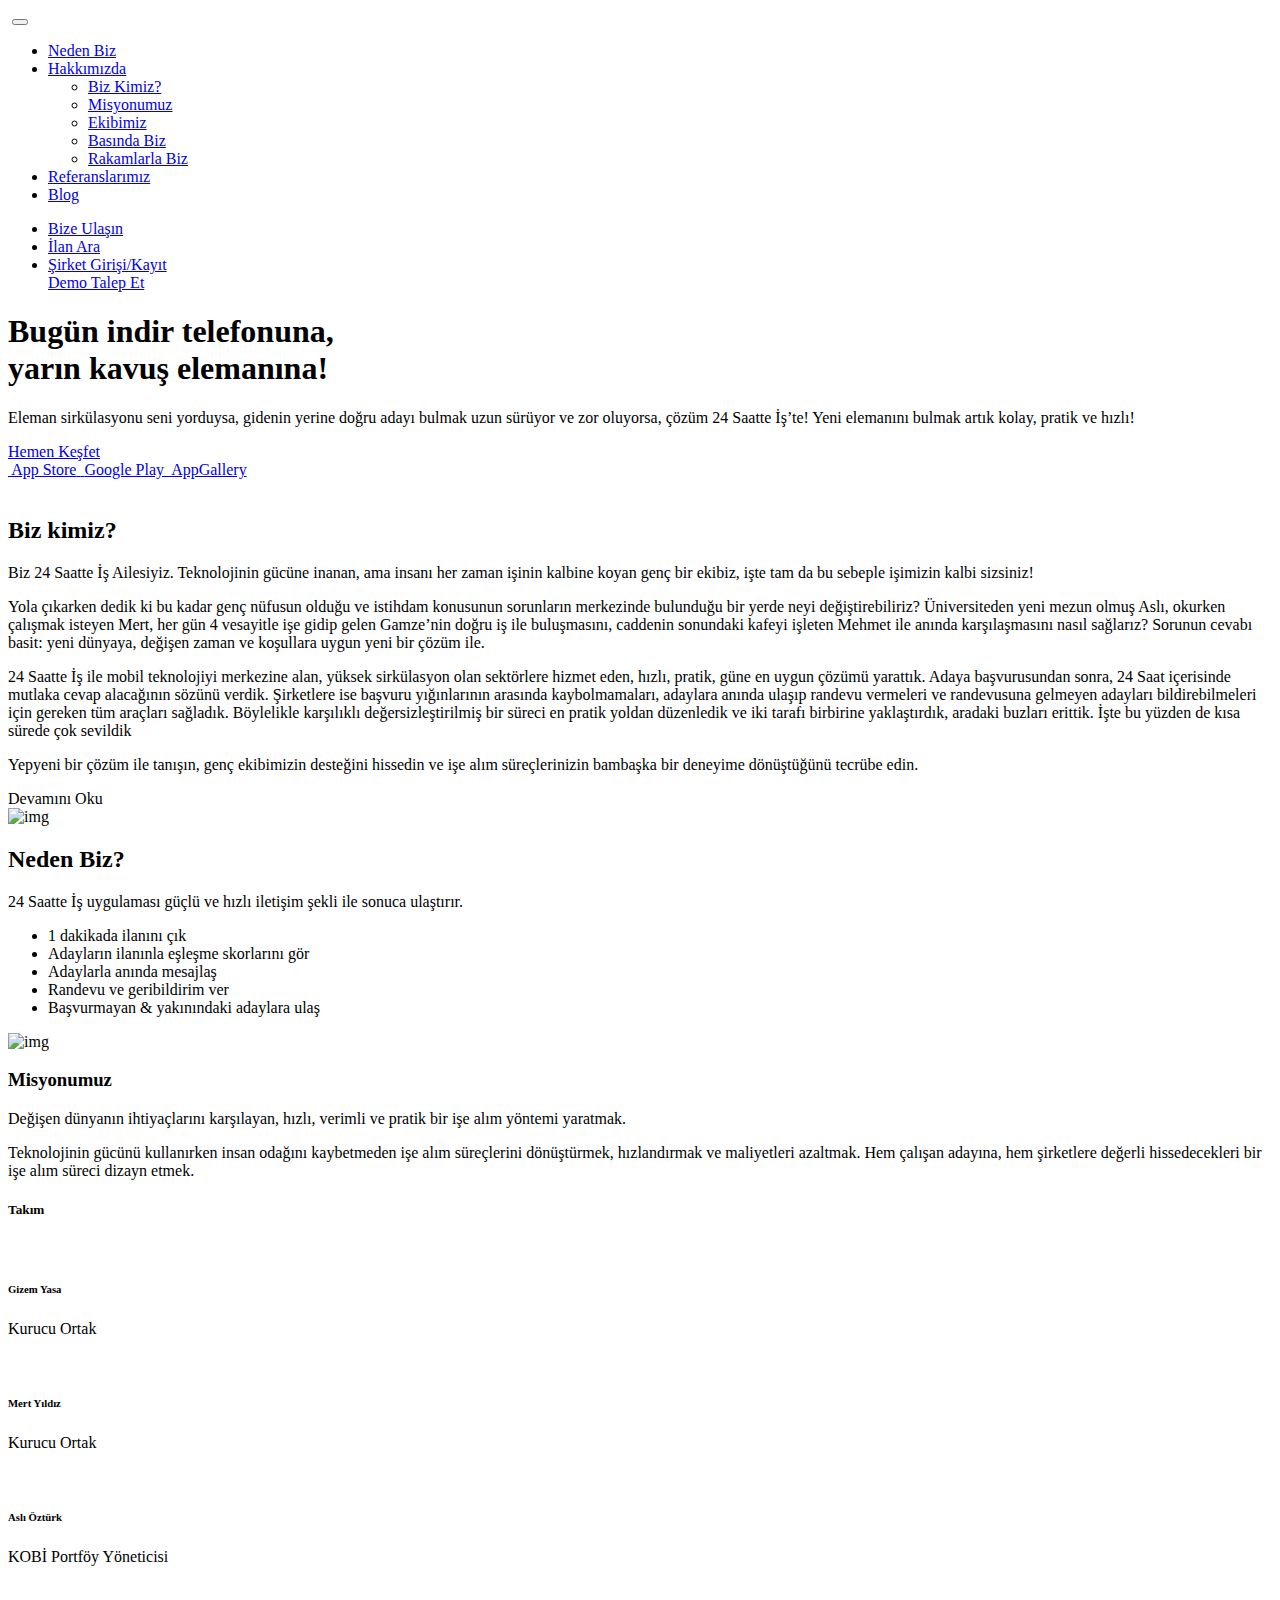
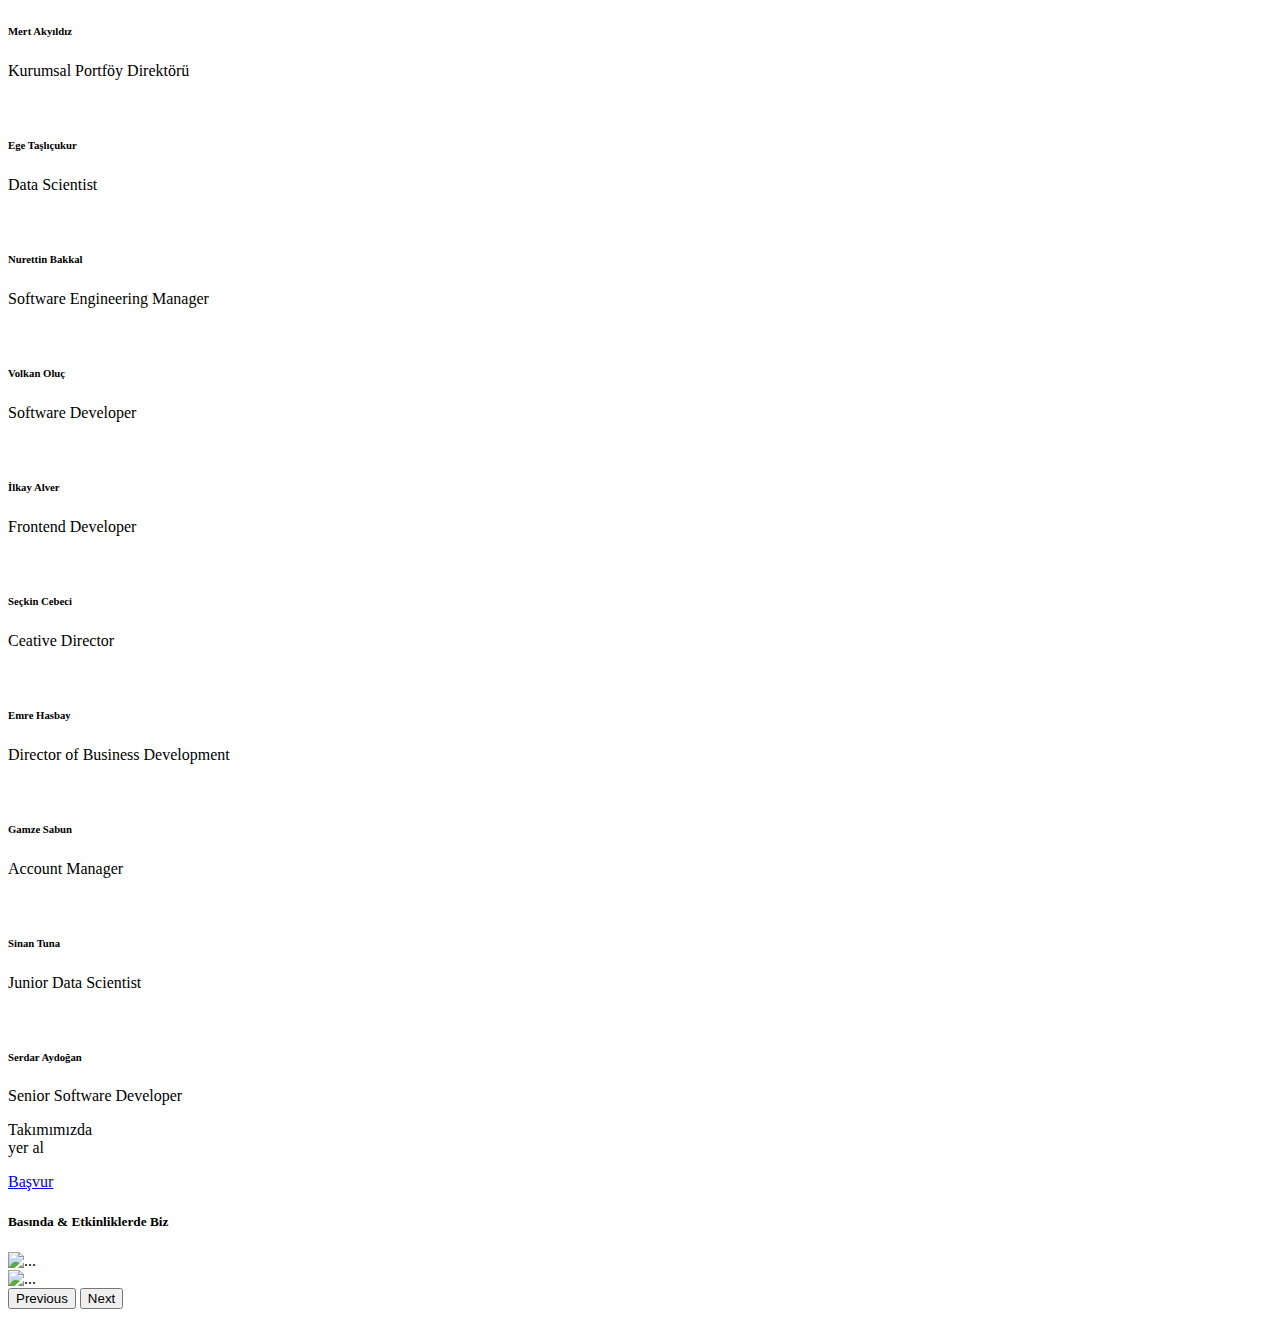
==== 24 saatte is/index.html @ e15bf9fa "first commit" ====
<!DOCTYPE html>
<html lang="en">

<head>
  <meta charset="UTF-8">
  <meta http-equiv="X-UA-Compatible" content="IE=edge">
  <meta name="viewport" content="width=device-width, initial-scale=1.0">
  <link href="https://cdn.jsdelivr.net/npm/bootstrap@5.0.2/dist/css/bootstrap.min.css" rel="stylesheet"
    integrity="sha384-EVSTQN3/azprG1Anm3QDgpJLIm9Nao0Yz1ztcQTwFspd3yD65VohhpuuCOmLASjC" crossorigin="anonymous">
  <link rel="stylesheet" href="/assets/scss/style.css">
  <title>24 Saatte iş</title>
</head>

<body>
  <header class="fixed-top bg-white ">
    <div class="container">
      <nav class="navbar navbar-expand-lg navbar-light py-3">
        <a class="navbar-brand" href="#"><img class="logo" style="max-width: 110px;" src="/assets/img/logo.png"
            alt=""></a>
        <button class="navbar-toggler" type="button" data-bs-toggle="collapse" data-bs-target="#navbarScroll"
          aria-controls="navbarScroll" aria-expanded="false" aria-label="Toggle navigation">
          <span class="navbar-toggler-icon"></span>
        </button>
        <div class="collapse navbar-collapse" id="navbarScroll">
          <ul class="navbar-nav font-size-13  me-auto my-2 my-lg-0 navbar-nav-scroll"
            style="--bs-scroll-height: 100px;">
            <li class="nav-item">
              <a class="nav-link " aria-current="page" href="#">Neden Biz</a>
            </li>
            <li class="nav-item dropdown">
              <a class="nav-link dropdown-toggle" href="#" id="navbarScrollingDropdown" role="button"
                data-bs-toggle="dropdown" aria-expanded="false">
                Hakkımızda
              </a>
              <ul class="dropdown-menu" aria-labelledby="navbarScrollingDropdown">
                <li><a class="dropdown-item" href="#">Biz Kimiz?</a></li>
                <li><a class="dropdown-item" href="#">Misyonumuz</a></li>
                <li><a class="dropdown-item" href="#">Ekibimiz</a></li>
                <li><a class="dropdown-item" href="#">Basında Biz</a></li>
                <li><a class="dropdown-item" href="#">Rakamlarla Biz</a></li>
              </ul>
            </li>
            <li class="nav-item">
              <a class="nav-link" href="#">Referanslarımız</a>
            </li>
            <li class="nav-item">
              <a class="nav-link" href="#">Blog</a>
            </li>
          </ul>
          <ul class="navbar-nav font-size-13  justify-content-end">
            <li class="nav-item">
              <a class="nav-link " aria-current="page" href="#">Bize Ulaşın</a>
            </li>
            <li class="nav-item">
              <a class="nav-link" href="#">İlan Ara</a>
            </li>
            <li class="nav-item">
              <a class="nav-link" href="#">Şirket Girişi/Kayıt</a>
            </li>
            <a href="#" class="btn btn-danger font-size-13 ps-4 ms-4 shadow-lg "><span class="px-2">Demo Talep
                Et</span></a>
          </ul>
        </div>
      </nav>
    </div>
  </header>
  <main>
    <section class="banner d-flex flex-column justify-content-center">
      <div class="container">
        <div class="row">
          <div class="col-xl-6 col-md-10 col-12 mx-auto text-center text-white pt-xl-4">
            <h1 class="my-2 font-size-45">Bugün indir telefonuna,<br class="d-sm-block d-none"> yarın kavuş elemanına!
            </h1>
            <p class="px-md-5 mx-md-4 font-size-14 my-3 ">Eleman sirkülasyonu seni yorduysa, gidenin yerine doğru adayı
              bulmak
              uzun sürüyor ve zor oluyorsa, çözüm 24 Saatte İş’te! Yeni elemanını bulmak artık kolay, pratik ve hızlı!
            </p>
            <a href="#" class="btn btn-danger font-size-14 px-5 m-2 shadow-lg " data-toggle="modal"
              data-target="#Modal"><span class="px-2">Hemen Keşfet</span></a>
            <div class="my-4">
              <a href="https://apps.apple.com/tr/app/24-saatte-i-%C5%9F/id1265425558"
                class="btn btn-dark font-size-13 px-2 pe-4 py-2 m-2 d-sm-inline">
                <img src="/assets/img/apple.png" alt="" class="img-fluid ">
                <span class="px-1">App Store</span>
              </a>
              <a href="https://play.google.com/store/apps/details?id=com.yirmidortsaatteis.app"
                class="btn btn-dark font-size-13 px-2 py-2 m-2 d-sm-inline">
                <img src="/assets/img/google-ply.png" alt="" class="img-fluid ">
                <span class="px-1">Google Play</span>
              </a>
              <a href="https://appgallery.huawei.com/#/app/C102144283"
                class="btn btn-dark font-size-13 px-2 py-2 m-2 d-sm-inline">
                <img src="/assets/img/app-gallery.png" alt="" class="img-fluid ">
                <span class="px-1 pr-2">AppGallery</span>
              </a>
            </div>
          </div>
        </div>
      </div>
    </section>
    <section class="introduction pt-5">
      <div class="container-fluid">
        <div class="row">
          <div class="col-md-6 p-0 col-12 pe-xl-5 d-md-block d-none">
            <img class="w-100 pe-lg-4" src="/assets/img/intro.png" alt="">
          </div>
          <div class="col-lg-4 col-md-6 col-12 pb-lg-2 pt-lg-3 content-block">
            <h2 class="title-style mb-4">Biz kimiz?</h2>
            <div class="content intro pb-4">
              <p class="color-dgray">Biz 24 Saatte İş Ailesiyiz. Teknolojinin gücüne inanan, ama insanı her zaman işinin
                kalbine koyan genç bir ekibiz, işte tam da bu sebeple işimizin kalbi sizsiniz! </p>
              <p class="color-dgray">Yola çıkarken dedik ki bu kadar genç nüfusun olduğu ve istihdam konusunun
                sorunların merkezinde bulunduğu bir yerde neyi değiştirebiliriz? Üniversiteden yeni mezun olmuş Aslı,
                okurken çalışmak isteyen Mert, her gün 4 vesayitle işe gidip gelen Gamze’nin doğru iş ile buluşmasını,
                caddenin sonundaki kafeyi işleten Mehmet ile anında karşılaşmasını nasıl sağlarız? Sorunun cevabı basit:
                yeni dünyaya, değişen zaman ve koşullara uygun yeni bir çözüm ile. </p>
              <p class="color-dgray">24 Saatte İş ile mobil teknolojiyi merkezine alan, yüksek sirkülasyon olan
                sektörlere hizmet eden, hızlı, pratik, güne en uygun çözümü yarattık. Adaya başvurusundan sonra, 24 Saat
                içerisinde mutlaka cevap alacağının sözünü verdik. Şirketlere ise başvuru yığınlarının arasında
                kaybolmamaları, adaylara anında ulaşıp randevu vermeleri ve randevusuna gelmeyen adayları
                bildirebilmeleri için gereken tüm araçları sağladık. Böylelikle karşılıklı değersizleştirilmiş bir
                süreci en pratik yoldan düzenledik ve iki tarafı birbirine yaklaştırdık, aradaki buzları erittik. İşte
                bu yüzden de kısa sürede çok sevildik</p>
              <p class="color-dgray">Yepyeni bir çözüm ile tanışın, genç ekibimizin desteğini hissedin ve işe alım
                süreçlerinizin bambaşka bir deneyime dönüştüğünü tecrübe edin.</p>
            </div>
            <a class="btn btn-light text-white font-size-14 px-4 shadow-sm read-more"><span class="px-2">Devamını
                Oku</span></a>
          </div>
        </div>
      </div>

    </section>
    <section class="points bg-light">
      <div class="container-fluid">
        <div class="row d-flex flex-md-row-reverse">
          <div
            class="col-md-6 col-12 p-0 my-lg-0 mt-3 d-md-flex justify-content-end flex-xl-row flex-column d-md-block d-none img-block">
            <div class="img">
              <img class="w-100" src="/assets/img/mockups.png" alt="img">
            </div>
          </div>
          <div class="col-xl-4 col-md-6 pl-xl-5 col-12 py-4 mt-lg-4 mb-lg-0 my-3 font-size-14">
            <div class="py-1">
              <h2 class="title-style my-2">Neden Biz?</h2>
              <p class="my-2 font-size-11">24 Saatte İş uygulaması güçlü ve hızlı iletişim şekli ile sonuca
                ulaştırır.</p>
            </div>
            <ul class="list-reset font-size-18 title-style ">
              <li class="my-3">1 dakikada ilanını çık</li>
              <li class="my-3">Adayların ilanınla eşleşme skorlarını gör</li>
              <li class="my-3">Adaylarla anında mesajlaş</li>
              <li class="my-3">Randevu ve geribildirim ver</li>
              <li class="my-3">Başvurmayan &amp; yakınındaki adaylara ulaş</li>
            </ul>
          </div>
          <div class="col-lg-2"></div>
        </div>
      </div>

    </section>
    <section class="mission py-5">
      <div class="container my-4">
        <div class="row  justify-content-center align-items-center text-center text-lg-left">
          <div class="col-lg-5 ps-lg-4">
            <img class="img-fluid pe-xl-4" src="/assets/img/mission-vector.png" alt="img">
          </div>
          <div class="col-lg-6 font-size-14 lign-height-25 pl-xl-0">
            <h3 class="font-weight-5 my-3 text-white">Misyonumuz</h3>
            <p class="my-3 me-lg-5 pe-lg-4">Değişen dünyanın ihtiyaçlarını karşılayan, hızlı, verimli ve pratik
              bir işe alım
              yöntemi yaratmak.</p>
            <p class="my-3">Teknolojinin gücünü kullanırken insan odağını kaybetmeden işe alım süreçlerini
              dönüştürmek,
              hızlandırmak ve maliyetleri azaltmak. Hem çalışan adayına, hem şirketlere değerli hissedecekleri
              bir işe
              alım süreci dizayn etmek. </p>
          </div>
        </div>
      </div>
    </section>
    <section class="team py-5 title-style">
      <div class="container py-xl-4">
        <div class="row">
          <div class="col-12 text-center font-size-15">
            <h5 class="mb-0 font-weight-7 ">Takım</h5>
            <div class="border-bottom my-1 mx-auto"></div>
        </div>

        </div>
        <div class="row text-center justify-content-center mt-4">
          <div class="col-lg-2 col-md-3 col-sm-4 col-6 m-lg-1 mision-card">
            <img src="/assets/img/gizem.jpg" alt="" data-original="/assets/img/gizem.jpg">
            <div class="py-1 text-white">
                <h6 class="mb-0 head-style ">Gizem Yasa</h6>
                <p class="mb-0 font-size-13 subtitle-style">Kurucu Ortak</p>
            </div>
        </div>
        <div class="col-lg-2 col-md-3 col-sm-4 col-6 m-lg-1 mision-card">
          <img src="/assets/img/mert.jpg" alt="" data-original="/assets/img/mert.jpg">
          <div class="py-1 text-white">
              <h6 class="mb-0 head-style ">Mert Yıldız</h6>
              <p class="mb-0 font-size-13 subtitle-style">Kurucu Ortak</p>
          </div>
      </div>
      <div class="col-lg-2 col-md-3 col-sm-4 col-6 m-lg-1 mision-card">
        <img src="/assets/img/asli.jpg" alt="" data-original="/assets/img/asli.jpg">
        <div class="py-1 text-white">
            <h6 class="mb-0 head-style ">Aslı Öztürk</h6>
            <p class="mb-0 font-size-13 subtitle-style">KOBİ Portföy Yöneticisi</p>
        </div>
    </div>
    <div class="col-lg-2 col-md-3 col-sm-4 col-6 m-lg-1 mision-card">
      <img src="/assets/img/other-mert.jpg" alt="" data-original="/assets/img/other-mert.jpg">
      <div class="py-1 text-white">
          <h6 class="mb-0 head-style ">Mert Akyıldız</h6>
          <p class="mb-0 font-size-13 subtitle-style">Kurumsal Portföy Direktörü</p>
      </div>
  </div>
  <div class="col-lg-2 col-md-3 col-sm-4 col-6 m-lg-1 mision-card">
    <img src="/assets/img/ege.jpg" alt="" data-original="/assets/img/ege.jpg">
    <div class="py-1 text-white">
        <h6 class="mb-0 head-style ">Ege Taşlıçukur</h6>
        <p class="mb-0 font-size-13 subtitle-style">Data Scientist</p>
    </div>
</div>
<div class="col-lg-2 col-md-3 col-sm-4 col-6 m-lg-1 mision-card">
  <img src="/assets/img/nurettin.jpg" alt="" data-original="/assets/img/nurettin.jpg">
  <div class="py-1 text-white">
      <h6 class="mb-0 head-style ">Nurettin Bakkal</h6>
      <p class="mb-0 font-size-13 subtitle-style">Software Engineering Manager</p>
  </div>
</div>
<div class="col-lg-2 col-md-3 col-sm-4 col-6 m-lg-1 mision-card">
  <img src="/assets/img/volkan.jpg" alt="" data-original="/assets/img/volkan.jpg">
  <div class="py-1 text-white">
      <h6 class="mb-0 head-style ">Volkan Oluç</h6>
      <p class="mb-0 font-size-13 subtitle-style">Software Developer</p>
  </div>
</div>
<div class="col-lg-2 col-md-3 col-sm-4 col-6 m-lg-1 mision-card">
  <img src="/assets/img/ilkay.jpg" alt="" data-original="/assets/img/ilkay.jpg">
  <div class="py-1 text-white">
      <h6 class="mb-0 head-style ">İlkay Alver</h6>
      <p class="mb-0 font-size-13 subtitle-style">Frontend Developer</p>
  </div>
</div>
<div class="col-lg-2 col-md-3 col-sm-4 col-6 m-lg-1 mision-card">
  <img src="/assets/img/seckin.jpg" alt="" data-original="/assets/img/seckin.jpg">
  <div class="py-1 text-white">
      <h6 class="mb-0 head-style ">Seçkin Cebeci</h6>
      <p class="mb-0 font-size-13 subtitle-style">Ceative Director</p>
  </div>
</div>
<div class="col-lg-2 col-md-3 col-sm-4 col-6 m-lg-1 mision-card">
  <img src="/assets/img/emre.jpg" alt="" data-original="/assets/img/emre.jpg">
  <div class="py-1 text-white">
      <h6 class="mb-0 head-style ">Emre Hasbay</h6>
      <p class="mb-0 font-size-13 subtitle-style">Director of Business Development</p>
  </div>
</div>
<div class="col-lg-2 col-md-3 col-sm-4 col-6 m-lg-1 mision-card">
  <img src="/assets/img/gamze.jpg" alt="" data-original="/assets/img/gamze.jpg">
  <div class="py-1 text-white">
      <h6 class="mb-0 head-style ">Gamze Sabun</h6>
      <p class="mb-0 font-size-13 subtitle-style">Account Manager</p>
  </div>
</div>
<div class="col-lg-2 col-md-3 col-sm-4 col-6 m-lg-1 mision-card">
  <img src="/assets/img/sinan.jpg" alt="" data-original="/assets/img/sinan.jpg">
  <div class="py-1 text-white">
      <h6 class="mb-0 head-style ">Sinan Tuna</h6>
      <p class="mb-0 font-size-13 subtitle-style">Junior Data Scientist</p>
  </div>
</div>
<div class="col-lg-2 col-md-3 col-sm-4 col-6 m-lg-1 mision-card">
  <img src="/assets/img/serdar.jpg" alt="" data-original="/assets/img/serdar.jpg">
  <div class="py-1 text-white">
      <h6 class="mb-0 head-style ">Serdar Aydoğan</h6>
      <p class="mb-0 font-size-13 subtitle-style">Senior Software Developer</p>
  </div>
</div>
<div class="col-lg-2 col-md-3 col-sm-4 col-6 my-1 py-3">
  <div class="py-2">
      <p class="mb-0 team-card-title my-2">Takımımızda <br> yer al</p>
      <a href="#" class="btn btn-danger py-2 font-size-13 px-4 my-2 shadow-lg"><span class="px-2">Başvur</span></a>
  </div>
</div>

        </div>
      </div>
    </section>
    <section class="press">
      <div class="container py-3 py-xl-4">
        <div class="row justify-content-center">
          <div class="col-lg-10 text-center font-size-15 title-style">
            <h5 class="mb-0 font-weight-7 ">Basında & Etkinliklerde Biz</h5>
            <div class="border-bottom my-1 mx-auto"></div>
        </div>
       <div class="col-lg-10 my-4 text-center">
        <div id="carouselExampleControls" class="carousel slide" data-bs-ride="carousel">
          <div class="carousel-inner">
            <div class="carousel-item active">
              <img src="/assets/img/new_logos_1.png" class="d-block w-100" alt="...">
            </div>
            <div class="carousel-item">
              <img src="/assets/img/new_logos_2.png" class="d-block w-100" alt="...">
            </div>
          </div>
          <button class="carousel-control-prev" type="button" data-bs-target="#carouselExampleControls" data-bs-slide="prev">
            <span class="carousel-control-prev-icon" aria-hidden="true"></span>
            <span class="visually-hidden">Previous</span>
          </button>
          <button class="carousel-control-next" type="button" data-bs-target="#carouselExampleControls" data-bs-slide="next">
            <span class="carousel-control-next-icon" aria-hidden="true"></span>
            <span class="visually-hidden">Next</span>
          </button>
        </div>
       </div>

        </div>
      </div>
    </section>
  </main>
  <script src="https://cdnjs.cloudflare.com/ajax/libs/jquery/3.6.0/jquery.min.js"></script>
  <script src="/assets/js/main.js"></script>
  <script src="https://cdn.jsdelivr.net/npm/bootstrap@5.0.2/dist/js/bootstrap.bundle.min.js"
    integrity="sha384-MrcW6ZMFYlzcLA8Nl+NtUVF0sA7MsXsP1UyJoMp4YLEuNSfAP+JcXn/tWtIaxVXM"
    crossorigin="anonymous"></script>
</body>

</html>
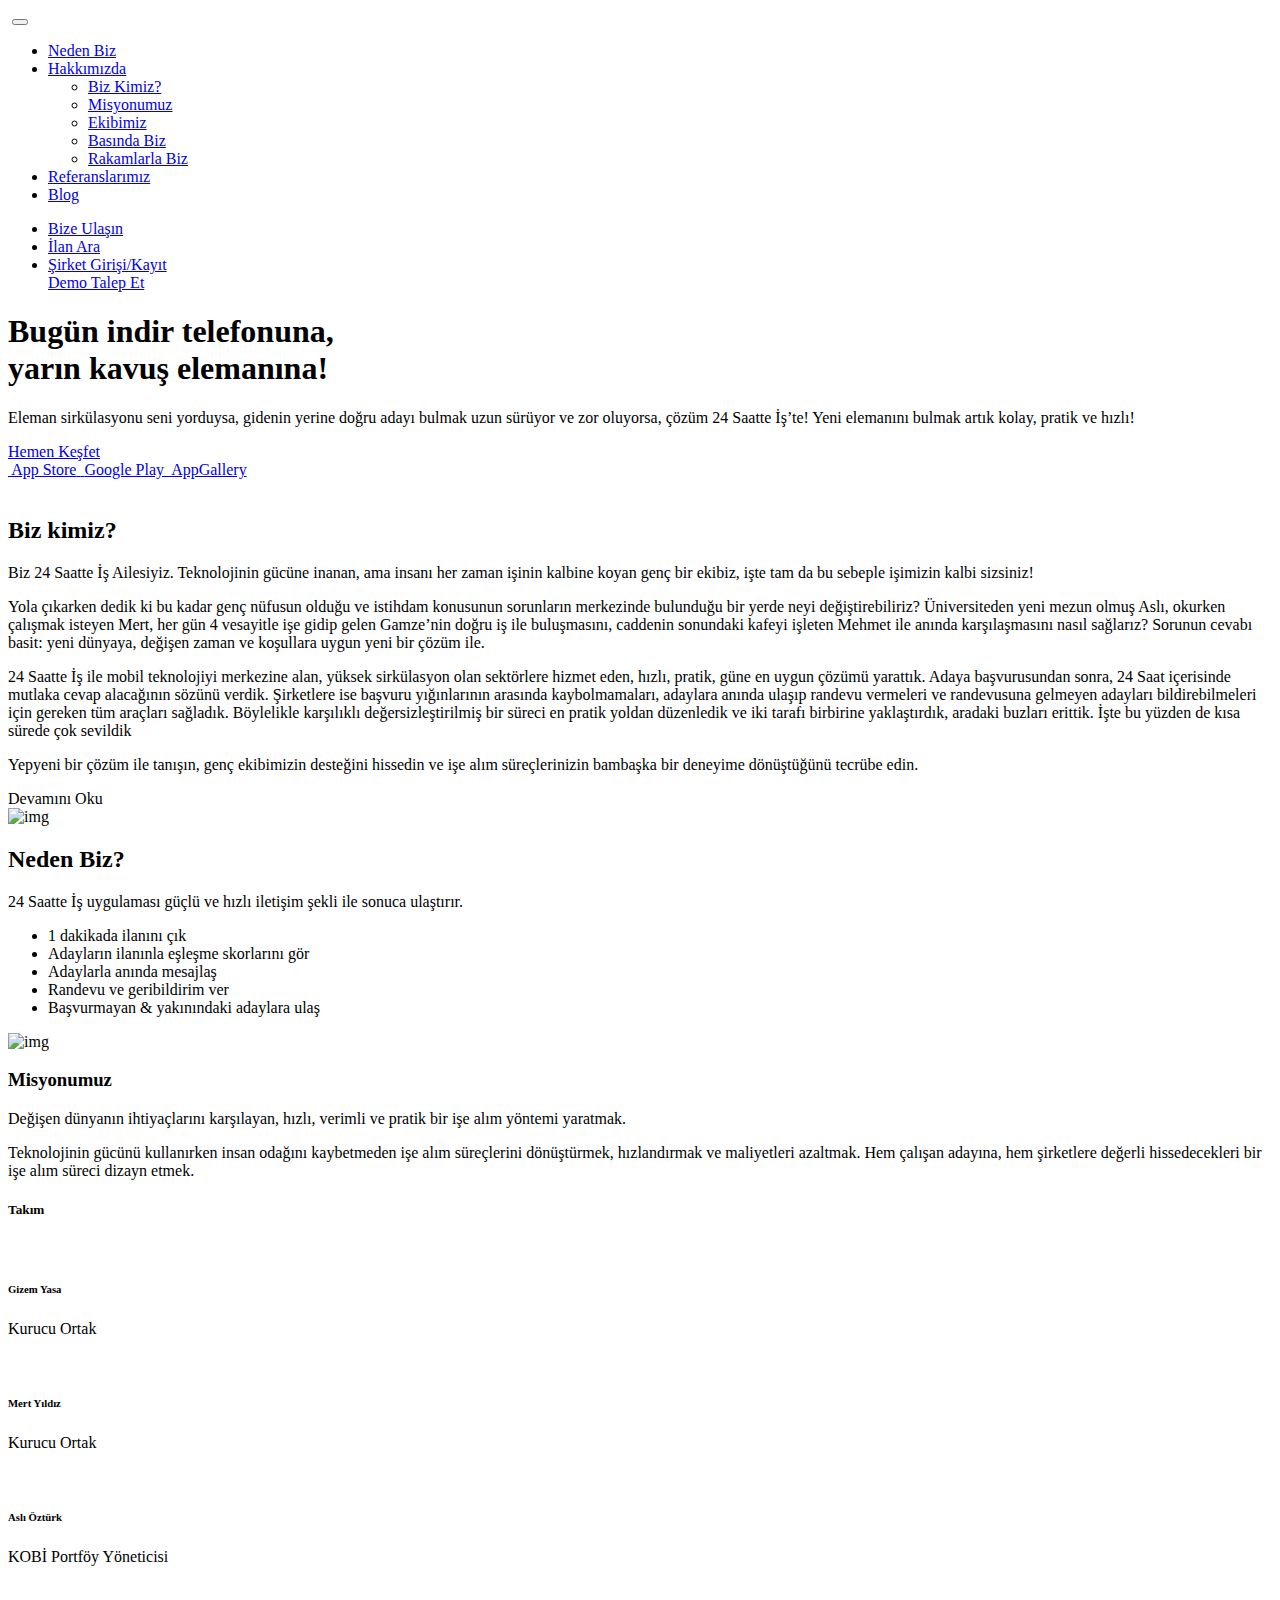
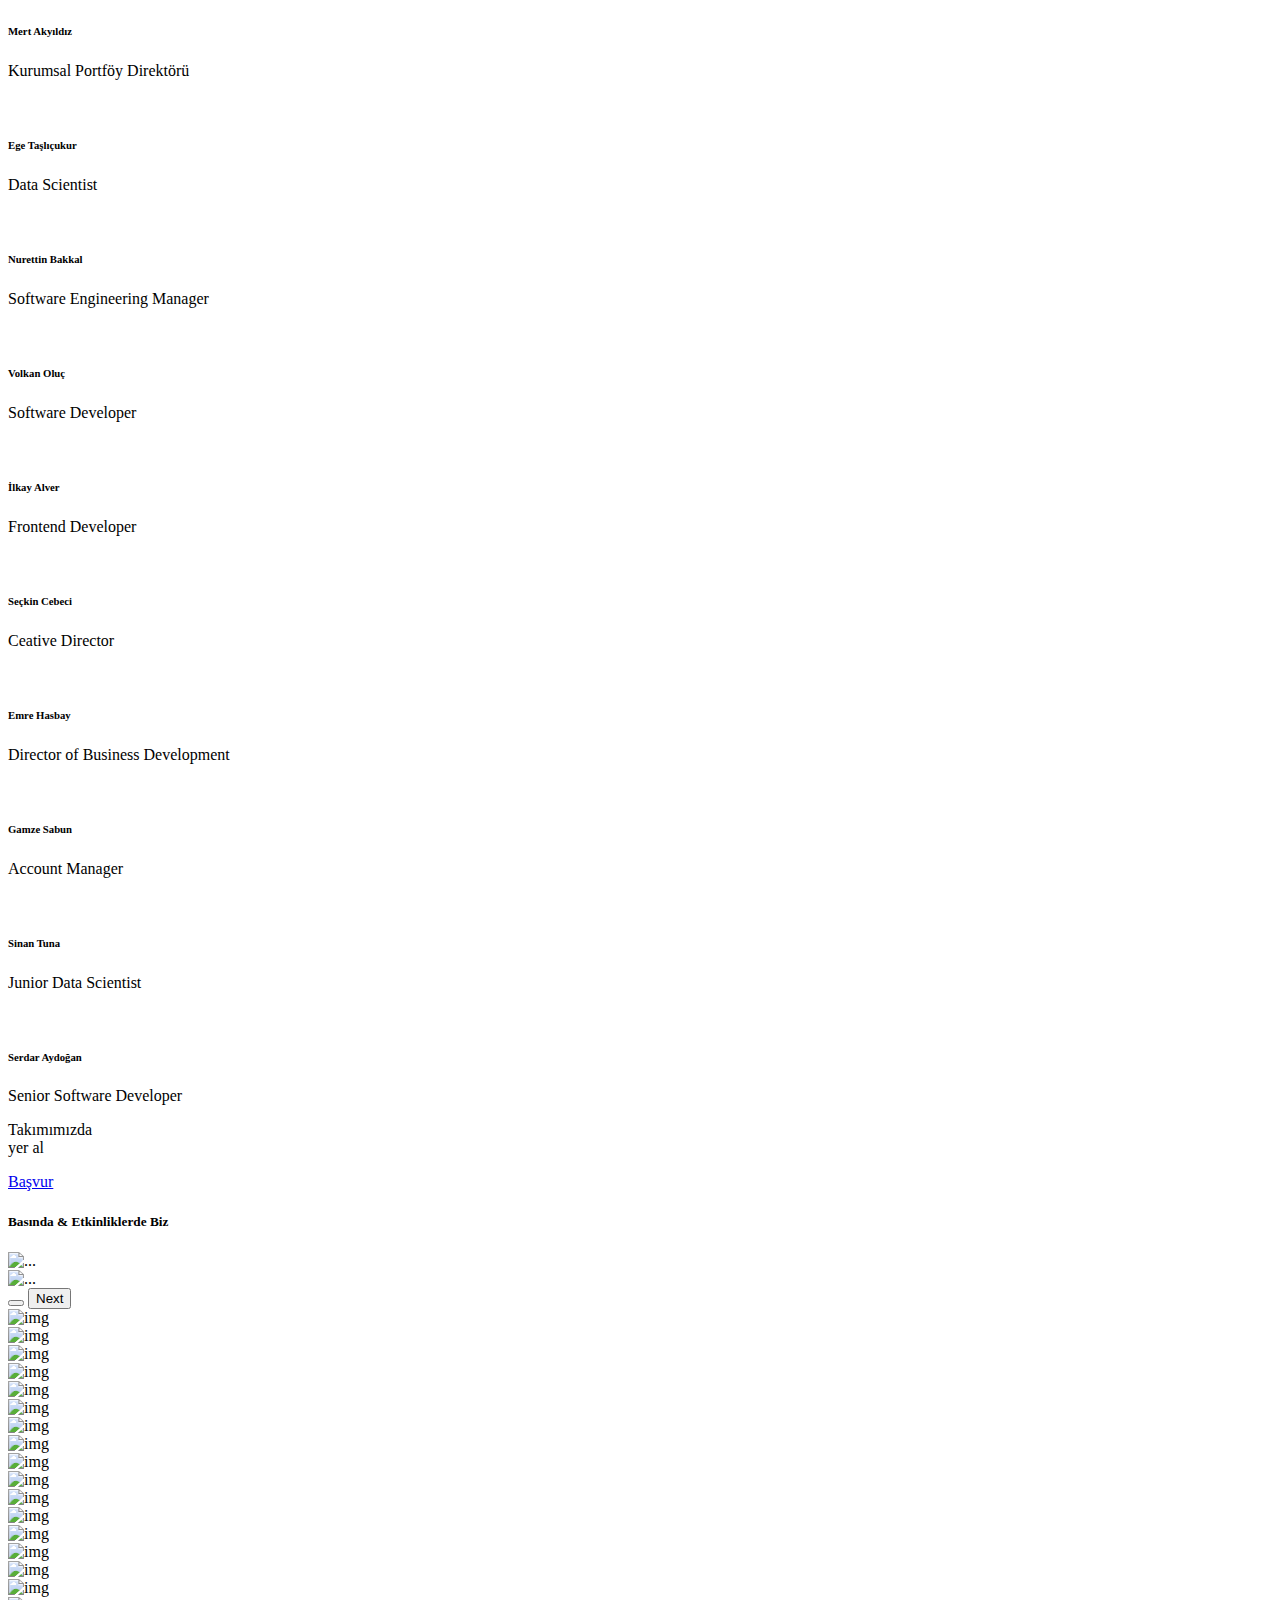
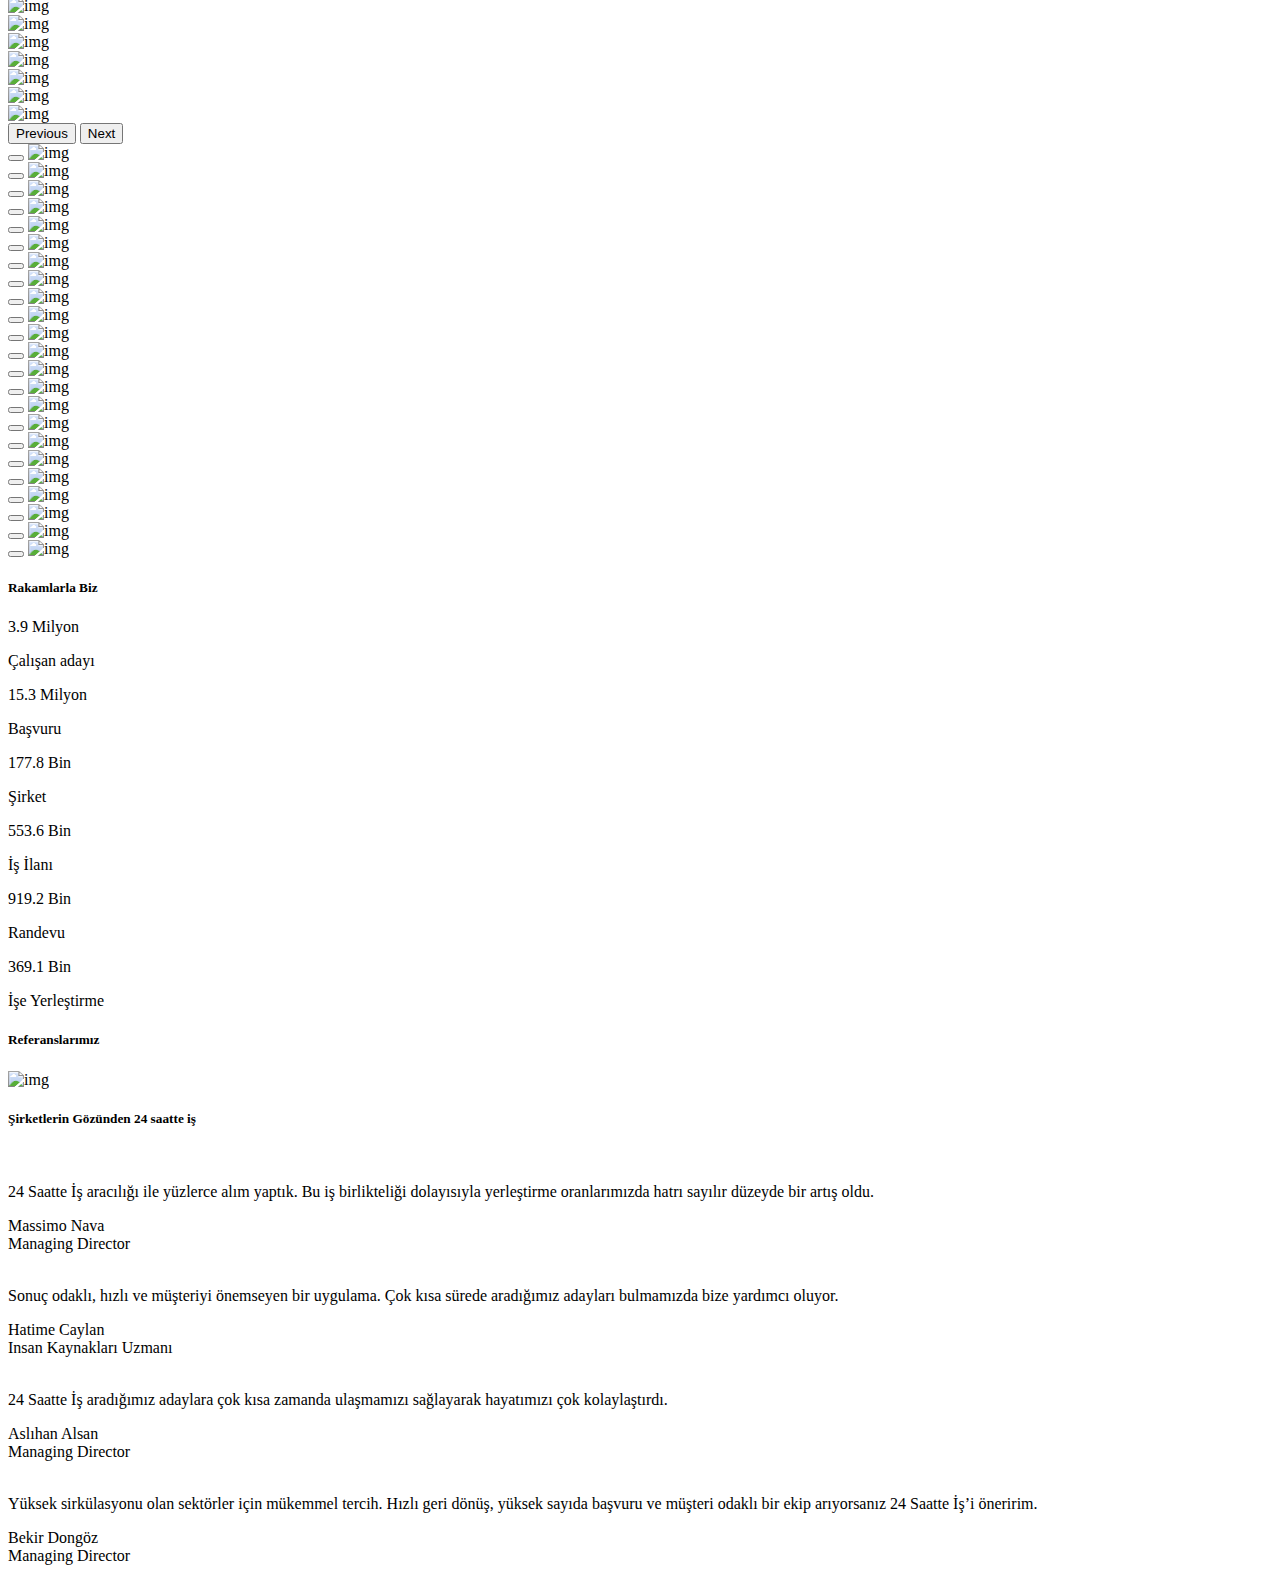
==== commit 862d135a: "Second commit" ====
--- a/24 saatte is/index.html
+++ b/24 saatte is/index.html
@@ -7,6 +7,7 @@
   <meta name="viewport" content="width=device-width, initial-scale=1.0">
   <link href="https://cdn.jsdelivr.net/npm/bootstrap@5.0.2/dist/css/bootstrap.min.css" rel="stylesheet"
     integrity="sha384-EVSTQN3/azprG1Anm3QDgpJLIm9Nao0Yz1ztcQTwFspd3yD65VohhpuuCOmLASjC" crossorigin="anonymous">
+  <script src="https://kit.fontawesome.com/d58faeafe2.js" crossorigin="anonymous"></script>
   <link rel="stylesheet" href="/assets/scss/style.css">
   <title>24 Saatte iş</title>
 </head>
@@ -185,139 +186,654 @@
           <div class="col-12 text-center font-size-15">
             <h5 class="mb-0 font-weight-7 ">Takım</h5>
             <div class="border-bottom my-1 mx-auto"></div>
-        </div>
+          </div>
 
         </div>
         <div class="row text-center justify-content-center mt-4">
           <div class="col-lg-2 col-md-3 col-sm-4 col-6 m-lg-1 mision-card">
             <img src="/assets/img/gizem.jpg" alt="" data-original="/assets/img/gizem.jpg">
             <div class="py-1 text-white">
-                <h6 class="mb-0 head-style ">Gizem Yasa</h6>
-                <p class="mb-0 font-size-13 subtitle-style">Kurucu Ortak</p>
-            </div>
-        </div>
-        <div class="col-lg-2 col-md-3 col-sm-4 col-6 m-lg-1 mision-card">
-          <img src="/assets/img/mert.jpg" alt="" data-original="/assets/img/mert.jpg">
-          <div class="py-1 text-white">
+              <h6 class="mb-0 head-style ">Gizem Yasa</h6>
+              <p class="mb-0 font-size-13 subtitle-style">Kurucu Ortak</p>
+            </div>
+          </div>
+          <div class="col-lg-2 col-md-3 col-sm-4 col-6 m-lg-1 mision-card">
+            <img src="/assets/img/mert.jpg" alt="" data-original="/assets/img/mert.jpg">
+            <div class="py-1 text-white">
               <h6 class="mb-0 head-style ">Mert Yıldız</h6>
               <p class="mb-0 font-size-13 subtitle-style">Kurucu Ortak</p>
-          </div>
-      </div>
-      <div class="col-lg-2 col-md-3 col-sm-4 col-6 m-lg-1 mision-card">
-        <img src="/assets/img/asli.jpg" alt="" data-original="/assets/img/asli.jpg">
-        <div class="py-1 text-white">
-            <h6 class="mb-0 head-style ">Aslı Öztürk</h6>
-            <p class="mb-0 font-size-13 subtitle-style">KOBİ Portföy Yöneticisi</p>
-        </div>
-    </div>
-    <div class="col-lg-2 col-md-3 col-sm-4 col-6 m-lg-1 mision-card">
-      <img src="/assets/img/other-mert.jpg" alt="" data-original="/assets/img/other-mert.jpg">
-      <div class="py-1 text-white">
-          <h6 class="mb-0 head-style ">Mert Akyıldız</h6>
-          <p class="mb-0 font-size-13 subtitle-style">Kurumsal Portföy Direktörü</p>
-      </div>
-  </div>
-  <div class="col-lg-2 col-md-3 col-sm-4 col-6 m-lg-1 mision-card">
-    <img src="/assets/img/ege.jpg" alt="" data-original="/assets/img/ege.jpg">
-    <div class="py-1 text-white">
-        <h6 class="mb-0 head-style ">Ege Taşlıçukur</h6>
-        <p class="mb-0 font-size-13 subtitle-style">Data Scientist</p>
-    </div>
-</div>
-<div class="col-lg-2 col-md-3 col-sm-4 col-6 m-lg-1 mision-card">
-  <img src="/assets/img/nurettin.jpg" alt="" data-original="/assets/img/nurettin.jpg">
-  <div class="py-1 text-white">
-      <h6 class="mb-0 head-style ">Nurettin Bakkal</h6>
-      <p class="mb-0 font-size-13 subtitle-style">Software Engineering Manager</p>
-  </div>
-</div>
-<div class="col-lg-2 col-md-3 col-sm-4 col-6 m-lg-1 mision-card">
-  <img src="/assets/img/volkan.jpg" alt="" data-original="/assets/img/volkan.jpg">
-  <div class="py-1 text-white">
-      <h6 class="mb-0 head-style ">Volkan Oluç</h6>
-      <p class="mb-0 font-size-13 subtitle-style">Software Developer</p>
-  </div>
-</div>
-<div class="col-lg-2 col-md-3 col-sm-4 col-6 m-lg-1 mision-card">
-  <img src="/assets/img/ilkay.jpg" alt="" data-original="/assets/img/ilkay.jpg">
-  <div class="py-1 text-white">
-      <h6 class="mb-0 head-style ">İlkay Alver</h6>
-      <p class="mb-0 font-size-13 subtitle-style">Frontend Developer</p>
-  </div>
-</div>
-<div class="col-lg-2 col-md-3 col-sm-4 col-6 m-lg-1 mision-card">
-  <img src="/assets/img/seckin.jpg" alt="" data-original="/assets/img/seckin.jpg">
-  <div class="py-1 text-white">
-      <h6 class="mb-0 head-style ">Seçkin Cebeci</h6>
-      <p class="mb-0 font-size-13 subtitle-style">Ceative Director</p>
-  </div>
-</div>
-<div class="col-lg-2 col-md-3 col-sm-4 col-6 m-lg-1 mision-card">
-  <img src="/assets/img/emre.jpg" alt="" data-original="/assets/img/emre.jpg">
-  <div class="py-1 text-white">
-      <h6 class="mb-0 head-style ">Emre Hasbay</h6>
-      <p class="mb-0 font-size-13 subtitle-style">Director of Business Development</p>
-  </div>
-</div>
-<div class="col-lg-2 col-md-3 col-sm-4 col-6 m-lg-1 mision-card">
-  <img src="/assets/img/gamze.jpg" alt="" data-original="/assets/img/gamze.jpg">
-  <div class="py-1 text-white">
-      <h6 class="mb-0 head-style ">Gamze Sabun</h6>
-      <p class="mb-0 font-size-13 subtitle-style">Account Manager</p>
-  </div>
-</div>
-<div class="col-lg-2 col-md-3 col-sm-4 col-6 m-lg-1 mision-card">
-  <img src="/assets/img/sinan.jpg" alt="" data-original="/assets/img/sinan.jpg">
-  <div class="py-1 text-white">
-      <h6 class="mb-0 head-style ">Sinan Tuna</h6>
-      <p class="mb-0 font-size-13 subtitle-style">Junior Data Scientist</p>
-  </div>
-</div>
-<div class="col-lg-2 col-md-3 col-sm-4 col-6 m-lg-1 mision-card">
-  <img src="/assets/img/serdar.jpg" alt="" data-original="/assets/img/serdar.jpg">
-  <div class="py-1 text-white">
-      <h6 class="mb-0 head-style ">Serdar Aydoğan</h6>
-      <p class="mb-0 font-size-13 subtitle-style">Senior Software Developer</p>
-  </div>
-</div>
-<div class="col-lg-2 col-md-3 col-sm-4 col-6 my-1 py-3">
-  <div class="py-2">
-      <p class="mb-0 team-card-title my-2">Takımımızda <br> yer al</p>
-      <a href="#" class="btn btn-danger py-2 font-size-13 px-4 my-2 shadow-lg"><span class="px-2">Başvur</span></a>
-  </div>
-</div>
+            </div>
+          </div>
+          <div class="col-lg-2 col-md-3 col-sm-4 col-6 m-lg-1 mision-card">
+            <img src="/assets/img/asli.jpg" alt="" data-original="/assets/img/asli.jpg">
+            <div class="py-1 text-white">
+              <h6 class="mb-0 head-style ">Aslı Öztürk</h6>
+              <p class="mb-0 font-size-13 subtitle-style">KOBİ Portföy Yöneticisi</p>
+            </div>
+          </div>
+          <div class="col-lg-2 col-md-3 col-sm-4 col-6 m-lg-1 mision-card">
+            <img src="/assets/img/other-mert.jpg" alt="" data-original="/assets/img/other-mert.jpg">
+            <div class="py-1 text-white">
+              <h6 class="mb-0 head-style ">Mert Akyıldız</h6>
+              <p class="mb-0 font-size-13 subtitle-style">Kurumsal Portföy Direktörü</p>
+            </div>
+          </div>
+          <div class="col-lg-2 col-md-3 col-sm-4 col-6 m-lg-1 mision-card">
+            <img src="/assets/img/ege.jpg" alt="" data-original="/assets/img/ege.jpg">
+            <div class="py-1 text-white">
+              <h6 class="mb-0 head-style ">Ege Taşlıçukur</h6>
+              <p class="mb-0 font-size-13 subtitle-style">Data Scientist</p>
+            </div>
+          </div>
+          <div class="col-lg-2 col-md-3 col-sm-4 col-6 m-lg-1 mision-card">
+            <img src="/assets/img/nurettin.jpg" alt="" data-original="/assets/img/nurettin.jpg">
+            <div class="py-1 text-white">
+              <h6 class="mb-0 head-style ">Nurettin Bakkal</h6>
+              <p class="mb-0 font-size-13 subtitle-style">Software Engineering Manager</p>
+            </div>
+          </div>
+          <div class="col-lg-2 col-md-3 col-sm-4 col-6 m-lg-1 mision-card">
+            <img src="/assets/img/volkan.jpg" alt="" data-original="/assets/img/volkan.jpg">
+            <div class="py-1 text-white">
+              <h6 class="mb-0 head-style ">Volkan Oluç</h6>
+              <p class="mb-0 font-size-13 subtitle-style">Software Developer</p>
+            </div>
+          </div>
+          <div class="col-lg-2 col-md-3 col-sm-4 col-6 m-lg-1 mision-card">
+            <img src="/assets/img/ilkay.jpg" alt="" data-original="/assets/img/ilkay.jpg">
+            <div class="py-1 text-white">
+              <h6 class="mb-0 head-style ">İlkay Alver</h6>
+              <p class="mb-0 font-size-13 subtitle-style">Frontend Developer</p>
+            </div>
+          </div>
+          <div class="col-lg-2 col-md-3 col-sm-4 col-6 m-lg-1 mision-card">
+            <img src="/assets/img/seckin.jpg" alt="" data-original="/assets/img/seckin.jpg">
+            <div class="py-1 text-white">
+              <h6 class="mb-0 head-style ">Seçkin Cebeci</h6>
+              <p class="mb-0 font-size-13 subtitle-style">Ceative Director</p>
+            </div>
+          </div>
+          <div class="col-lg-2 col-md-3 col-sm-4 col-6 m-lg-1 mision-card">
+            <img src="/assets/img/emre.jpg" alt="" data-original="/assets/img/emre.jpg">
+            <div class="py-1 text-white">
+              <h6 class="mb-0 head-style ">Emre Hasbay</h6>
+              <p class="mb-0 font-size-13 subtitle-style">Director of Business Development</p>
+            </div>
+          </div>
+          <div class="col-lg-2 col-md-3 col-sm-4 col-6 m-lg-1 mision-card">
+            <img src="/assets/img/gamze.jpg" alt="" data-original="/assets/img/gamze.jpg">
+            <div class="py-1 text-white">
+              <h6 class="mb-0 head-style ">Gamze Sabun</h6>
+              <p class="mb-0 font-size-13 subtitle-style">Account Manager</p>
+            </div>
+          </div>
+          <div class="col-lg-2 col-md-3 col-sm-4 col-6 m-lg-1 mision-card">
+            <img src="/assets/img/sinan.jpg" alt="" data-original="/assets/img/sinan.jpg">
+            <div class="py-1 text-white">
+              <h6 class="mb-0 head-style ">Sinan Tuna</h6>
+              <p class="mb-0 font-size-13 subtitle-style">Junior Data Scientist</p>
+            </div>
+          </div>
+          <div class="col-lg-2 col-md-3 col-sm-4 col-6 m-lg-1 mision-card">
+            <img src="/assets/img/serdar.jpg" alt="" data-original="/assets/img/serdar.jpg">
+            <div class="py-1 text-white">
+              <h6 class="mb-0 head-style ">Serdar Aydoğan</h6>
+              <p class="mb-0 font-size-13 subtitle-style">Senior Software Developer</p>
+            </div>
+          </div>
+          <div class="col-lg-2 col-md-3 col-sm-4 col-6 my-1 py-3">
+            <div class="py-2">
+              <p class="mb-0 team-card-title my-2">Takımımızda <br> yer al</p>
+              <a href="#" class="btn btn-danger py-2 font-size-13 px-4 my-2 shadow-lg"><span
+                  class="px-2">Başvur</span></a>
+            </div>
+          </div>
 
         </div>
       </div>
     </section>
-    <section class="press">
+    <section class="press bg-light py-5">
       <div class="container py-3 py-xl-4">
         <div class="row justify-content-center">
-          <div class="col-lg-10 text-center font-size-15 title-style">
+          <div class="col-lg-10 text-center font-size-15 my-3 title-style">
             <h5 class="mb-0 font-weight-7 ">Basında & Etkinliklerde Biz</h5>
             <div class="border-bottom my-1 mx-auto"></div>
-        </div>
-       <div class="col-lg-10 my-4 text-center">
-        <div id="carouselExampleControls" class="carousel slide" data-bs-ride="carousel">
-          <div class="carousel-inner">
-            <div class="carousel-item active">
-              <img src="/assets/img/new_logos_1.png" class="d-block w-100" alt="...">
-            </div>
-            <div class="carousel-item">
-              <img src="/assets/img/new_logos_2.png" class="d-block w-100" alt="...">
-            </div>
-          </div>
-          <button class="carousel-control-prev" type="button" data-bs-target="#carouselExampleControls" data-bs-slide="prev">
-            <span class="carousel-control-prev-icon" aria-hidden="true"></span>
-            <span class="visually-hidden">Previous</span>
-          </button>
-          <button class="carousel-control-next" type="button" data-bs-target="#carouselExampleControls" data-bs-slide="next">
-            <span class="carousel-control-next-icon" aria-hidden="true"></span>
-            <span class="visually-hidden">Next</span>
-          </button>
-        </div>
-       </div>
-
+          </div>
+          <div class="col-lg-10 my-4 text-center">
+            <div id="carousel" class="carousel slide" data-bs-ride="carousel">
+              <div class="carousel-inner">
+                <div class="carousel-item active">
+                  <img src="/assets/img/new_logos_1.png" class="d-block w-100" alt="...">
+                </div>
+                <div class="carousel-item">
+                  <img src="/assets/img/new_logos_2.png" class="d-block w-100" alt="...">
+                </div>
+              </div>
+              <button class="carousel-control-prev" type="button" data-bs-target="#carousel" data-bs-slide="prev">
+                <span class="carousel-control-prev-icon" aria-hidden="true"><i class="fas fa-chevron-left"></i></span>
+
+              </button>
+              <button class="carousel-control-next" type="button" data-bs-target="#carousel" data-bs-slide="next">
+                <span class="carousel-control-next-icon" aria-hidden="true"><i class="fas fa-chevron-right"></i></span>
+                <span class="visually-hidden">Next</span>
+              </button>
+            </div>
+          </div>
+          <div class="col-lg-10 my-3">
+            <div id="carousel-1" class="carousel slide d-md-block d-none" data-bs-ride="carousel">
+              <div class="carousel-inner">
+                <div class="carousel-item active ">
+                  <div class="row m-0">
+                    <div class="col-lg-2 col-md-3 col-6 p-2">
+                      <img class="w-100 press-img " data-bs-toggle="modal" data-bs-target="#modal-1"
+                        src="/assets/img/media_sm-1.jpg" alt="img">
+                    </div>
+                    <div class="col-lg-2 col-md-3 col-6 p-2">
+                      <img class="w-100 press-img " data-bs-toggle="modal" data-bs-target="#modal-2"
+                        src="/assets/img/media_sm-2.jpg" alt="img">
+                    </div>
+                    <div class="col-lg-2 col-md-3 col-6 p-2">
+                      <img class="w-100 press-img " data-bs-toggle="modal" data-bs-target="#modal-3"
+                        src="/assets/img/media_sm-3.jpg" alt="img">
+                    </div>
+                    <div class="col-lg-2 col-md-3 col-6 p-2">
+                      <img class="w-100 press-img " data-bs-toggle="modal" data-bs-target="#modal-4"
+                        src="/assets/img/media_sm-4.jpg" alt="img">
+                    </div>
+                    <div class="col-lg-2 col-md-3 col-6 p-2">
+                      <img class="w-100 press-img " data-bs-toggle="modal" data-bs-target="#modal-5"
+                        src="/assets/img/media_sm-5.jpg" alt="img">
+                    </div>
+                    <div class="col-lg-2 col-md-3 col-6 p-2">
+                      <img class="w-100 press-img " data-bs-toggle="modal" data-bs-target="#modal-6"
+                        src="/assets/img/media_sm-6.jpg" alt="img">
+                    </div>
+
+                    <div class="col-lg-2 col-md-3 col-6 p-2">
+                      <img class="w-100 press-img " data-bs-toggle="modal" data-bs-target="#modal-7"
+                        src="/assets/img/media_sm-7.jpg" alt="img">
+                    </div>
+                    <div class="col-lg-2 col-md-3 col-6 p-2">
+                      <img class="w-100 press-img " data-bs-toggle="modal" data-bs-target="#modal-8"
+                        src="/assets/img/media_sm-8.jpg" alt="img">
+                    </div>
+                    <div class="col-lg-2 col-md-3 col-6 p-2">
+                      <img class="w-100 press-img " data-bs-toggle="modal" data-bs-target="#modal-9"
+                        src="/assets/img/media_sm-9.jpg" alt="img">
+                    </div>
+                    <div class="col-lg-2 col-md-3 col-6 p-2">
+                      <img class="w-100 press-img " data-bs-toggle="modal" data-bs-target="#modal-10"
+                        src="/assets/img/media_sm-10.jpg" alt="img">
+                    </div>
+                    <div class="col-lg-2 col-md-3 col-6 p-2">
+                      <img class="w-100 press-img " data-bs-toggle="modal" data-bs-target="#modal-11"
+                        src="/assets/img/media_sm-11.jpg" alt="img">
+                    </div>
+                    <div class="col-lg-2 col-md-3 col-6 p-2">
+                      <img class="w-100 press-img " data-bs-toggle="modal" data-bs-target="#modal-12"
+                        src="/assets/img/media_sm-12.jpg" alt="img">
+                    </div>
+                  </div>
+                </div>
+                <div class="carousel-item ">
+                  <div class="row m-0">
+                    <div class="col-lg-2 col-md-3 col-6 p-2">
+                      <img class="w-100 press-img " data-bs-toggle="modal" data-bs-target="#modal-13"
+                        src="/assets/img/media_sm-13.jpg" alt="img">
+                    </div>
+                    <div class="col-lg-2 col-md-3 col-6 p-2">
+                      <img class="w-100 press-img " data-bs-toggle="modal" data-bs-target="#modal-14"
+                        src="/assets/img/media_sm-14.jpg" alt="img">
+                    </div>
+                    <div class="col-lg-2 col-md-3 col-6 p-2">
+                      <img class="w-100 press-img " data-bs-toggle="modal" data-bs-target="#modal-15"
+                        src="/assets/img/media_sm-15.jpg" alt="img">
+                    </div>
+                    <div class="col-lg-2 col-md-3 col-6 p-2">
+                      <img class="w-100 press-img " data-bs-toggle="modal" data-bs-target="#modal-16"
+                        src="/assets/img/media_sm-16.jpg" alt="img">
+                    </div>
+                    <div class="col-lg-2 col-md-3 col-6 p-2">
+                      <img class="w-100 press-img " data-bs-toggle="modal" data-bs-target="#modal-17"
+                        src="/assets/img/media_sm-17.jpg" alt="img">
+                    </div>
+                    <div class="col-lg-2 col-md-3 col-6 p-2">
+                      <img class="w-100 press-img " data-bs-toggle="modal" data-bs-target="#modal-18"
+                        src="/assets/img/media_sm-18.jpg" alt="img">
+                    </div>
+                    <div class="col-lg-2 col-md-3 col-6 p-2">
+                      <img class="w-100 press-img " data-bs-toggle="modal" data-bs-target="#modal-19"
+                        src="/assets/img/media_sm-19.jpg" alt="img">
+                    </div>
+                    <div class="col-lg-2 col-md-3 col-6 p-2">
+                      <img class="w-100 press-img " data-bs-toggle="modal" data-bs-target="#modal-20"
+                        src="/assets/img/media_sm-20.jpg" alt="img">
+                    </div>
+                    <div class="col-lg-2 col-md-3 col-6 p-2">
+                      <img class="w-100 press-img " data-bs-toggle="modal" data-bs-target="#modal-21"
+                        src="/assets/img/media_sm-21.jpg" alt="img">
+                    </div>
+                    <div class="col-lg-2 col-md-3 col-6 p-2">
+                      <img class="w-100 press-img " data-bs-toggle="modal" data-bs-target="#modal-22"
+                        src="/assets/img/media_sm-22.jpg" alt="img">
+                    </div>
+                    <div class="col-lg-2 col-md-3 col-6 p-2">
+                      <img class="w-100 press-img " data-bs-toggle="modal" data-bs-target="#modal-23"
+                        src="/assets/img/media_sm-23.jpg" alt="img">
+                    </div>
+                  </div>
+                </div>
+              </div>
+              <button class="carousel-control-prev" type="button" data-bs-target="#carousel-1" data-bs-slide="prev">
+                <span class="carousel-control-prev-icon" aria-hidden="true"><i class="fas fa-chevron-left"></i></span>
+                <span class="visually-hidden">Previous</span>
+              </button>
+              <button class="carousel-control-next" type="button" data-bs-target="#carousel-1" data-bs-slide="next">
+                <span class="carousel-control-next-icon" aria-hidden="true"><i class="fas fa-chevron-right"></i></span>
+                <span class="visually-hidden">Next</span>
+              </button>
+            </div>
+          </div>
+        </div>
+      </div>
+
+      <!-- Modal -->
+      <div class="modal fade   " id="modal-1" tabindex="-1" aria-labelledby="exampleModalLabel" aria-hidden="true">
+        <div class="modal-dialog modal-lg text-center h-100 mx-auto my-0 d-flex flex-column justify-content-center">
+          <div class="modal-content shadow-sm position-relative">
+            <div class="modal-body p-0  ">
+              <button type="button" class="btn close" data-bs-dismiss="modal"><i class="fas fa-times"></i></button>
+              <img src="/assets/img/media_1.jpg" alt="img" class="w-100" style="max-height: 100vh;">
+            </div>
+
+          </div>
+        </div>
+      </div>
+      <div class="modal fade " id="modal-2" tabindex="-1" aria-labelledby="exampleModalLabel" aria-hidden="true">
+        <div class="modal-dialog modal-lg text-center h-100 mx-auto my-0 d-flex flex-column justify-content-center">
+          <div class="modal-content position-relative  shadow-sm">
+            <div class="modal-body p-0  ">
+              <button type="button" class="btn close" data-bs-dismiss="modal"><i class="fas fa-times"></i></button>
+              <img src="/assets/img/media_2.jpg" alt="img" class="w-100" style="max-height: 100vh;">
+            </div>
+
+          </div>
+        </div>
+      </div>
+      <div class="modal fade" id="modal-3" tabindex="-1" aria-labelledby="exampleModalLabel" aria-hidden="true">
+        <div class="modal-dialog modal-lg text-center h-100 mx-auto my-0 d-flex flex-column justify-content-center">
+          <div class="modal-content position-relative  shadow-sm">
+            <div class="modal-body p-0  ">
+              <button type="button" class="btn close" data-bs-dismiss="modal"><i class="fas fa-times"></i></button>
+              <img src="/assets/img/media_3.jpg" alt="img" class="w-100" style="max-height: 100vh;">
+            </div>
+
+          </div>
+        </div>
+      </div>
+      <div class="modal fade " id="modal-4" tabindex="-1" aria-labelledby="exampleModalLabel" aria-hidden="true">
+        <div class="modal-dialog modal-lg text-center h-100 mx-auto my-0 d-flex flex-column justify-content-center">
+          <div class="modal-content position-relative shadow-sm">
+            <div class="modal-body p-0  ">
+              <button type="button" class="btn close" data-bs-dismiss="modal"><i class="fas fa-times"></i></button>
+              <img src="/assets/img/media_4.jpg" alt="img" class="w-100" style="max-height: 100vh;">
+            </div>
+
+          </div>
+        </div>
+      </div>
+      <div class="modal fade  " id="modal-5" tabindex="-1" aria-labelledby="exampleModalLabel" aria-hidden="true">
+        <div class="modal-dialog modal-lg text-center h-100 mx-auto my-0 d-flex flex-column justify-content-center">
+          <div class="modal-content shadow-sm">
+            <div class="modal-body position-relative  p-0  ">
+              <button type="button" class="btn close" data-bs-dismiss="modal"><i class="fas fa-times"></i></button>
+              <img src="/assets/img/media_5.jpg" alt="img" class="w-100" style="max-height: 100vh;">
+            </div>
+
+          </div>
+        </div>
+      </div>
+      <div class="modal fade " id="modal-6" tabindex="-1" aria-labelledby="exampleModalLabel" aria-hidden="true">
+        <div class="modal-dialog modal-lg text-center h-100 mx-auto my-0 d-flex flex-column justify-content-center">
+          <div class="modal-content shadow-sm position-relative ">
+            <div class="modal-body p-0  ">
+              <button type="button" class="btn close" data-bs-dismiss="modal"><i class="fas fa-times"></i></button>
+              <img src="/assets/img/media_6.jpg" alt="img" class="w-100" style="max-height: 100vh;">
+            </div>
+
+          </div>
+        </div>
+      </div>
+      <div class="modal fade " id="modal-7" tabindex="-1" aria-labelledby="exampleModalLabel" aria-hidden="true">
+        <div class="modal-dialog modal-lg text-center h-100 mx-auto my-0 d-flex flex-column justify-content-center">
+          <div class="modal-content position-relative shadow-sm">
+            <div class="modal-body p-0  ">
+              <button type="button" class="btn close" data-bs-dismiss="modal"><i class="fas fa-times"></i></button>
+              <img src="/assets/img/media_7.jpg" alt="img" class="w-100" style="max-height: 100vh;">
+            </div>
+
+          </div>
+        </div>
+      </div>
+      <div class="modal fade " id="modal-8" tabindex="-1" aria-labelledby="exampleModalLabel" aria-hidden="true">
+        <div class="modal-dialog modal-lg text-center h-100 mx-auto my-0 d-flex flex-column justify-content-center">
+          <div class="modal-content position-relative shadow-sm">
+            <div class="modal-body p-0  ">
+              <button type="button" class="btn close" data-bs-dismiss="modal"><i class="fas fa-times"></i></button>
+              <img src="/assets/img/media_8.jpg" alt="img" class="w-100" style="max-height: 100vh;">
+            </div>
+
+          </div>
+        </div>
+      </div>
+      <div class="modal fade " id="modal-9" tabindex="-1" aria-labelledby="exampleModalLabel" aria-hidden="true">
+        <div class="modal-dialog modal-lg text-center h-100 mx-auto my-0 d-flex flex-column justify-content-center">
+          <div class="modal-content position-relative shadow-sm">
+            <div class="modal-body p-0  ">
+              <button type="button" class="btn close" data-bs-dismiss="modal"><i class="fas fa-times"></i></button>
+              <img src="/assets/img/media_9.jpg" alt="img" class="w-100" style="max-height: 100vh;">
+            </div>
+
+          </div>
+        </div>
+      </div>
+      <div class="modal fade " id="modal-10" tabindex="-1" aria-labelledby="exampleModalLabel" aria-hidden="true">
+        <div class="modal-dialog modal-lg text-center h-100 mx-auto my-0 d-flex flex-column justify-content-center">
+          <div class="modal-content position-relative shadow-sm">
+            <div class="modal-body p-0  ">
+              <button type="button" class="btn close" data-bs-dismiss="modal"><i class="fas fa-times"></i></button>
+              <img src="/assets/img/media_10.jpg" alt="img" class="w-100" style="max-height: 100vh;">
+            </div>
+
+          </div>
+        </div>
+      </div>
+      <div class="modal fade " id="modal-11" tabindex="-1" aria-labelledby="exampleModalLabel" aria-hidden="true">
+        <div class="modal-dialog modal-lg text-center h-100 mx-auto my-0 d-flex flex-column justify-content-center">
+          <div class="modal-content position-relative shadow-sm">
+            <div class="modal-body p-0  ">
+              <button type="button" class="btn close" data-bs-dismiss="modal"><i class="fas fa-times"></i></button>
+              <img src="/assets/img/media_11.jpg" alt="img" class="w-100" style="max-height: 100vh;">
+            </div>
+
+          </div>
+        </div>
+      </div>
+      <div class="modal fade " id="modal-12" tabindex="-1" aria-labelledby="exampleModalLabel" aria-hidden="true">
+        <div class="modal-dialog modal-lg text-center h-100 mx-auto my-0 d-flex flex-column justify-content-center">
+          <div class="modal-content position-relative shadow-sm">
+            <div class="modal-body p-0  ">
+              <button type="button" class="btn close" data-bs-dismiss="modal"><i class="fas fa-times"></i></button>
+              <img src="/assets/img/media_12.jpg" alt="img" class="w-100" style="max-height: 100vh;">
+            </div>
+
+          </div>
+        </div>
+      </div>
+      <div class="modal fade " id="modal-13" tabindex="-1" aria-labelledby="exampleModalLabel" aria-hidden="true">
+        <div class="modal-dialog modal-lg text-center h-100 mx-auto my-0 d-flex flex-column justify-content-center">
+          <div class="modal-content position-relative shadow-sm">
+            <div class="modal-body p-0  ">
+              <button type="button" class="btn close" data-bs-dismiss="modal"><i class="fas fa-times"></i></button>
+              <img src="/assets/img/media_13.jpg" alt="img" class="w-100" style="max-height: 100vh;">
+            </div>
+
+          </div>
+        </div>
+      </div>
+      <div class="modal fade " id="modal-14" tabindex="-1" aria-labelledby="exampleModalLabel" aria-hidden="true">
+        <div class="modal-dialog modal-lg text-center h-100 mx-auto my-0 d-flex flex-column justify-content-center">
+          <div class="modal-content position-relative shadow-sm">
+            <div class="modal-body p-0  ">
+              <button type="button" class="btn close" data-bs-dismiss="modal"><i class="fas fa-times"></i></button>
+              <img src="/assets/img/media_14.jpg" alt="img" class="w-100" style="max-height: 100vh;">
+            </div>
+
+          </div>
+        </div>
+      </div>
+      <div class="modal fade " id="modal-15" tabindex="-1" aria-labelledby="exampleModalLabel" aria-hidden="true">
+        <div class="modal-dialog modal-lg text-center h-100 mx-auto my-0 d-flex flex-column justify-content-center">
+          <div class="modal-content position-relative shadow-sm">
+            <div class="modal-body p-0  ">
+              <button type="button" class="btn close" data-bs-dismiss="modal"><i class="fas fa-times"></i></button>
+              <img src="/assets/img/media_15.jpg" alt="img" class="w-100" style="max-height: 100vh;">
+            </div>
+
+          </div>
+        </div>
+      </div>
+      <div class="modal fade " id="modal-16" tabindex="-1" aria-labelledby="exampleModalLabel" aria-hidden="true">
+        <div class="modal-dialog modal-lg text-center h-100 mx-auto my-0 d-flex flex-column justify-content-center">
+          <div class="modal-content position-relative shadow-sm">
+            <div class="modal-body p-0  ">
+              <button type="button" class="btn close" data-bs-dismiss="modal"><i class="fas fa-times"></i></button>
+              <img src="/assets/img/media_16.jpg" alt="img" class="w-100" style="max-height: 100vh;">
+            </div>
+
+          </div>
+        </div>
+      </div>
+      <div class="modal fade " id="modal-17" tabindex="-1" aria-labelledby="exampleModalLabel" aria-hidden="true">
+        <div class="modal-dialog modal-lg text-center h-100 mx-auto my-0 d-flex flex-column justify-content-center">
+          <div class="modal-content position-relative shadow-sm">
+            <div class="modal-body p-0  ">
+              <button type="button" class="btn close" data-bs-dismiss="modal"><i class="fas fa-times"></i></button>
+              <img src="/assets/img/media_17.jpg" alt="img" class="w-100" style="max-height: 100vh;">
+            </div>
+
+          </div>
+        </div>
+      </div>
+      <div class="modal fade " id="modal-18" tabindex="-1" aria-labelledby="exampleModalLabel" aria-hidden="true">
+        <div class="modal-dialog modal-lg text-center h-100 mx-auto my-0 d-flex flex-column justify-content-center">
+          <div class="modal-content position-relative shadow-sm">
+            <div class="modal-body p-0  ">
+              <button type="button" class="btn close" data-bs-dismiss="modal"><i class="fas fa-times"></i></button>
+              <img src="/assets/img/media_18.jpg" alt="img" class="w-100" style="max-height: 100vh;">
+            </div>
+
+          </div>
+        </div>
+      </div>
+      <div class="modal fade " id="modal-19" tabindex="-1" aria-labelledby="exampleModalLabel" aria-hidden="true">
+        <div class="modal-dialog modal-lg text-center h-100 mx-auto my-0 d-flex flex-column justify-content-center">
+          <div class="modal-content position-relative shadow-sm">
+            <div class="modal-body p-0  ">
+              <button type="button" class="btn close" data-bs-dismiss="modal"><i class="fas fa-times"></i></button>
+              <img src="/assets/img/media_19.jpg" alt="img" class="w-100" style="max-height: 100vh;">
+            </div>
+
+          </div>
+        </div>
+      </div>
+      <div class="modal fade " id="modal-20" tabindex="-1" aria-labelledby="exampleModalLabel" aria-hidden="true">
+        <div class="modal-dialog modal-lg text-center h-100 mx-auto my-0 d-flex flex-column justify-content-center">
+          <div class="modal-content position-relative shadow-sm">
+            <div class="modal-body p-0  ">
+              <button type="button" class="btn close" data-bs-dismiss="modal"><i class="fas fa-times"></i></button>
+              <img src="/assets/img/media_20.jpg" alt="img" class="w-100" style="max-height: 100vh;">
+            </div>
+
+          </div>
+        </div>
+      </div>
+      <div class="modal fade " id="modal-21" tabindex="-1" aria-labelledby="exampleModalLabel" aria-hidden="true">
+        <div class="modal-dialog modal-lg text-center h-100 mx-auto my-0 d-flex flex-column justify-content-center">
+          <div class="modal-content position-relative shadow-sm">
+            <div class="modal-body p-0  ">
+              <button type="button" class="btn close" data-bs-dismiss="modal"><i class="fas fa-times"></i></button>
+              <img src="/assets/img/media_21.jpg" alt="img" class="w-100" style="max-height: 100vh;">
+            </div>
+
+          </div>
+        </div>
+      </div>
+      <div class="modal fade " id="modal-22" tabindex="-1" aria-labelledby="exampleModalLabel" aria-hidden="true">
+        <div class="modal-dialog modal-lg text-center h-100 mx-auto my-0 d-flex flex-column justify-content-center">
+          <div class="modal-content position-relative shadow-sm">
+            <div class="modal-body p-0  ">
+              <button type="button" class="btn close" data-bs-dismiss="modal"><i class="fas fa-times"></i></button>
+              <img src="/assets/img/media_22.jpg" alt="img" class="w-100" style="max-height: 100vh;">
+            </div>
+
+          </div>
+        </div>
+      </div>
+      <div class="modal fade " id="modal-23" tabindex="-1" aria-labelledby="exampleModalLabel" aria-hidden="true">
+        <div class="modal-dialog modal-lg text-center h-100 mx-auto my-0 d-flex flex-column justify-content-center">
+          <div class="modal-content position-relative shadow-sm">
+            <div class="modal-body p-0  ">
+              <button type="button" class="btn close" data-bs-dismiss="modal"><i class="fas fa-times"></i></button>
+              <img src="/assets/img/media_23.jpg" alt="img" class="w-100" style="max-height: 100vh;">
+            </div>
+
+          </div>
+        </div>
+      </div>
+    </section>
+    <section class="numbers py-5  text-center">
+      <div class="container py-xl-3">
+        <div class="row">
+          <div class="col-12 title-style font-size-15 my-3">
+            <h5 class="mb-0">Rakamlarla Biz</h5>
+            <div class="border-bottom my-1"></div>
+          </div>
+        </div>
+        <div class="row justify-content-lg-around justify-content-between mt-4">
+          <div class="col-sm-5 col-6">
+            <div class="my-3">
+              <p class="mb-0  font-size-42 lign-height-40 font-weight-9">3.9 Milyon</p>
+              <p class="mb-0 color-primary font-size-20">Çalışan adayı</p>
+              <p class="mb-0 text-danger"></p>
+            </div>
+            <i class="fas fa-arrow-down text-danger my-2"></i>
+            <div class="my-3">
+              <p class="mb-0 font-size-42 lign-height-40 font-weight-9 ">15.3 Milyon</p>
+              <p class="mb-0 color-primary font-size-20">Başvuru</p>
+            </div>
+            <i class="fas fa-arrow-down text-danger my-2 d-md-none d-block roat-right"></i>
+          </div>
+          <div class="col-sm-5 col-6 ">
+            <div class="my-3">
+              <p class="mb-0  font-size-42 lign-height-40 font-weight-9">177.8 Bin</p>
+              <p class="mb-0 color-primary font-size-20">Şirket</p>
+            </div>
+            <i class="fas fa-arrow-down text-danger my-2"></i>
+            <div class="my-3">
+              <p class="mb-0 font-size-42 lign-height-40 font-weight-9 ">553.6 Bin</p>
+              <p class="mb-0 color-primary font-size-20">İş İlanı</p>
+            </div>
+            <i class="fas fa-arrow-down text-danger my-2 d-md-none d-block roat-left"></i>
+          </div>
+        </div>
+        <div class="row justify-content-center">
+          <div class="col-12 martop-80">
+            <div class="my-3 my-lg-0 color-primary d-flex justify-content-center align-items-center ">
+              <i class="fas fa-arrow-right text-danger my-2 d-md-block d-none"></i>
+              <div class="mx-sm-5 px-2">
+                <p class="mb-0  lign-height-40 font-size-42 font-weight-9">919.2 Bin</p>
+                <p class="mb-0 font-size-20">Randevu</p>
+              </div>
+              <i class="fas fa-arrow-left text-danger my-2 d-md-block d-none"></i>
+            </div>
+            <i class="fas fa-arrow-down text-danger my-2"></i>
+            <div class="my-3 text-white bg-danger d-table mx-auto py-5 px-4 border-radius-25  ">
+              <div class="py-sm-3 px-2">
+                <p class="mb-0  lign-height-40 font-size-42 red-box">369.1 Bin</p>
+                <p class="mb-0 font-size-20 color-light">İşe Yerleştirme</p>
+              </div>
+            </div>
+          </div>
+        </div>
+      </div>
+
+    </section>
+    <section class="referances mb-5">
+      <div class="container-fluid">
+        <div class="row">
+          <div class="col-12 title-style font-size-15 my-3">
+            <h5 class="mb-0 text-center">Referanslarımız</h5>
+            <div class="border-bottom my-1"></div>
+          </div>
+          <div class="col-12 d-flex flex-nowrap owerflow-x scroll">
+            <div class="img">
+              <img src="/assets/img/referanslar.png" alt="img" class="w-100">
+            </div>
+          </div>
+        </div>
+      </div>
+    </section>
+    <section class="companies pt-5 pb-4 textt-md-left text-center">
+      <div class="container">
+        <div class="row">
+          <div class="col-lg-10 text-center font-size-15 my-3 title-style">
+            <h5 class="mb-0 font-weight-7 ">Şirketlerin Gözünden 24 saatte iş</h5>
+            <div class="border-bottom my-1 mx-auto"></div>
+          </div>
+        </div>
+        <div class="row px-5">
+          <div class="col-12">
+            <div class="row m-0 my-4 color-primary justify-content-around">
+              <div class="col-lg-3 col-md-6 col-12 my-3 p-lg-0 font-size-11">
+                <div class="conpanies-card text-initial">
+                  <div class="my-2"><img src="/assets/img/first-company.png" alt="" class="company-img"></div>
+                  <p class="lign-height-25">24 Saatte İş aracılığı ile yüzlerce alım yaptık. Bu iş
+                    birlikteliği dolayısıyla yerleştirme oranlarımızda
+                    hatrı sayılır düzeyde bir artış oldu.</p>
+                  <div class="d-flex flex-column">
+                    <div><a class="btn btn-danger py-2 px-4  btn-style-two font-size-13">Massimo Nava</a>
+                    </div>
+                    <div><a class="btn btn-light py-2 color-primary btn-style-two font-size-13 px-4 ">Managing
+                        Director</a></div>
+                  </div>
+                </div>
+              </div>
+              <div class="col-lg-3 col-md-6 col-12 my-3 p-lg-0 font-size-11">
+                <div class="conpanies-card text-initial">
+                  <div class="my-2"><img src="/assets/img/second-company.png" alt="" class="company-img"></div>
+                  <p class="lign-height-25">Sonuç odaklı, hızlı ve müşteriyi önemseyen bir uygulama. Çok kısa sürede
+                    aradığımız adayları bulmamızda bize yardımcı oluyor.</p>
+                  <div class="d-flex flex-column">
+                    <div><a class="btn btn-danger py-2 px-4  btn-style-two font-size-13">Hatime Caylan</a>
+                    </div>
+                    <div><a class="btn btn-light py-2 color-primary btn-style-two font-size-13 px-4 ">Insan Kaynakları
+                        Uzmanı</a></div>
+                  </div>
+                </div>
+              </div>
+            </div>
+            <div class="row m-0 my-4 color-primary justify-content-around">
+              <div class="col-lg-3 col-md-6 col-12 my-3 p-lg-0 font-size-11">
+                <div class="conpanies-card text-initial">
+                  <div class="my-2"><img src="/assets/img/third-company.png" alt="" class="company-img"></div>
+                  <p class="lign-height-25">24 Saatte İş aradığımız adaylara çok kısa zamanda ulaşmamızı sağlayarak
+                    hayatımızı çok kolaylaştırdı.
+                  </p>
+                  <div class="d-flex flex-column">
+                    <div><a class="btn btn-danger py-2 px-4  btn-style-two font-size-13">Aslıhan Alsan</a>
+                    </div>
+                    <div><a class="btn btn-light py-2 color-primary btn-style-two font-size-13 px-4 ">Managing
+                        Director</a></div>
+                  </div>
+                </div>
+              </div>
+              <div class="col-lg-3 col-md-6 col-12 my-3 p-lg-0 font-size-11">
+                <div class="conpanies-card text-initial">
+                  <div class="my-2"><img src="/assets/img/forth-company.png" alt="" class="company-img"></div>
+                  <p class="lign-height-25">Yüksek sirkülasyonu olan sektörler için mükemmel tercih. Hızlı geri dönüş,
+                    yüksek sayıda başvuru ve müşteri odaklı bir ekip arıyorsanız 24 Saatte İş’i öneririm.
+                  </p>
+                  <div class="d-flex flex-column">
+                    <div><a class="btn btn-danger py-2 px-4  btn-style-two font-size-13">Bekir Dongöz</a>
+                    </div>
+                    <div><a class="btn btn-light py-2 color-primary btn-style-two font-size-13 px-4 ">Managing
+                        Director</a></div>
+                  </div>
+                </div>
+              </div>
+            </div>
+          </div>
         </div>
       </div>
     </section>
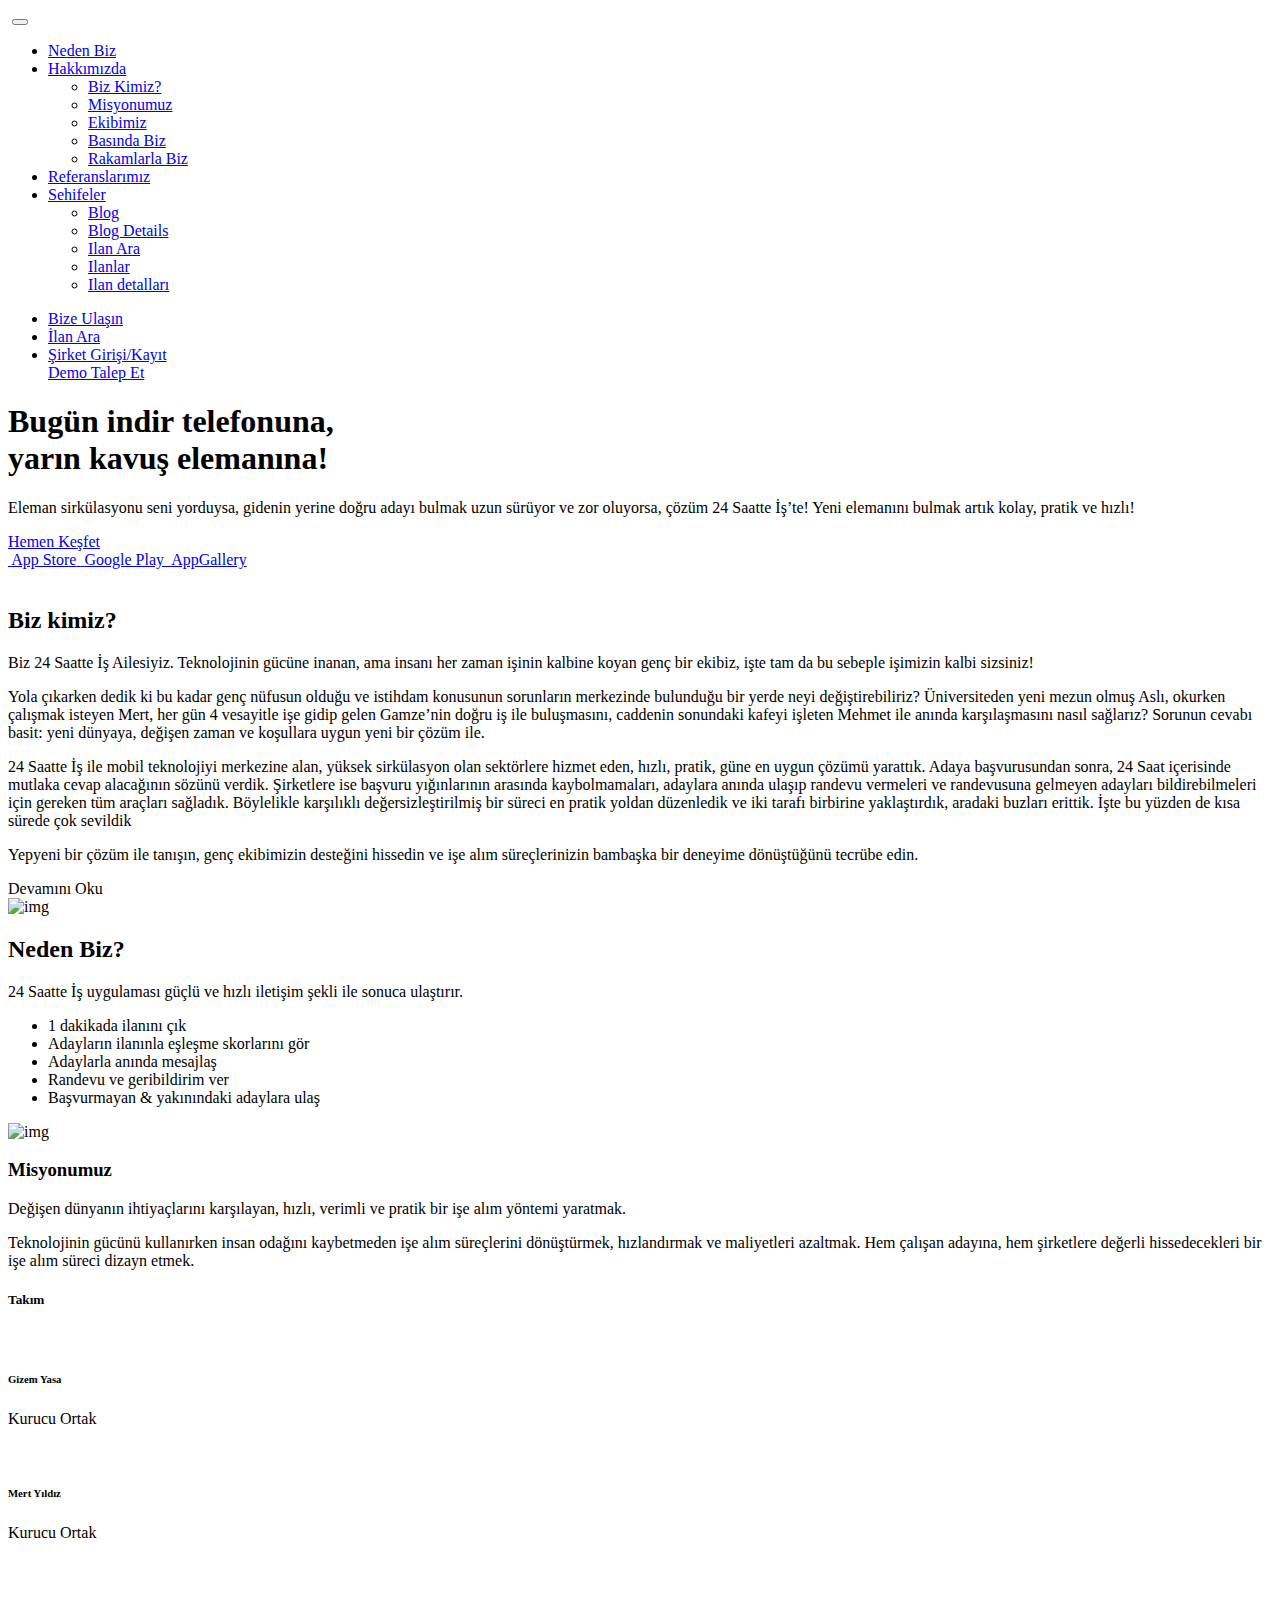
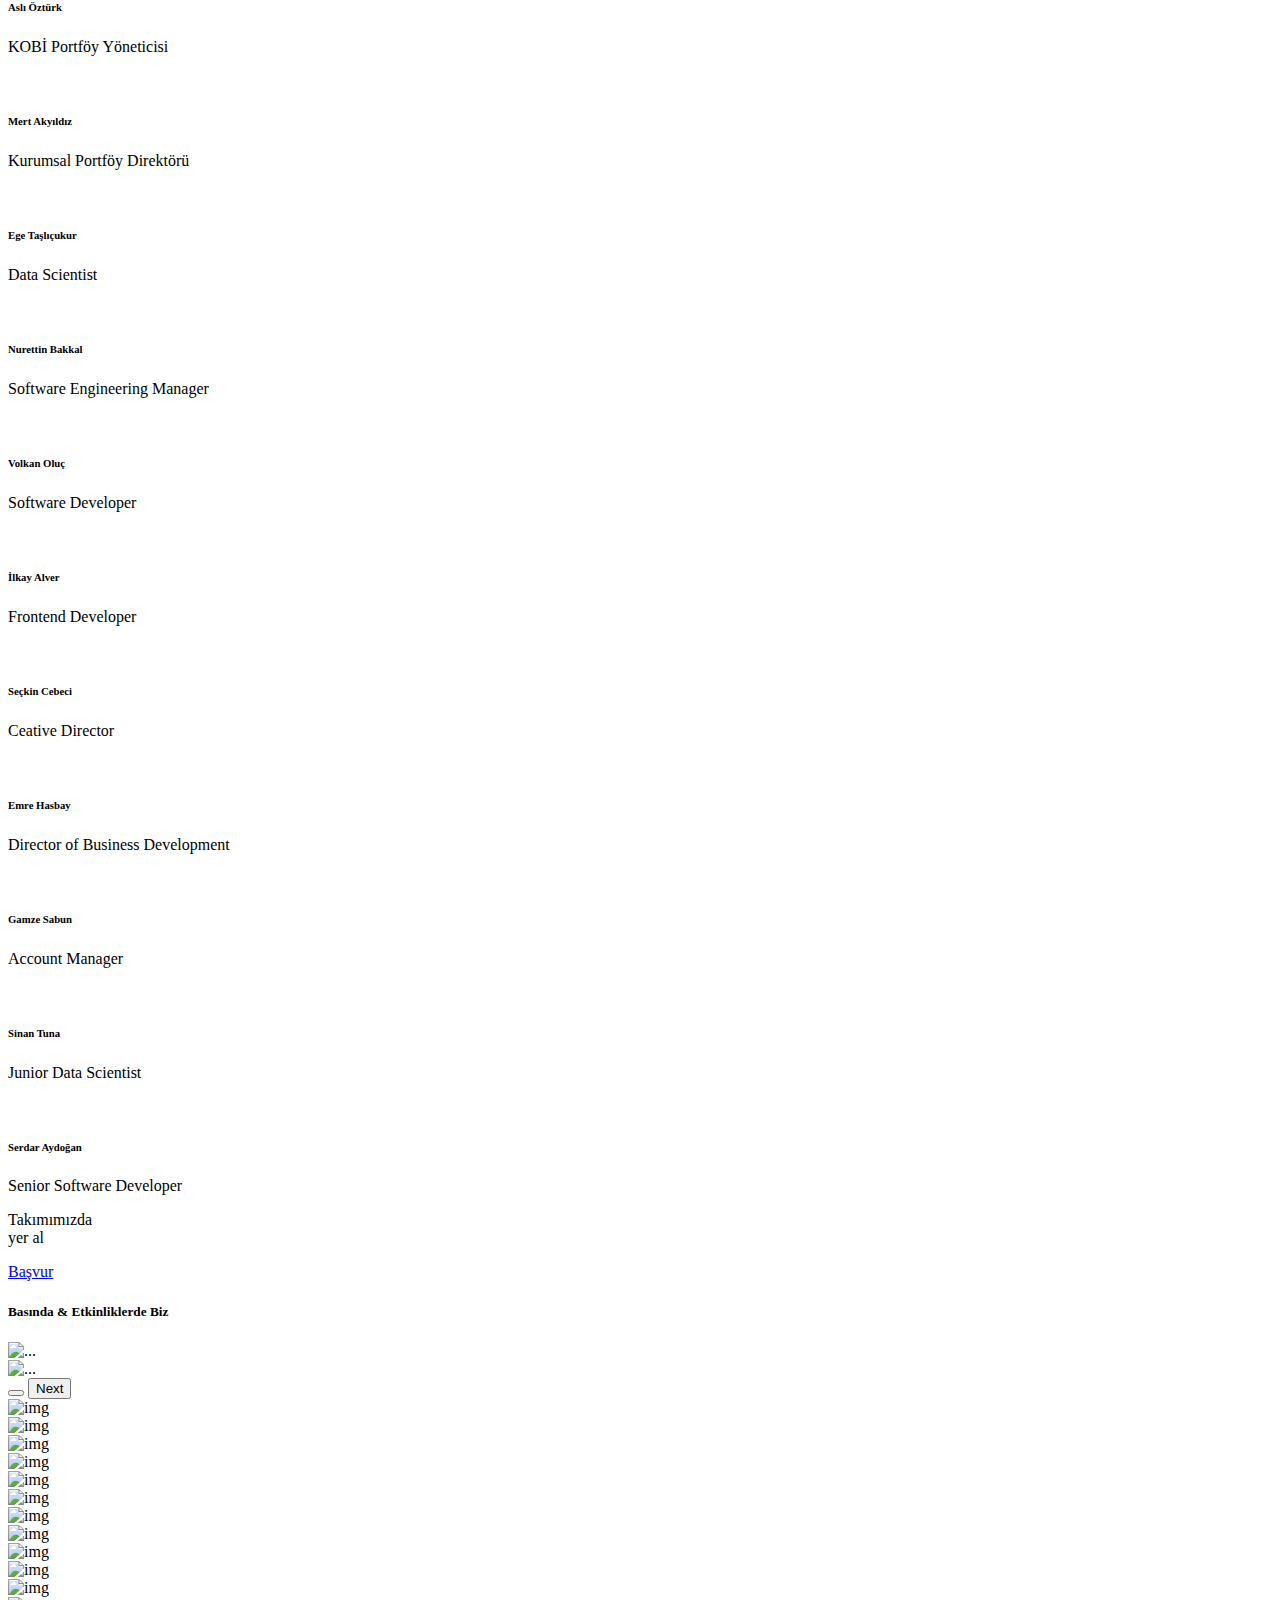
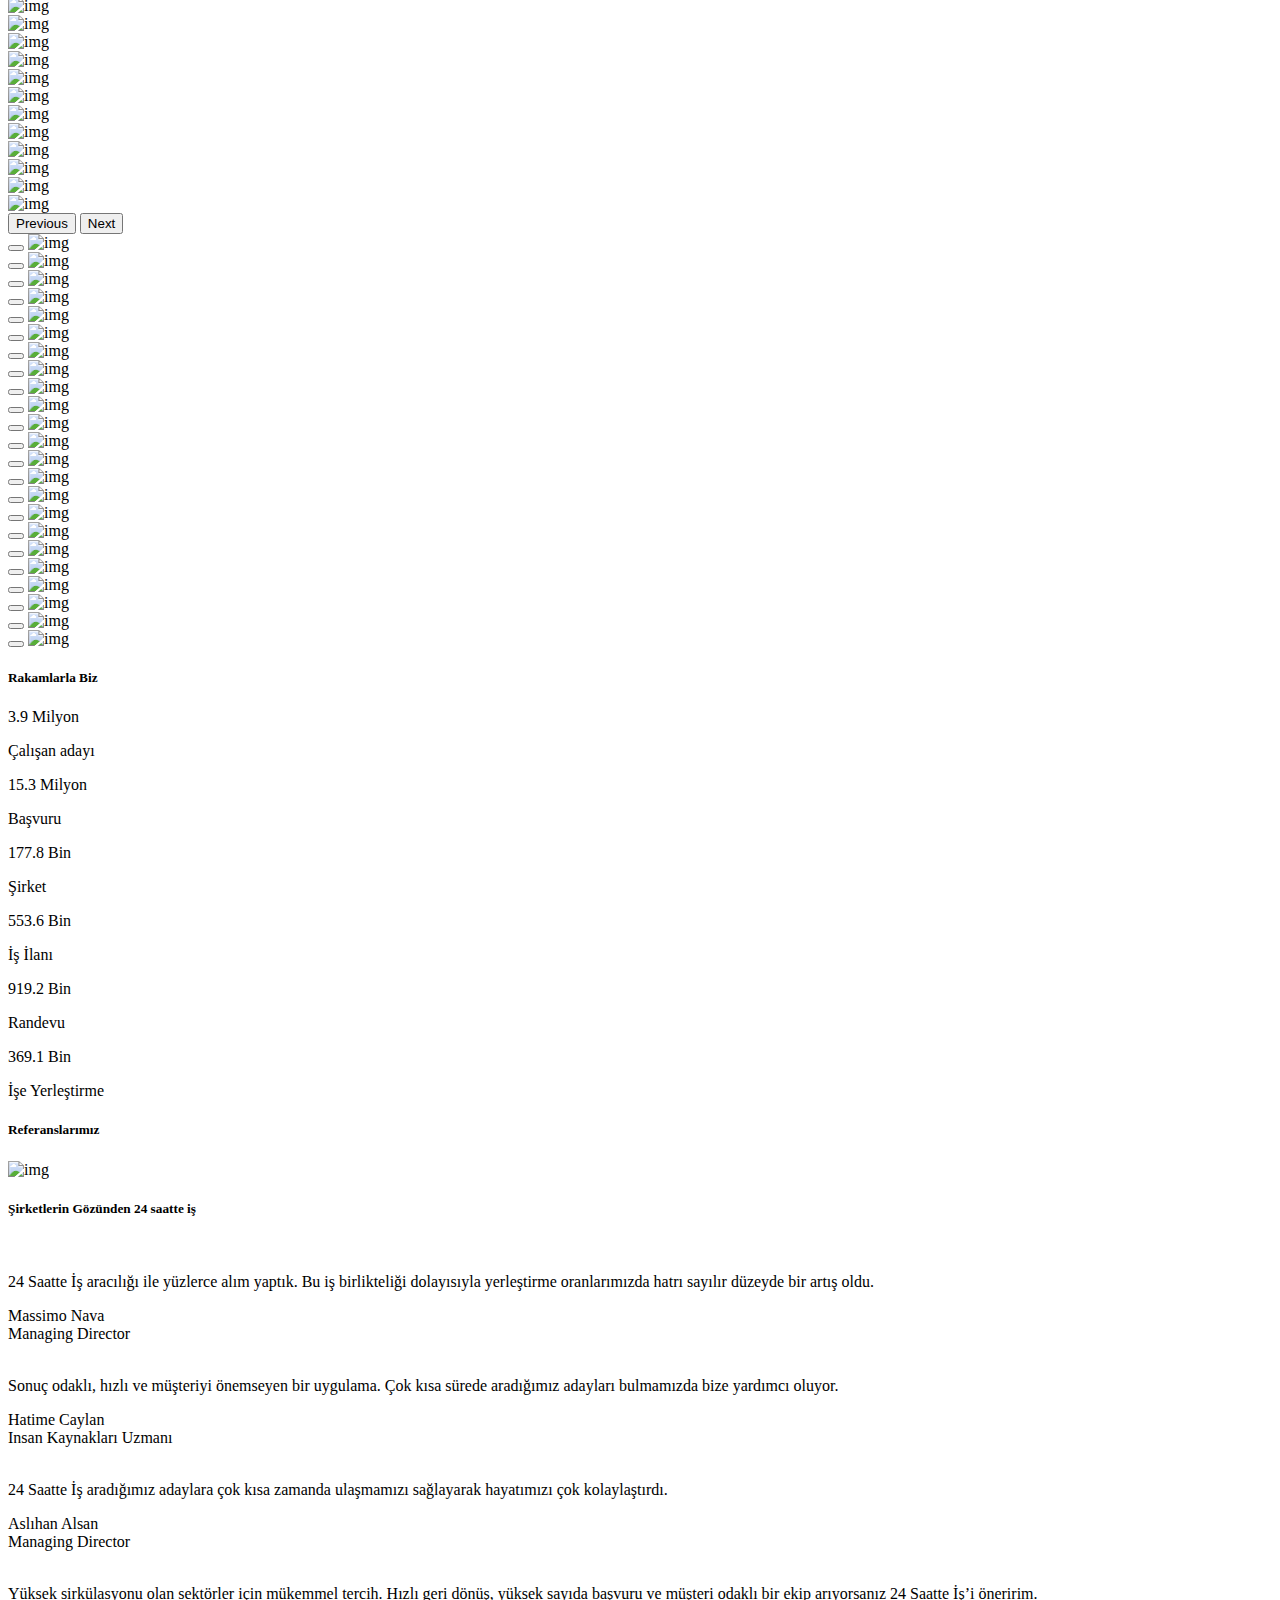
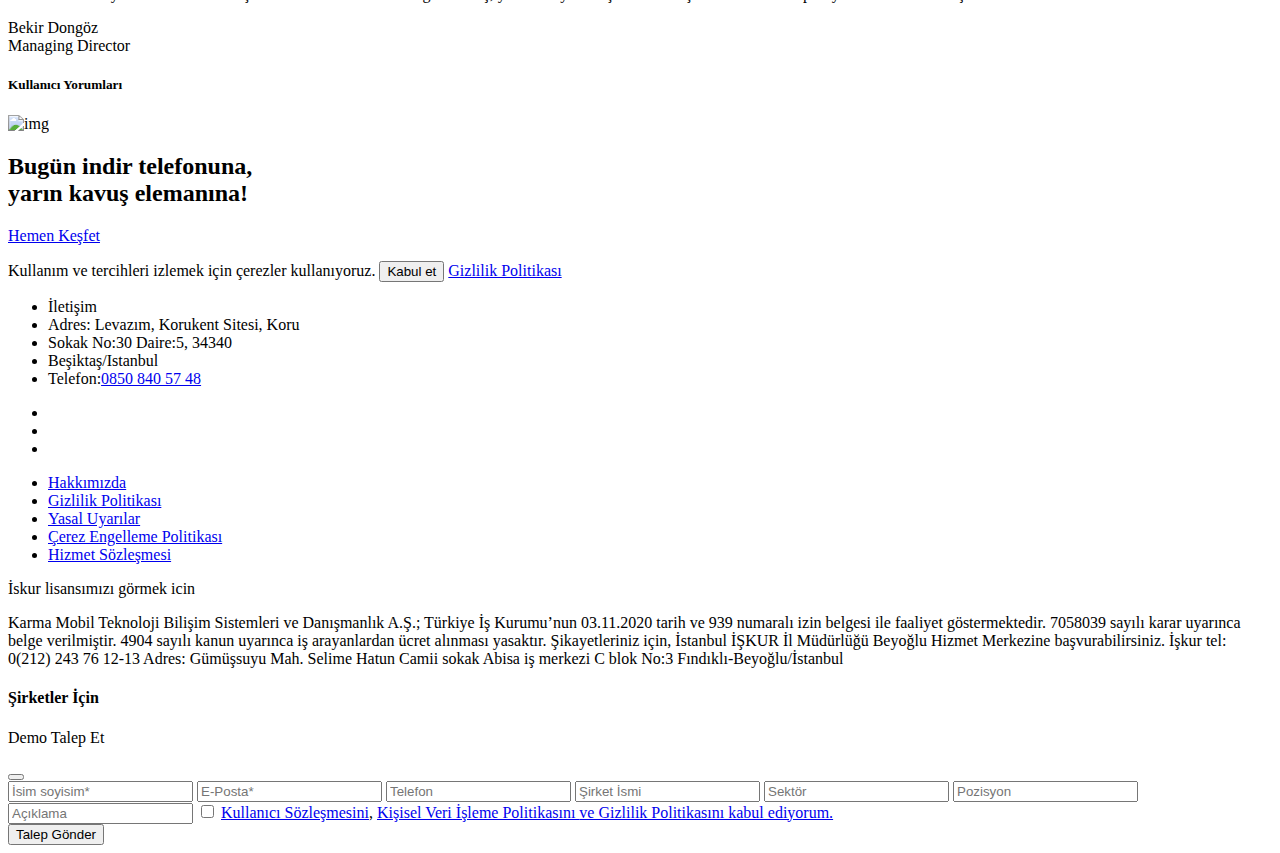
==== commit b51eb789: "footer" ====
--- a/24 saatte is/index.html
+++ b/24 saatte is/index.html
@@ -16,7 +16,7 @@
   <header class="fixed-top bg-white ">
     <div class="container">
       <nav class="navbar navbar-expand-lg navbar-light py-3">
-        <a class="navbar-brand" href="#"><img class="logo" style="max-width: 110px;" src="/assets/img/logo.png"
+        <a class="navbar-brand" href="index.html"><img class="logo" style="max-width: 110px;" src="/assets/img/logo.png"
             alt=""></a>
         <button class="navbar-toggler" type="button" data-bs-toggle="collapse" data-bs-target="#navbarScroll"
           aria-controls="navbarScroll" aria-expanded="false" aria-label="Toggle navigation">
@@ -26,7 +26,7 @@
           <ul class="navbar-nav font-size-13  me-auto my-2 my-lg-0 navbar-nav-scroll"
             style="--bs-scroll-height: 100px;">
             <li class="nav-item">
-              <a class="nav-link " aria-current="page" href="#">Neden Biz</a>
+              <a class="nav-link " aria-current="page" href="#points">Neden Biz</a>
             </li>
             <li class="nav-item dropdown">
               <a class="nav-link dropdown-toggle" href="#" id="navbarScrollingDropdown" role="button"
@@ -34,18 +34,28 @@
                 Hakkımızda
               </a>
               <ul class="dropdown-menu" aria-labelledby="navbarScrollingDropdown">
-                <li><a class="dropdown-item" href="#">Biz Kimiz?</a></li>
-                <li><a class="dropdown-item" href="#">Misyonumuz</a></li>
-                <li><a class="dropdown-item" href="#">Ekibimiz</a></li>
-                <li><a class="dropdown-item" href="#">Basında Biz</a></li>
-                <li><a class="dropdown-item" href="#">Rakamlarla Biz</a></li>
+                <li><a class="dropdown-item" href="#introduction">Biz Kimiz?</a></li>
+                <li><a class="dropdown-item" href="#mission">Misyonumuz</a></li>
+                <li><a class="dropdown-item" href="#team">Ekibimiz</a></li>
+                <li><a class="dropdown-item" href="#press">Basında Biz</a></li>
+                <li><a class="dropdown-item" href="#numbers">Rakamlarla Biz</a></li>
               </ul>
             </li>
             <li class="nav-item">
-              <a class="nav-link" href="#">Referanslarımız</a>
+              <a class="nav-link" href="#referances">Referanslarımız</a>
             </li>
-            <li class="nav-item">
-              <a class="nav-link" href="#">Blog</a>
+            <li class="nav-item dropdown">
+              <a class="nav-link dropdown-toggle" href="blog.html" id="navbarScrollingDropdown" role="button"
+                data-bs-toggle="dropdown" aria-expanded="false">
+                Sehifeler
+              </a>
+              <ul class="dropdown-menu" aria-labelledby="navbarScrollingDropdown">
+                <li><a class="dropdown-item" href="blog.html">Blog </a></li>
+                <li><a class="dropdown-item" href="blog-details.html">Blog Details</a></li>
+                <li><a class="dropdown-item" href="jobsearch.html">Ilan Ara</a></li>
+                <li><a class="dropdown-item" href="jobsearch-details.html">Ilanlar</a></li>
+                <li><a class="dropdown-item" href="job-details.html">Ilan detalları</a></li>
+              </ul>
             </li>
           </ul>
           <ul class="navbar-nav font-size-13  justify-content-end">
@@ -53,12 +63,13 @@
               <a class="nav-link " aria-current="page" href="#">Bize Ulaşın</a>
             </li>
             <li class="nav-item">
-              <a class="nav-link" href="#">İlan Ara</a>
+              <a class="nav-link" href="jobsearch.html">İlan Ara</a>
             </li>
             <li class="nav-item">
               <a class="nav-link" href="#">Şirket Girişi/Kayıt</a>
             </li>
-            <a href="#" class="btn btn-danger font-size-13 ps-4 ms-4 shadow-lg "><span class="px-2">Demo Talep
+            <a href="#" class="btn btn-danger font-size-13 ps-4 ms-4 shadow-lg " data-bs-toggle="modal"
+              data-bs-target="#exampleModal"><span class="px-2">Demo Talep
                 Et</span></a>
           </ul>
         </div>
@@ -76,8 +87,8 @@
               bulmak
               uzun sürüyor ve zor oluyorsa, çözüm 24 Saatte İş’te! Yeni elemanını bulmak artık kolay, pratik ve hızlı!
             </p>
-            <a href="#" class="btn btn-danger font-size-14 px-5 m-2 shadow-lg " data-toggle="modal"
-              data-target="#Modal"><span class="px-2">Hemen Keşfet</span></a>
+            <a href="#" class="btn btn-danger font-size-14 px-5 m-2 shadow-lg " data-bs-toggle="modal"
+              data-bs-target="#exampleModal"><span class="px-2">Hemen Keşfet</span></a>
             <div class="my-4">
               <a href="https://apps.apple.com/tr/app/24-saatte-i-%C5%9F/id1265425558"
                 class="btn btn-dark font-size-13 px-2 pe-4 py-2 m-2 d-sm-inline">
@@ -99,7 +110,7 @@
         </div>
       </div>
     </section>
-    <section class="introduction pt-5">
+    <section id="introduction" class="introduction pt-5">
       <div class="container-fluid">
         <div class="row">
           <div class="col-md-6 p-0 col-12 pe-xl-5 d-md-block d-none">
@@ -132,7 +143,7 @@
       </div>
 
     </section>
-    <section class="points bg-light">
+    <section id="points" class="points bg-light">
       <div class="container-fluid">
         <div class="row d-flex flex-md-row-reverse">
           <div
@@ -160,7 +171,7 @@
       </div>
 
     </section>
-    <section class="mission py-5">
+    <section id="mission" class="mission py-5">
       <div class="container my-4">
         <div class="row  justify-content-center align-items-center text-center text-lg-left">
           <div class="col-lg-5 ps-lg-4">
@@ -180,7 +191,7 @@
         </div>
       </div>
     </section>
-    <section class="team py-5 title-style">
+    <section id="team" class="team py-5 title-style">
       <div class="container py-xl-4">
         <div class="row">
           <div class="col-12 text-center font-size-15">
@@ -292,7 +303,7 @@
         </div>
       </div>
     </section>
-    <section class="press bg-light py-5">
+    <section id="press" class="press bg-light py-5">
       <div class="container py-3 py-xl-4">
         <div class="row justify-content-center">
           <div class="col-lg-10 text-center font-size-15 my-3 title-style">
@@ -692,7 +703,7 @@
         </div>
       </div>
     </section>
-    <section class="numbers py-5  text-center">
+    <section id="numbers" class="numbers py-5  text-center">
       <div class="container py-xl-3">
         <div class="row">
           <div class="col-12 title-style font-size-15 my-3">
@@ -749,7 +760,7 @@
       </div>
 
     </section>
-    <section class="referances mb-5">
+    <section id="referances" class="referances mb-5">
       <div class="container-fluid">
         <div class="row">
           <div class="col-12 title-style font-size-15 my-3">
@@ -764,7 +775,7 @@
         </div>
       </div>
     </section>
-    <section class="companies pt-5 pb-4 textt-md-left text-center">
+    <section id="companies" class="companies pt-5 pb-4 text-md-left text-center">
       <div class="container">
         <div class="row">
           <div class="col-lg-10 text-center font-size-15 my-3 title-style">
@@ -837,7 +848,122 @@
         </div>
       </div>
     </section>
+    <section id="comments" class="comments py-2">
+      <div class="container">
+        <div class="row color-primary justify-content-center">
+          <div class="col-lg-12 p-md-auto p-0 text-center font-size-15 my-3 title-style">
+            <h5 class="mb-0 font-weight-7 ">Kullanıcı Yorumları</h5>
+            <div class="border-bottom my-1 mx-auto"></div>
+          </div>
+          <div class="col-10 p-md-auto p-0 my-3">
+            <img src="/assets/img/comments.jpg" class="img-fluid" alt="img">
+          </div>
+        </div>
+      </div>
+    </section>
+    <section class="py-5 py-xl-4">
+      <div class="container">
+        <div class="row justify-content-center">
+          <div class="col-12 text-center color-primary">
+            <h2 class="font-size-45 font-weight-9">Bugün indir telefonuna, <br> yarın kavuş elemanına!</h2>
+            <a href="#" class="btn btn-danger px-5 font-size-20 shadow-lg my-4" data-bs-toggle="modal"
+              data-bs-target="#exampleModal"><span class="px-4 mx-3">Hemen Keşfet</span></a>
+          </div>
+        </div>
+      </div>
+    </section>
+    <div id="cookie-block" class="fixed-bottom">
+      <p>Kullanım ve tercihleri izlemek için çerezler kullanıyoruz.
+        <button class="btn btn-style-two  cookie-btn-enable ">Kabul et</button>
+        <a href="#" class="btn  btn-style-two cookie-btn-policy">Gizlilik Politikası</a>
+      </p>
+    </div>
   </main>
+  <footer class="bg-footer contact text-white py-3">
+    <div class="container">
+      <div class="row justify-content-center font-size-13 text-lg-left text-center">
+        <div class="col-lg-3 col-sm-6 col-12 p-lg-0 my-3">
+          <ul class="list-reset">
+            <li class="py-2">İletişim</li>
+            <li class="py-2">Adres: Levazım, Korukent Sitesi, Koru</li>
+            <li class="py-2">Sokak No:30 Daire:5, 34340</li>
+            <li class="py-2">Beşiktaş/Istanbul</li>
+            <li class="py-2">Telefon:<a class="text-white" href="tel:0850-840-57-48">0850 840 57 48</a></li>
+          </ul>
+          <ul class="socials list-reset font-size-18 my-4">
+            <li class="socials-item"><a href="#"><i class="fab fa-facebook-square text-white"></i></a></li>
+            <li class="socials-item"><a href="#"><i class="fab fa-instagram text-white"></i></a></li>
+            <li class="socials-item"><a href="#"><i class="fab fa-twitter text-white"></i></a></li>
+          </ul>
+        </div>
+        <div class="col-lg-3 col-sm-6 col-13 p-lg-0 my-3">
+          <ul class="list-reset">
+            <li class="py-2"><a href="#" class="text-white" target="_blank">Hakkımızda</a></li>
+            <li class="py-2"><a href="#" class="text-white" target="_blank">Gizlilik Politikası</a></li>
+            <li class="py-2"><a href="#" class="text-white" target="_blank">Yasal Uyarılar</a></li>
+            <li class="py-2"><a href="#" class="text-white" target="_blank">Çerez Engelleme Politikası</a></li>
+            <li class="py-2"><a href="#" class="text-white" target="_blank">Hizmet Sözleşmesi</a></li>
+          </ul>
+        </div>
+        <div class="col-lg-4 col-12 my-3 mb-lg-0">
+          <div class="row" img src="/assets/img/footer-img.png" alt="img" class="footer-img pe-4">
+            <p>İskur lisansımızı görmek icin </p> <a href="#"></a>
+          </div>
+          <p class="mb-2 mt-3 footer-content">Karma Mobil Teknoloji Bilişim Sistemleri ve
+            Danışmanlık A.Ş.; Türkiye İş Kurumu’nun 03.11.2020 tarih ve 939 numaralı izin belgesi ile
+            faaliyet göstermektedir. 7058039 sayılı karar uyarınca belge verilmiştir. 4904 sayılı kanun
+            uyarınca iş arayanlardan ücret alınması yasaktır. Şikayetleriniz için, İstanbul İŞKUR İl
+            Müdürlüğü Beyoğlu Hizmet Merkezine başvurabilirsiniz. İşkur tel: 0(212) 243 76 12-13 Adres:
+            Gümüşsuyu Mah. Selime Hatun Camii sokak Abisa iş merkezi C blok No:3
+            Fındıklı-Beyoğlu/İstanbul</p>
+        </div>
+      </div>
+    </div>
+  </footer>
+  <!-- Modal -->
+  <div class="modal fade " id="exampleModal" tabindex="-1" aria-labelledby="exampleModalLabel" aria-hidden="true">
+    <div class="modal-dialog text-center h-100 mx-auto my-0 d-flex flex-column justify-content-center">
+      <div class="modal-content shadow-sm pt-2">
+        <div class="modal-header">
+          <div class="w-100 pt-2">
+            <h4 class="modal-title font-weight-5" id="ModalLabel">Şirketler İçin</h4>
+            <p class="font-size-11 mb-0">Demo Talep Et</p>
+          </div>
+          <button type="button" class="btn-close" data-bs-dismiss="modal" aria-label="Close"></button>
+        </div>
+        <div class=" px-sm-5 px-2">
+          <div class="modal-body py-1 px-sm-4">
+            <form action="#" class="text-light" id="company_contact">
+              <input type="text" name="fullName" id="fullName" class="form-control form-control-modul" placeholder="İsim soyisim*"
+                required="">
+              <input type="email" name="email" id="email" class="form-control form-control-modul " placeholder="E-Posta*" required="">
+              <input type="text" name="phone" id="phone" class="form-control form-control-modul" placeholder="Telefon">
+              <input type="text" name="companyName" id="company" class="form-control form-control-modul " placeholder="Şirket İsmi">
+              <input type="text" name="sector" id="sector" class="form-control form-control-modul" placeholder="Sektör">
+              <input type="text" name="position" id="position" class="form-control form-control-modul" placeholder="Pozisyon">
+              <input type="text" name="explanation" id="explanation" class="form-control form-control-modul " placeholder="Açıklama">
+              <label class="mt-2 privacy-text">
+                <input type="checkbox" name="" id="explanation" required="">
+                <a href="#" target="_blank">
+                  Kullanıcı Sözleşmesini</a>,
+                <a href="#" target="_blank">
+                  Kişisel Veri İşleme Politikasını
+                </a>
+                <a href="#">
+                  ve Gizlilik Politikasını kabul ediyorum.
+                </a>
+              </label>
+              <div>
+                <div class="my-3">
+                  <button class="btn btn-danger fz-13 shadow-lg my-4 px-4" type="submit" name="submit"><span
+                      class="px-3">Talep Gönder</span></button>
+                </div>
+            </form>
+          </div>
+        </div>
+      </div>
+    </div>
+  </div>
   <script src="https://cdnjs.cloudflare.com/ajax/libs/jquery/3.6.0/jquery.min.js"></script>
   <script src="/assets/js/main.js"></script>
   <script src="https://cdn.jsdelivr.net/npm/bootstrap@5.0.2/dist/js/bootstrap.bundle.min.js"
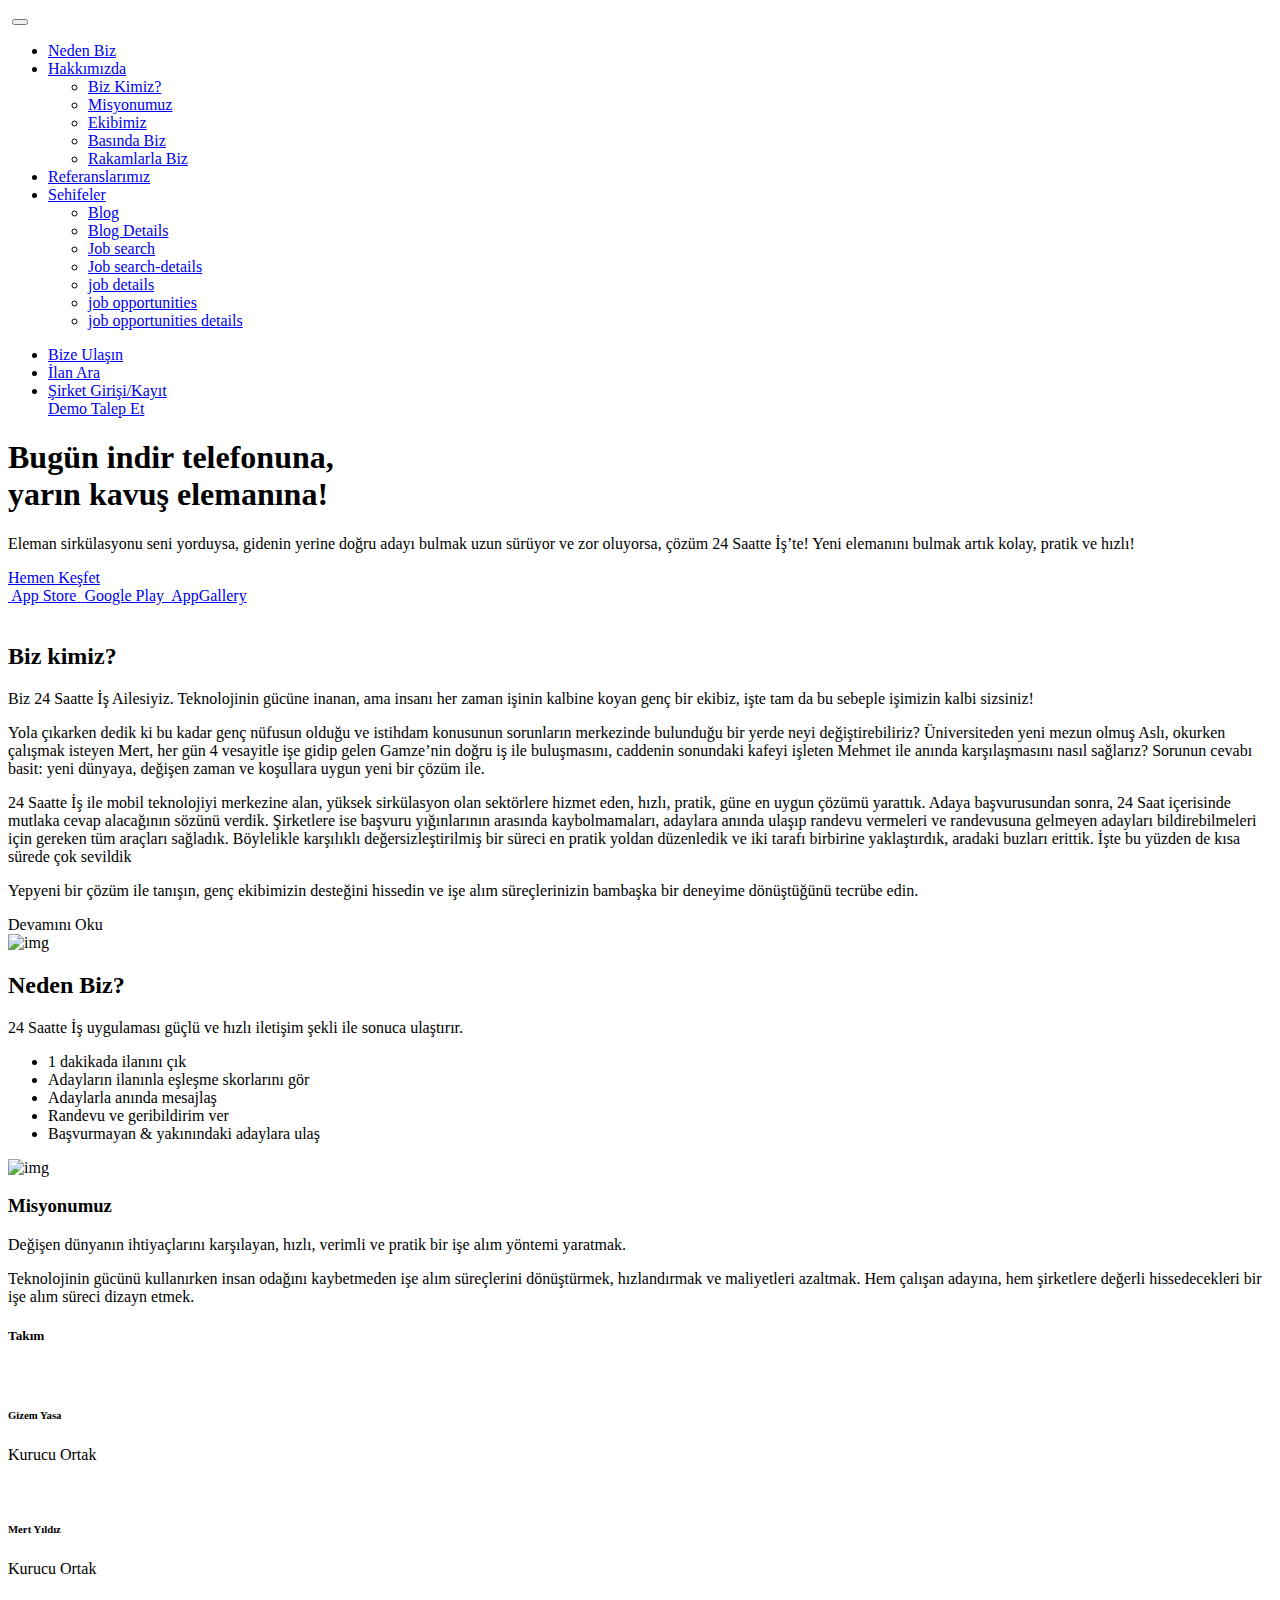
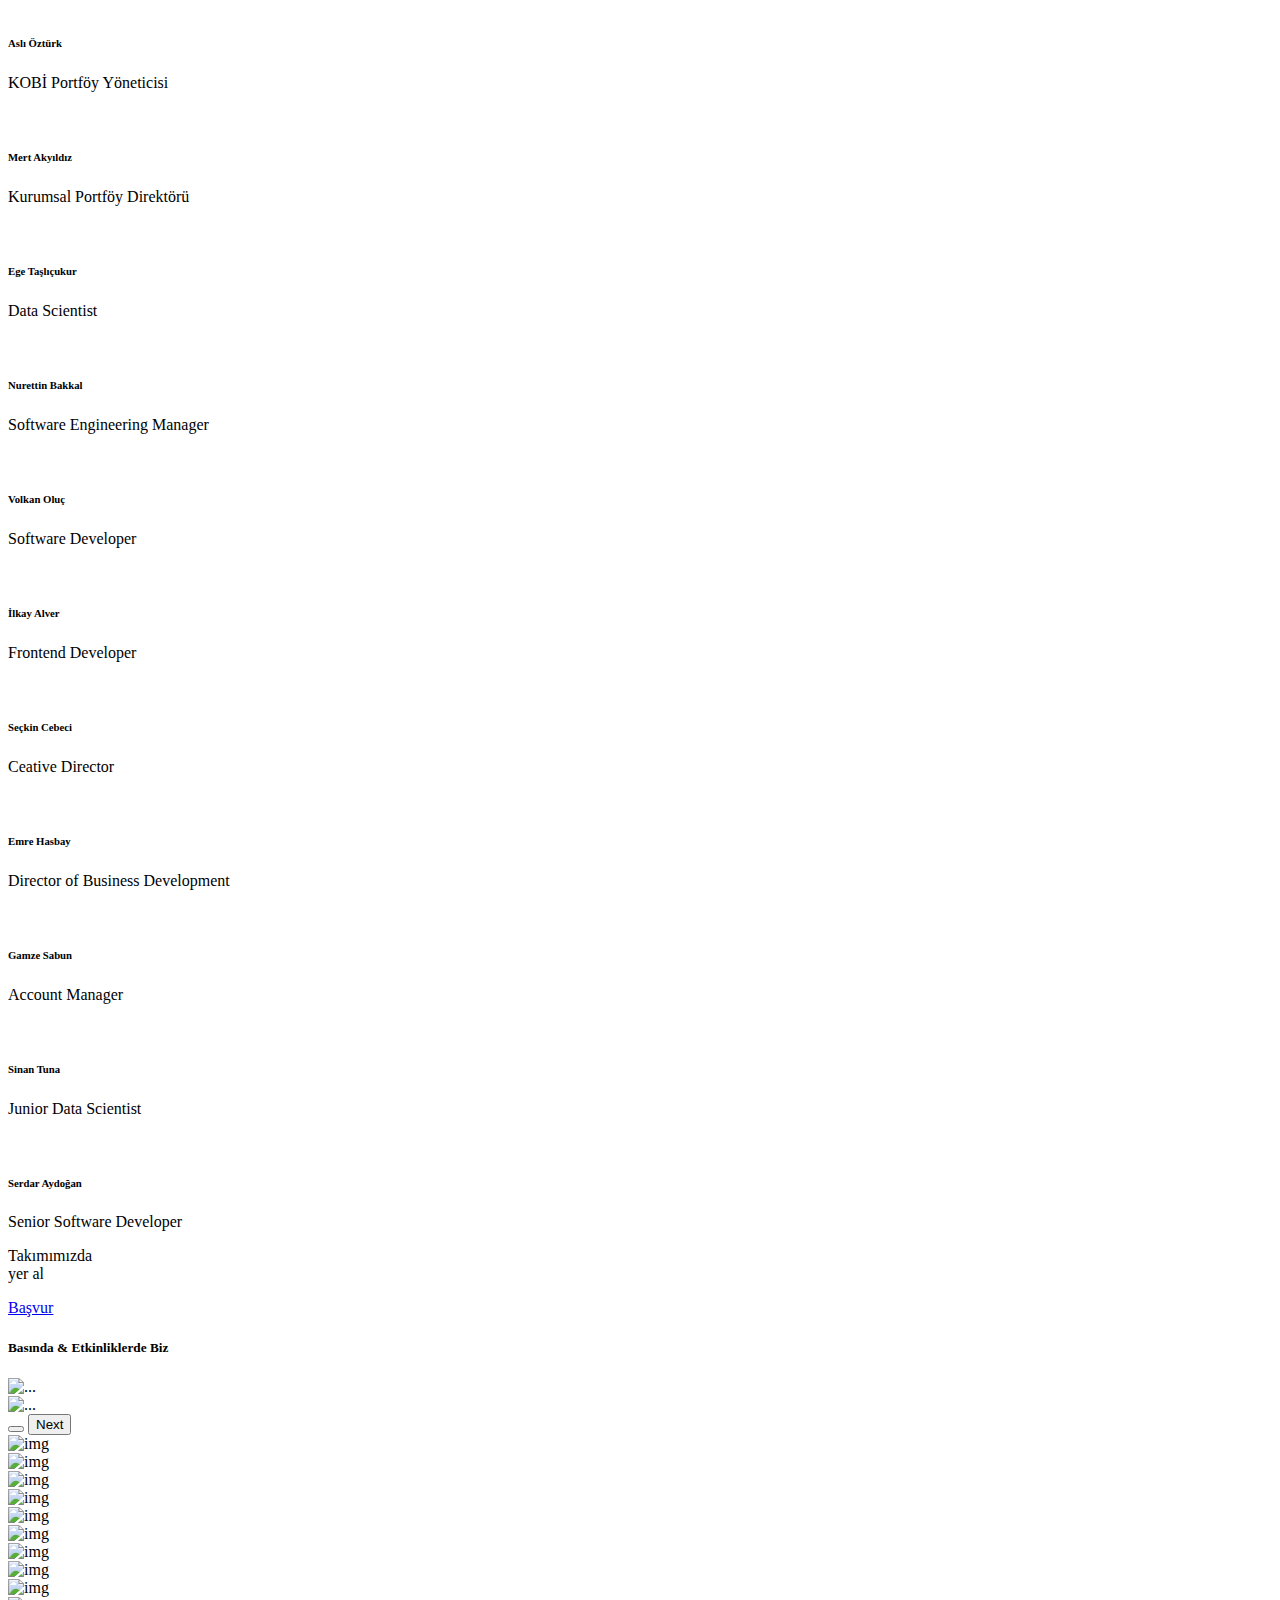
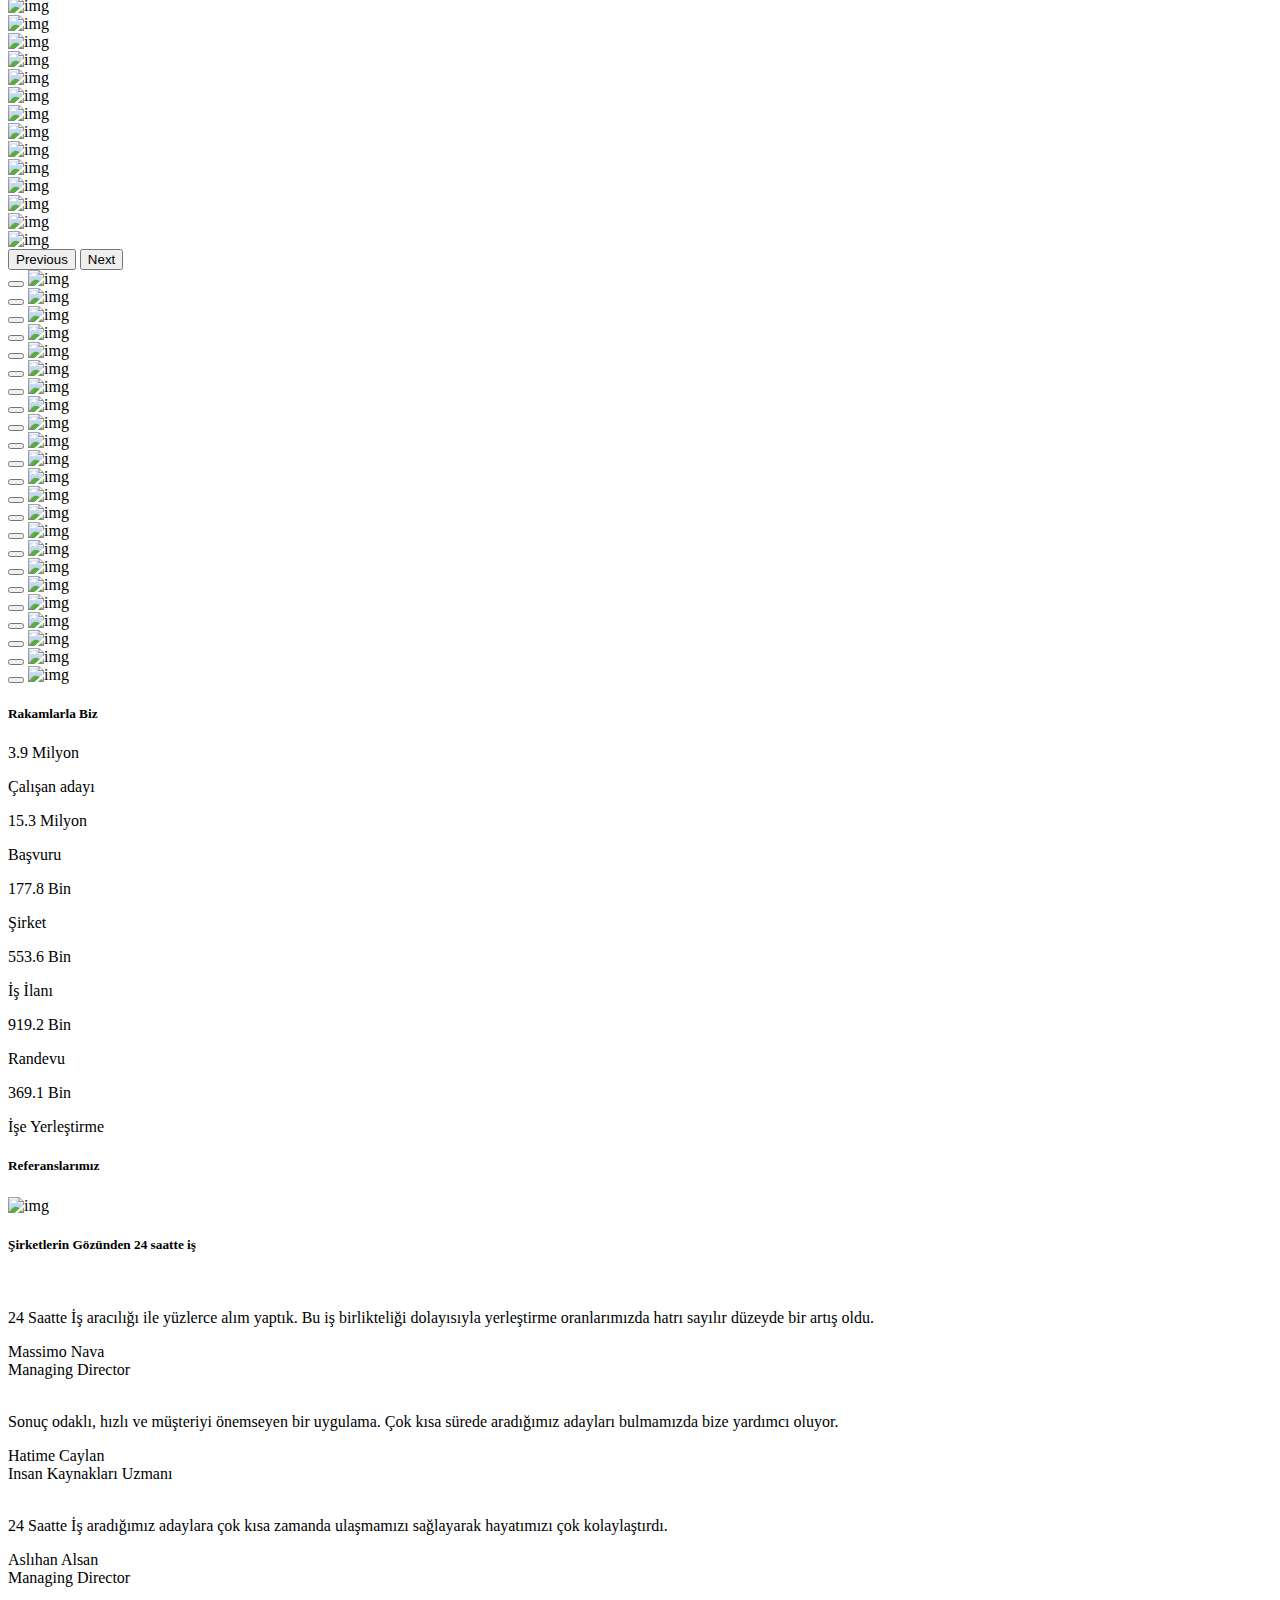
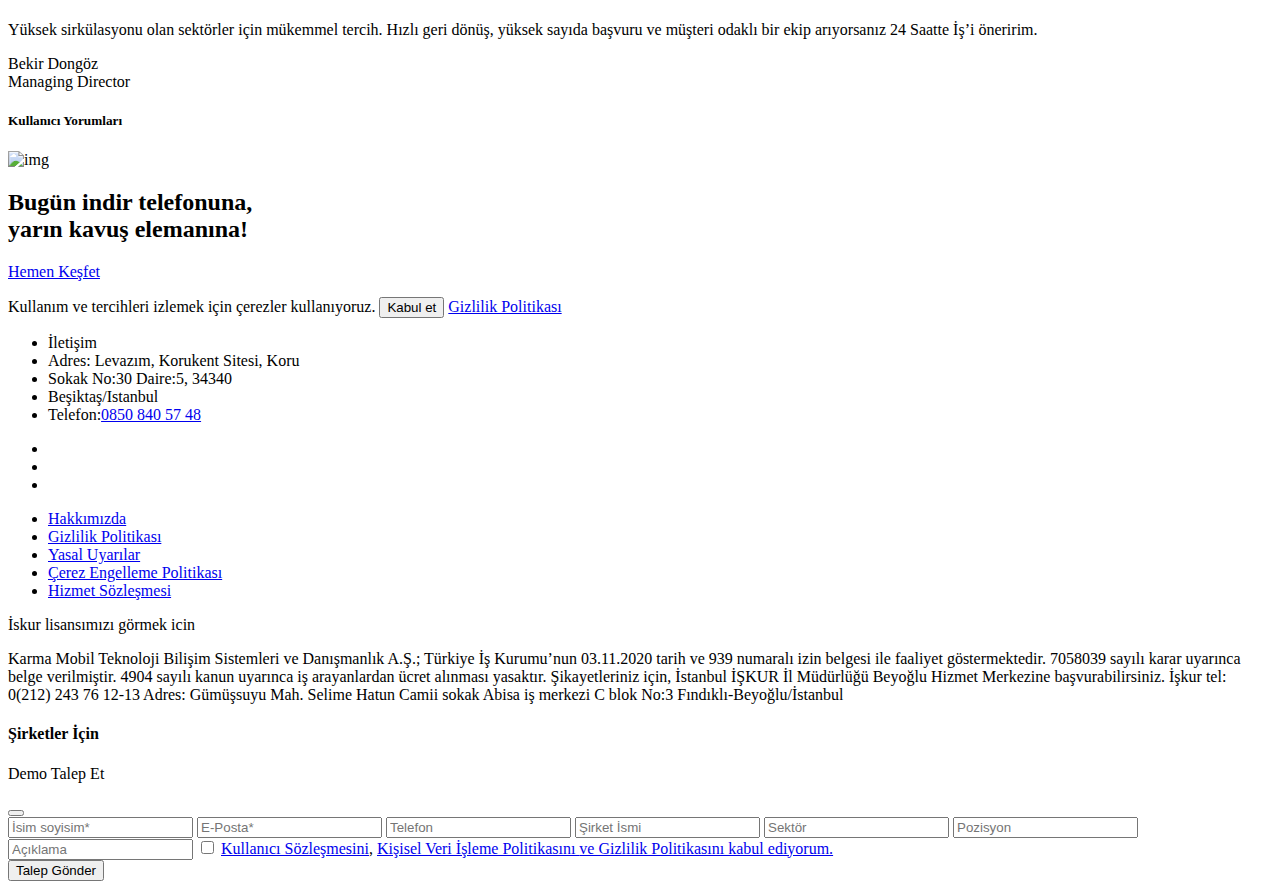
==== commit 8c981e4f: "job opportunity" ====
--- a/24 saatte is/index.html
+++ b/24 saatte is/index.html
@@ -52,9 +52,11 @@
               <ul class="dropdown-menu" aria-labelledby="navbarScrollingDropdown">
                 <li><a class="dropdown-item" href="blog.html">Blog </a></li>
                 <li><a class="dropdown-item" href="blog-details.html">Blog Details</a></li>
-                <li><a class="dropdown-item" href="jobsearch.html">Ilan Ara</a></li>
-                <li><a class="dropdown-item" href="jobsearch-details.html">Ilanlar</a></li>
-                <li><a class="dropdown-item" href="job-details.html">Ilan detalları</a></li>
+                <li><a class="dropdown-item" href="jobsearch.html">Job search</a></li>
+                <li><a class="dropdown-item" href="jobsearch-details.html">Job search-details</a></li>
+                <li><a class="dropdown-item" href="job-details.html">job details</a></li>
+                <li><a class="dropdown-item" href="job-opportunities.html">job opportunities</a></li>
+                <li><a class="dropdown-item" href="job-opportunities-details.html">job opportunities details</a></li>
               </ul>
             </li>
           </ul>
@@ -295,7 +297,7 @@
           <div class="col-lg-2 col-md-3 col-sm-4 col-6 my-1 py-3">
             <div class="py-2">
               <p class="mb-0 team-card-title my-2">Takımımızda <br> yer al</p>
-              <a href="#" class="btn btn-danger py-2 font-size-13 px-4 my-2 shadow-lg"><span
+              <a href="job-opportunities.html" class="btn btn-danger py-2 font-size-13 px-4 my-2 shadow-lg"><span
                   class="px-2">Başvur</span></a>
             </div>
           </div>
@@ -934,14 +936,18 @@
         <div class=" px-sm-5 px-2">
           <div class="modal-body py-1 px-sm-4">
             <form action="#" class="text-light" id="company_contact">
-              <input type="text" name="fullName" id="fullName" class="form-control form-control-modul" placeholder="İsim soyisim*"
-                required="">
-              <input type="email" name="email" id="email" class="form-control form-control-modul " placeholder="E-Posta*" required="">
+              <input type="text" name="fullName" id="fullName" class="form-control form-control-modul"
+                placeholder="İsim soyisim*" required="">
+              <input type="email" name="email" id="email" class="form-control form-control-modul "
+                placeholder="E-Posta*" required="">
               <input type="text" name="phone" id="phone" class="form-control form-control-modul" placeholder="Telefon">
-              <input type="text" name="companyName" id="company" class="form-control form-control-modul " placeholder="Şirket İsmi">
+              <input type="text" name="companyName" id="company" class="form-control form-control-modul "
+                placeholder="Şirket İsmi">
               <input type="text" name="sector" id="sector" class="form-control form-control-modul" placeholder="Sektör">
-              <input type="text" name="position" id="position" class="form-control form-control-modul" placeholder="Pozisyon">
-              <input type="text" name="explanation" id="explanation" class="form-control form-control-modul " placeholder="Açıklama">
+              <input type="text" name="position" id="position" class="form-control form-control-modul"
+                placeholder="Pozisyon">
+              <input type="text" name="explanation" id="explanation" class="form-control form-control-modul "
+                placeholder="Açıklama">
               <label class="mt-2 privacy-text">
                 <input type="checkbox" name="" id="explanation" required="">
                 <a href="#" target="_blank">
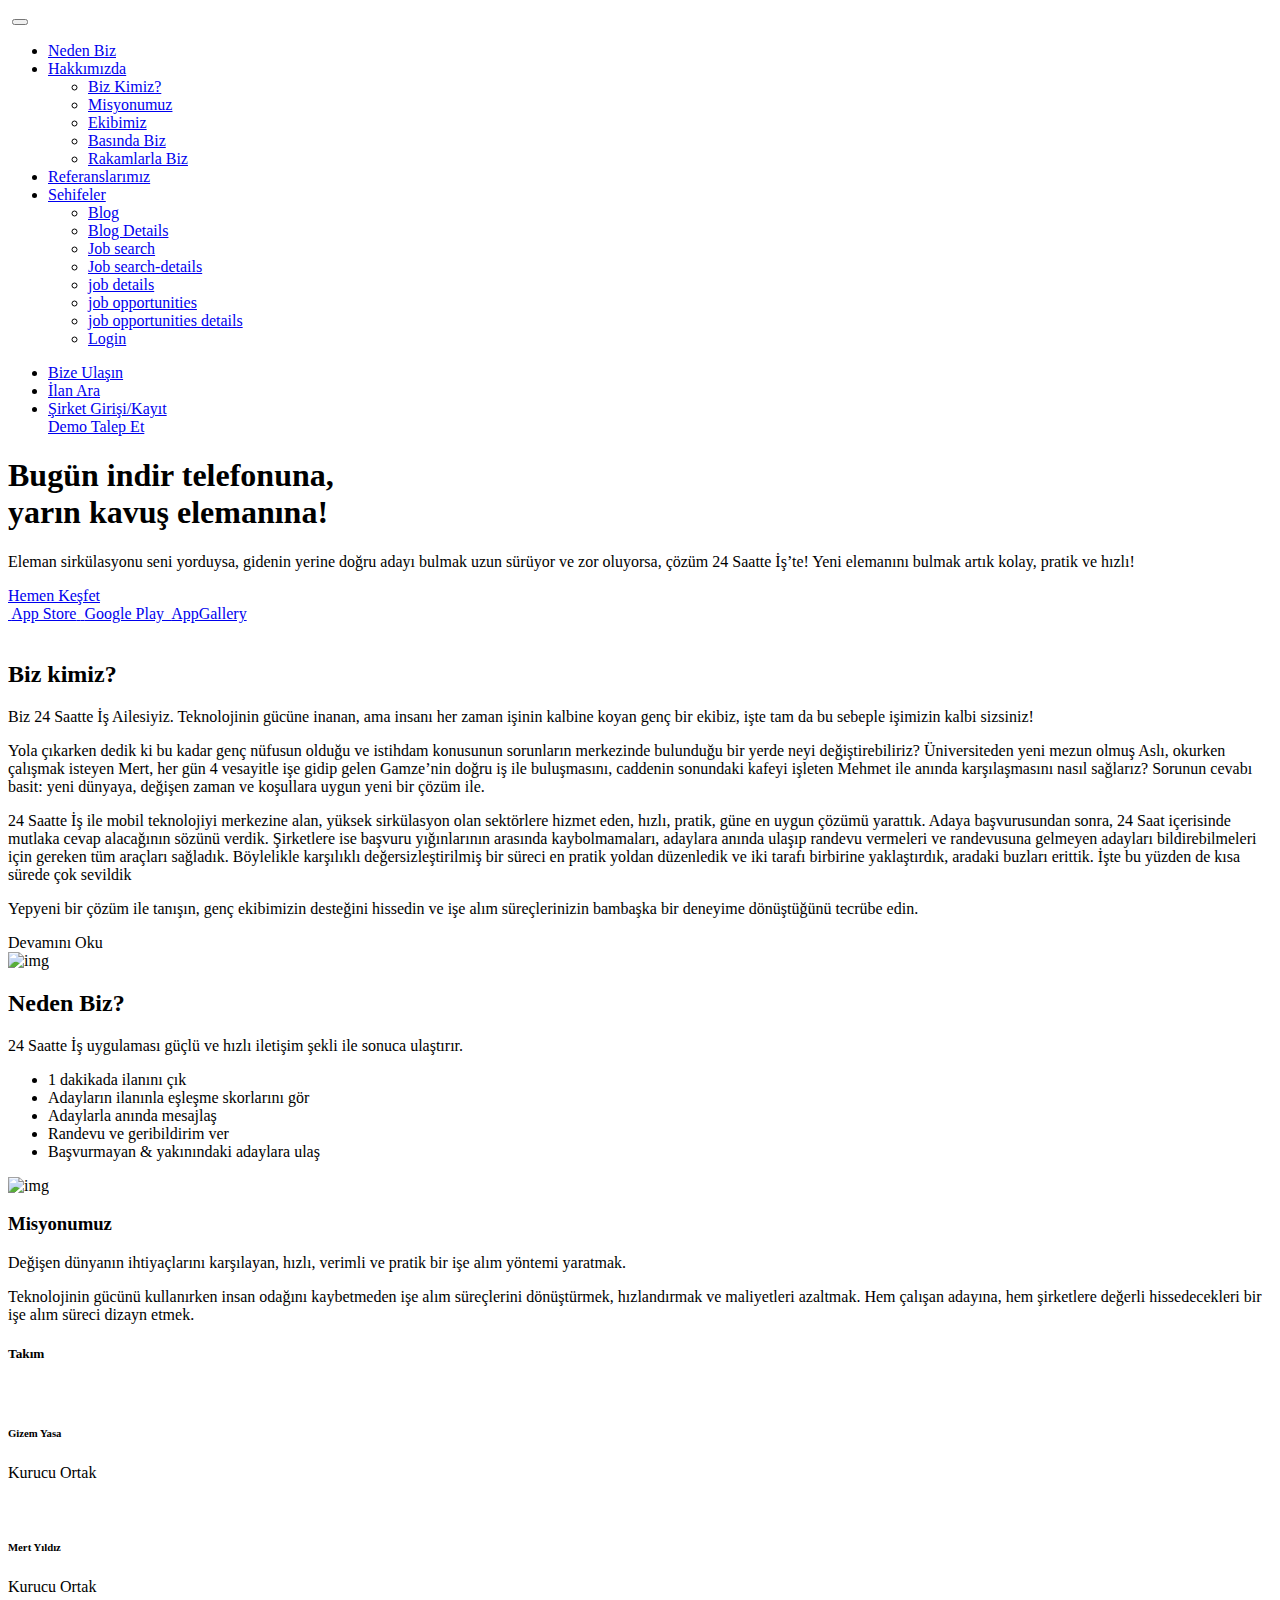
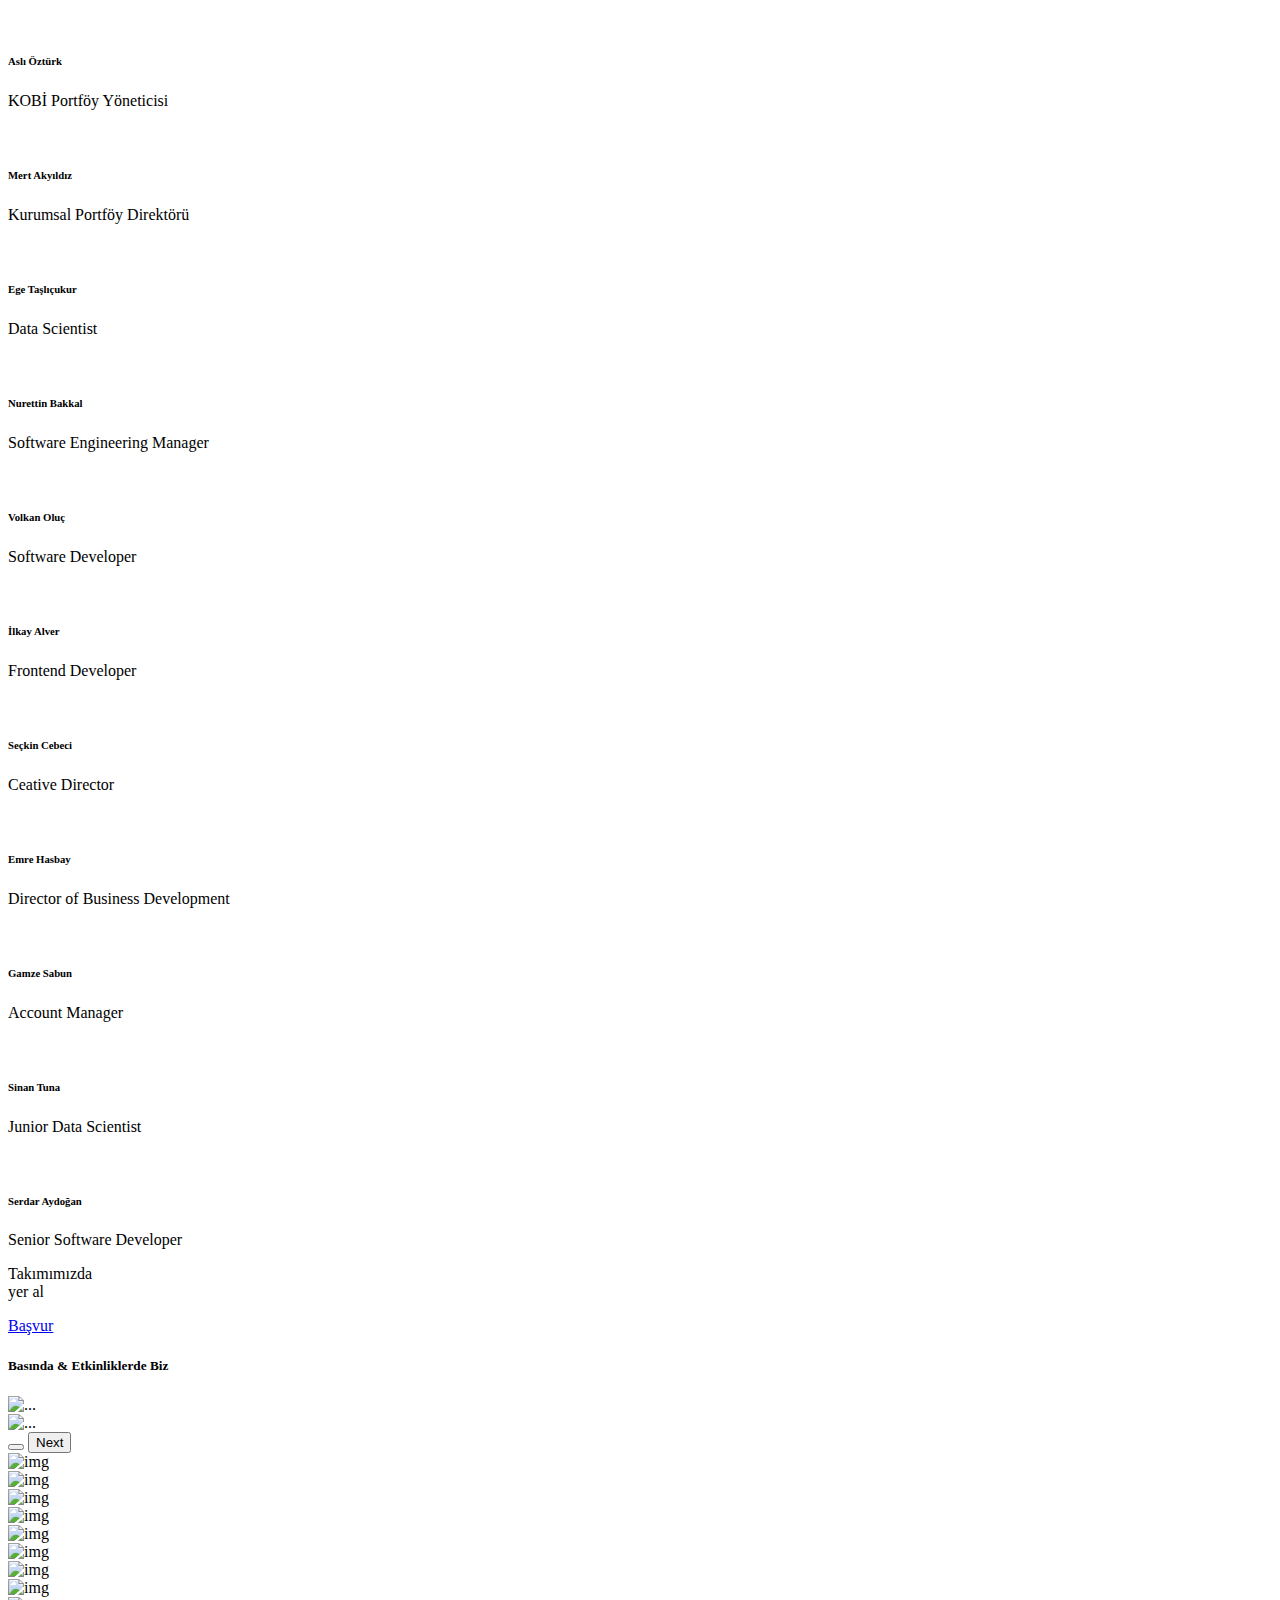
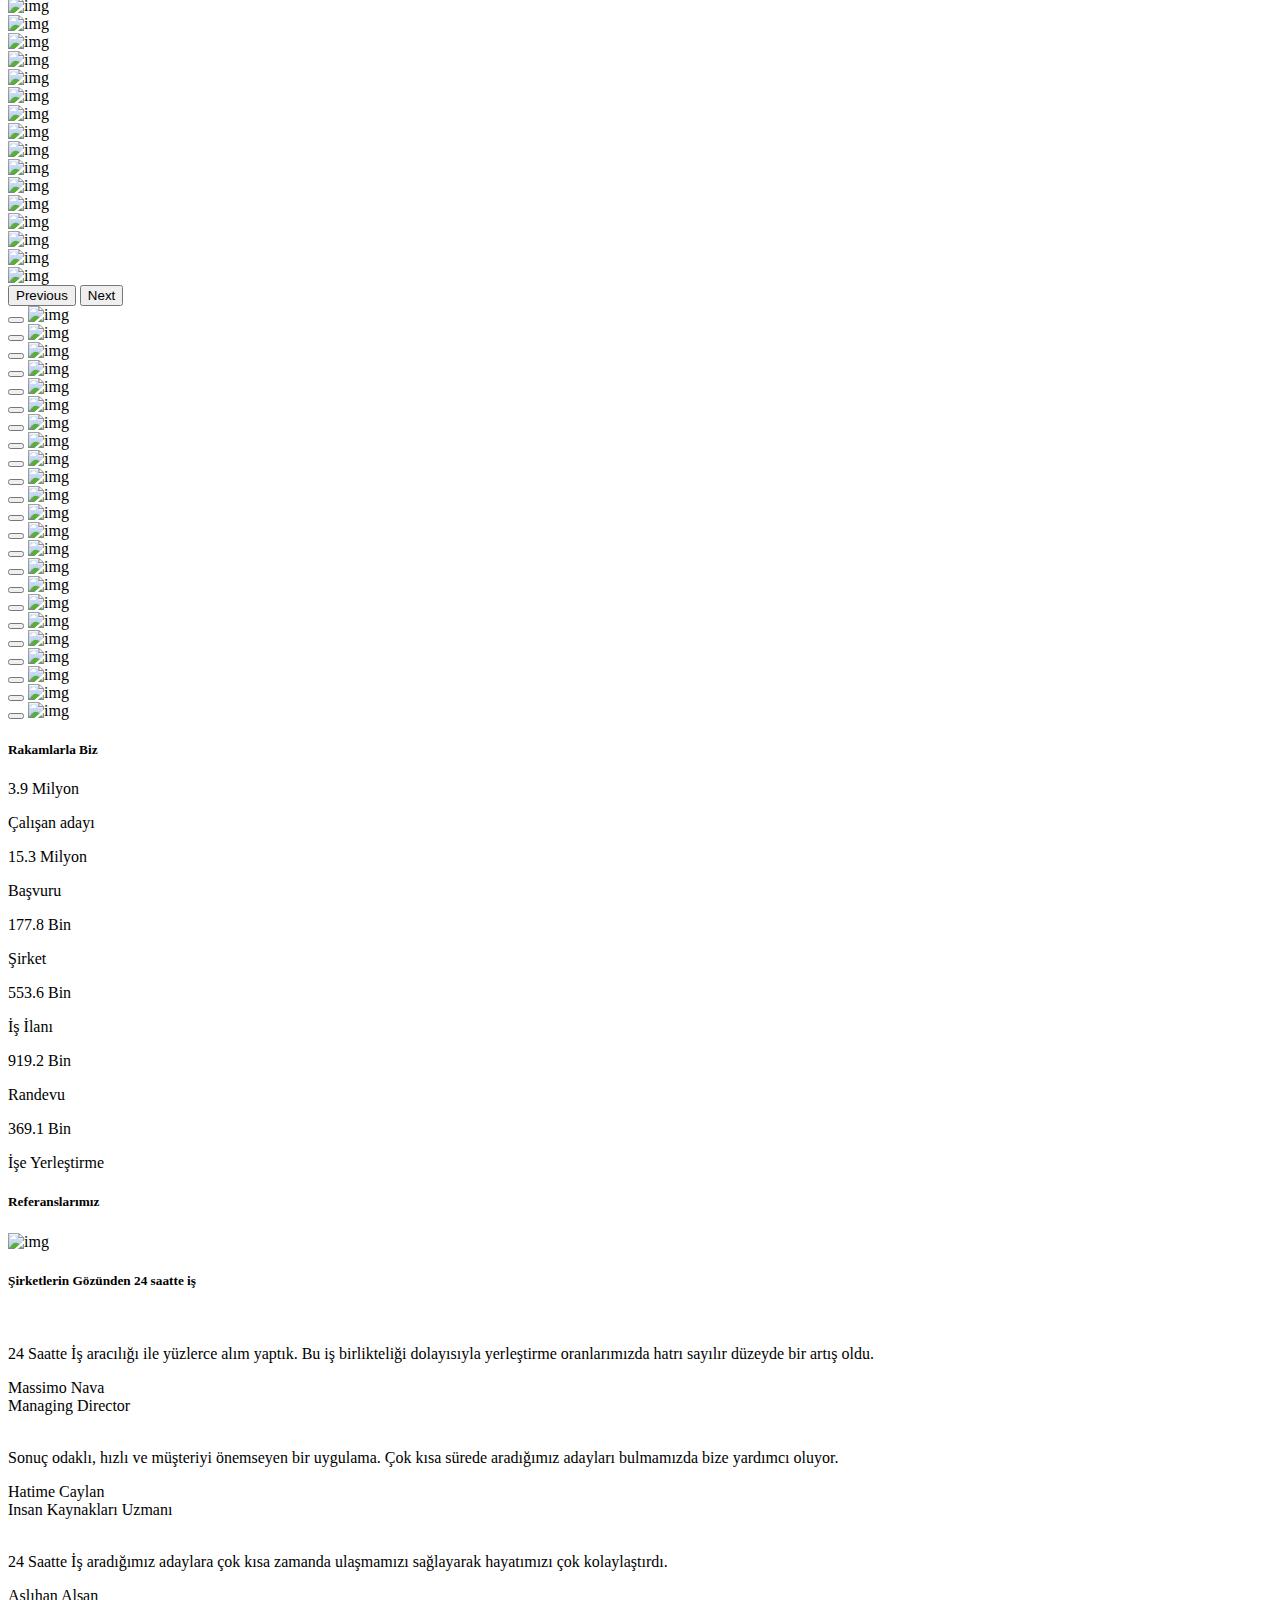
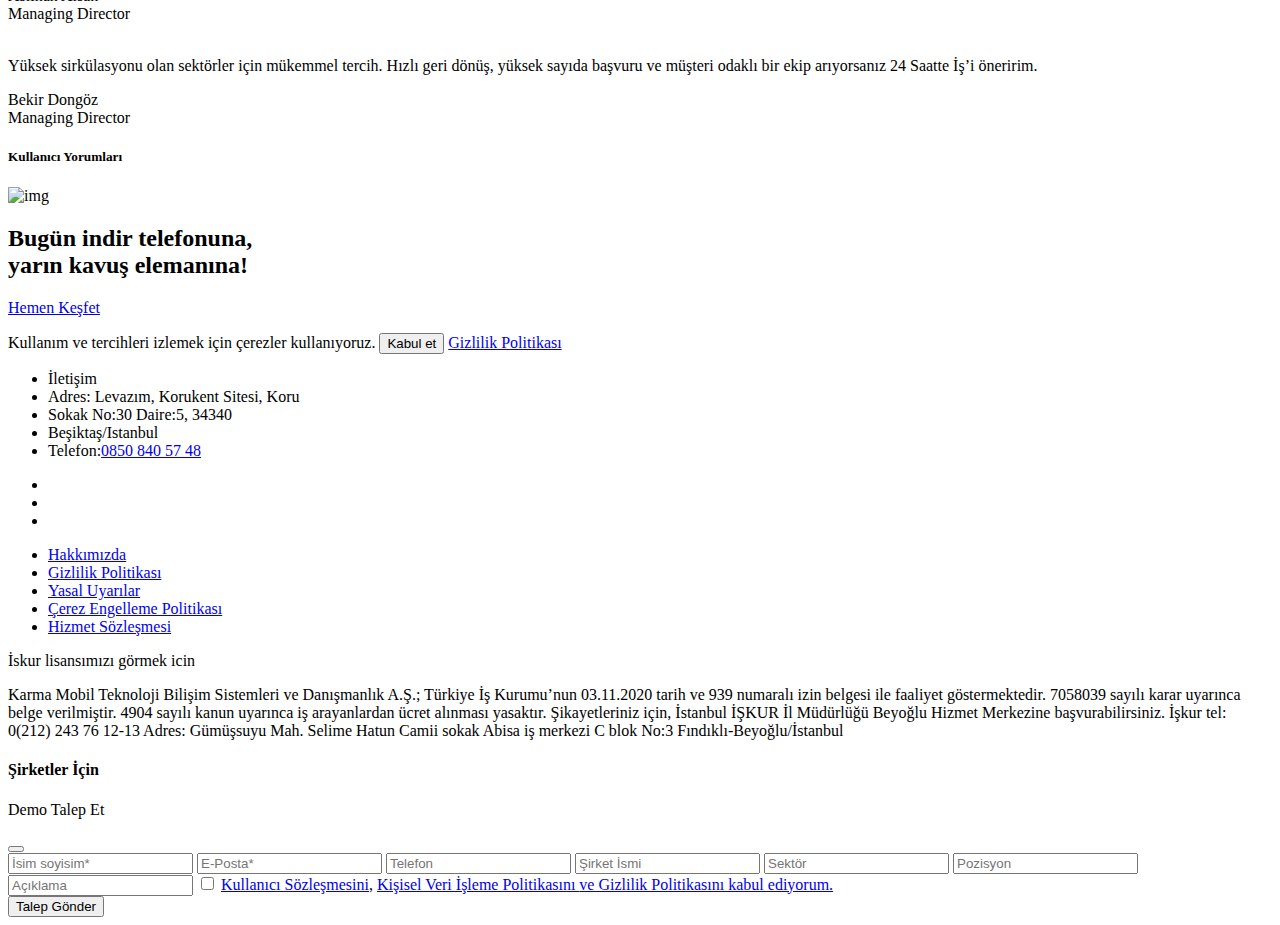
==== commit 66e68154: "login" ====
--- a/24 saatte is/index.html
+++ b/24 saatte is/index.html
@@ -24,7 +24,7 @@
         </button>
         <div class="collapse navbar-collapse" id="navbarScroll">
           <ul class="navbar-nav font-size-13  me-auto my-2 my-lg-0 navbar-nav-scroll"
-            style="--bs-scroll-height: 100px;">
+            >
             <li class="nav-item">
               <a class="nav-link " aria-current="page" href="#points">Neden Biz</a>
             </li>
@@ -57,12 +57,13 @@
                 <li><a class="dropdown-item" href="job-details.html">job details</a></li>
                 <li><a class="dropdown-item" href="job-opportunities.html">job opportunities</a></li>
                 <li><a class="dropdown-item" href="job-opportunities-details.html">job opportunities details</a></li>
+                <li><a class="dropdown-item" href="login.html">Login</a></li>
               </ul>
             </li>
           </ul>
-          <ul class="navbar-nav font-size-13  justify-content-end">
+          <ul class="navbar-nav mt-2 font-size-13  justify-content-end">
             <li class="nav-item">
-              <a class="nav-link " aria-current="page" href="#">Bize Ulaşın</a>
+              <a class="nav-link " aria-current="page" href="#contact">Bize Ulaşın</a>
             </li>
             <li class="nav-item">
               <a class="nav-link" href="jobsearch.html">İlan Ara</a>
@@ -70,7 +71,7 @@
             <li class="nav-item">
               <a class="nav-link" href="#">Şirket Girişi/Kayıt</a>
             </li>
-            <a href="#" class="btn btn-danger font-size-13 ps-4 ms-4 shadow-lg " data-bs-toggle="modal"
+            <a href="#" class="btn btn-danger font-size-13 px-4 shadow-lg " data-bs-toggle="modal"
               data-bs-target="#exampleModal"><span class="px-2">Demo Talep
                 Et</span></a>
           </ul>
@@ -333,56 +334,56 @@
             </div>
           </div>
           <div class="col-lg-10 my-3">
-            <div id="carousel-1" class="carousel slide d-md-block d-none" data-bs-ride="carousel">
+            <div id="carousel-1" class="carousel slide " data-bs-ride="carousel">
               <div class="carousel-inner">
                 <div class="carousel-item active ">
                   <div class="row m-0">
-                    <div class="col-lg-2 col-md-3 col-6 p-2">
+                    <div class="col-lg-2 col-md-3 col-3 p-2">
                       <img class="w-100 press-img " data-bs-toggle="modal" data-bs-target="#modal-1"
                         src="/assets/img/media_sm-1.jpg" alt="img">
                     </div>
-                    <div class="col-lg-2 col-md-3 col-6 p-2">
+                    <div class="col-lg-2 col-md-3 col-3 p-2">
                       <img class="w-100 press-img " data-bs-toggle="modal" data-bs-target="#modal-2"
                         src="/assets/img/media_sm-2.jpg" alt="img">
                     </div>
-                    <div class="col-lg-2 col-md-3 col-6 p-2">
+                    <div class="col-lg-2 col-md-3 col-3 p-2">
                       <img class="w-100 press-img " data-bs-toggle="modal" data-bs-target="#modal-3"
                         src="/assets/img/media_sm-3.jpg" alt="img">
                     </div>
-                    <div class="col-lg-2 col-md-3 col-6 p-2">
+                    <div class="col-lg-2 col-md-3 col-3 p-2">
                       <img class="w-100 press-img " data-bs-toggle="modal" data-bs-target="#modal-4"
                         src="/assets/img/media_sm-4.jpg" alt="img">
                     </div>
-                    <div class="col-lg-2 col-md-3 col-6 p-2">
+                    <div class="col-lg-2 col-md-3 col-3 p-2">
                       <img class="w-100 press-img " data-bs-toggle="modal" data-bs-target="#modal-5"
                         src="/assets/img/media_sm-5.jpg" alt="img">
                     </div>
-                    <div class="col-lg-2 col-md-3 col-6 p-2">
+                    <div class="col-lg-2 col-md-3 col-3 p-2">
                       <img class="w-100 press-img " data-bs-toggle="modal" data-bs-target="#modal-6"
                         src="/assets/img/media_sm-6.jpg" alt="img">
                     </div>
 
-                    <div class="col-lg-2 col-md-3 col-6 p-2">
+                    <div class="col-lg-2 col-md-3 col-3 p-2">
                       <img class="w-100 press-img " data-bs-toggle="modal" data-bs-target="#modal-7"
                         src="/assets/img/media_sm-7.jpg" alt="img">
                     </div>
-                    <div class="col-lg-2 col-md-3 col-6 p-2">
+                    <div class="col-lg-2 col-md-3 col-3 p-2">
                       <img class="w-100 press-img " data-bs-toggle="modal" data-bs-target="#modal-8"
                         src="/assets/img/media_sm-8.jpg" alt="img">
                     </div>
-                    <div class="col-lg-2 col-md-3 col-6 p-2">
+                    <div class="col-lg-2 col-md-3 col-3 p-2">
                       <img class="w-100 press-img " data-bs-toggle="modal" data-bs-target="#modal-9"
                         src="/assets/img/media_sm-9.jpg" alt="img">
                     </div>
-                    <div class="col-lg-2 col-md-3 col-6 p-2">
+                    <div class="col-lg-2 col-md-3 col-3 p-2">
                       <img class="w-100 press-img " data-bs-toggle="modal" data-bs-target="#modal-10"
                         src="/assets/img/media_sm-10.jpg" alt="img">
                     </div>
-                    <div class="col-lg-2 col-md-3 col-6 p-2">
+                    <div class="col-lg-2 col-md-3 col-3 p-2">
                       <img class="w-100 press-img " data-bs-toggle="modal" data-bs-target="#modal-11"
                         src="/assets/img/media_sm-11.jpg" alt="img">
                     </div>
-                    <div class="col-lg-2 col-md-3 col-6 p-2">
+                    <div class="col-lg-2 col-md-3 col-3 p-2">
                       <img class="w-100 press-img " data-bs-toggle="modal" data-bs-target="#modal-12"
                         src="/assets/img/media_sm-12.jpg" alt="img">
                     </div>
@@ -390,47 +391,51 @@
                 </div>
                 <div class="carousel-item ">
                   <div class="row m-0">
-                    <div class="col-lg-2 col-md-3 col-6 p-2">
+                    <div class="col-lg-2 col-md-3 col-3 p-2">
                       <img class="w-100 press-img " data-bs-toggle="modal" data-bs-target="#modal-13"
                         src="/assets/img/media_sm-13.jpg" alt="img">
                     </div>
-                    <div class="col-lg-2 col-md-3 col-6 p-2">
+                    <div class="col-lg-2 col-md-3 col-3 p-2">
                       <img class="w-100 press-img " data-bs-toggle="modal" data-bs-target="#modal-14"
                         src="/assets/img/media_sm-14.jpg" alt="img">
                     </div>
-                    <div class="col-lg-2 col-md-3 col-6 p-2">
+                    <div class="col-lg-2 col-md-3 col-3 p-2">
                       <img class="w-100 press-img " data-bs-toggle="modal" data-bs-target="#modal-15"
                         src="/assets/img/media_sm-15.jpg" alt="img">
                     </div>
-                    <div class="col-lg-2 col-md-3 col-6 p-2">
+                    <div class="col-lg-2 col-md-3 col-3 p-2">
                       <img class="w-100 press-img " data-bs-toggle="modal" data-bs-target="#modal-16"
                         src="/assets/img/media_sm-16.jpg" alt="img">
                     </div>
-                    <div class="col-lg-2 col-md-3 col-6 p-2">
+                    <div class="col-lg-2 col-md-3 col-3 p-2">
                       <img class="w-100 press-img " data-bs-toggle="modal" data-bs-target="#modal-17"
                         src="/assets/img/media_sm-17.jpg" alt="img">
                     </div>
-                    <div class="col-lg-2 col-md-3 col-6 p-2">
+                    <div class="col-lg-2 col-md-3 col-3 p-2">
                       <img class="w-100 press-img " data-bs-toggle="modal" data-bs-target="#modal-18"
                         src="/assets/img/media_sm-18.jpg" alt="img">
                     </div>
-                    <div class="col-lg-2 col-md-3 col-6 p-2">
+                    <div class="col-lg-2 col-md-3 col-3 p-2">
                       <img class="w-100 press-img " data-bs-toggle="modal" data-bs-target="#modal-19"
                         src="/assets/img/media_sm-19.jpg" alt="img">
                     </div>
-                    <div class="col-lg-2 col-md-3 col-6 p-2">
+                    <div class="col-lg-2 col-md-3 col-3 p-2">
                       <img class="w-100 press-img " data-bs-toggle="modal" data-bs-target="#modal-20"
                         src="/assets/img/media_sm-20.jpg" alt="img">
                     </div>
-                    <div class="col-lg-2 col-md-3 col-6 p-2">
+                    <div class="col-lg-2 col-md-3 col-3 p-2">
                       <img class="w-100 press-img " data-bs-toggle="modal" data-bs-target="#modal-21"
                         src="/assets/img/media_sm-21.jpg" alt="img">
                     </div>
-                    <div class="col-lg-2 col-md-3 col-6 p-2">
+                    <div class="col-lg-2 col-md-3 col-3 p-2">
                       <img class="w-100 press-img " data-bs-toggle="modal" data-bs-target="#modal-22"
                         src="/assets/img/media_sm-22.jpg" alt="img">
                     </div>
-                    <div class="col-lg-2 col-md-3 col-6 p-2">
+                    <div class="col-lg-2 col-md-3 col-3 p-2">
+                      <img class="w-100 press-img " data-bs-toggle="modal" data-bs-target="#modal-23"
+                        src="/assets/img/media_sm-23.jpg" alt="img">
+                    </div>
+                    <div class="col-lg-2 col-md-3 col-3 p-2">
                       <img class="w-100 press-img " data-bs-toggle="modal" data-bs-target="#modal-23"
                         src="/assets/img/media_sm-23.jpg" alt="img">
                     </div>
@@ -737,14 +742,14 @@
               <p class="mb-0 font-size-42 lign-height-40 font-weight-9 ">553.6 Bin</p>
               <p class="mb-0 color-primary font-size-20">İş İlanı</p>
             </div>
-            <i class="fas fa-arrow-down text-danger my-2 d-md-none d-block roat-left"></i>
+            <i class="fas fa-arrow-down text-danger my-2 d-block d-md-none roat-left"></i>
           </div>
         </div>
         <div class="row justify-content-center">
           <div class="col-12 martop-80">
             <div class="my-3 my-lg-0 color-primary d-flex justify-content-center align-items-center ">
               <i class="fas fa-arrow-right text-danger my-2 d-md-block d-none"></i>
-              <div class="mx-sm-5 px-2">
+              <div class="mt-smal px-2">
                 <p class="mb-0  lign-height-40 font-size-42 font-weight-9">919.2 Bin</p>
                 <p class="mb-0 font-size-20">Randevu</p>
               </div>
@@ -789,7 +794,7 @@
           <div class="col-12">
             <div class="row m-0 my-4 color-primary justify-content-around">
               <div class="col-lg-3 col-md-6 col-12 my-3 p-lg-0 font-size-11">
-                <div class="conpanies-card text-initial">
+                <div class="companies-card ">
                   <div class="my-2"><img src="/assets/img/first-company.png" alt="" class="company-img"></div>
                   <p class="lign-height-25">24 Saatte İş aracılığı ile yüzlerce alım yaptık. Bu iş
                     birlikteliği dolayısıyla yerleştirme oranlarımızda
@@ -803,7 +808,7 @@
                 </div>
               </div>
               <div class="col-lg-3 col-md-6 col-12 my-3 p-lg-0 font-size-11">
-                <div class="conpanies-card text-initial">
+                <div class="companies-card ">
                   <div class="my-2"><img src="/assets/img/second-company.png" alt="" class="company-img"></div>
                   <p class="lign-height-25">Sonuç odaklı, hızlı ve müşteriyi önemseyen bir uygulama. Çok kısa sürede
                     aradığımız adayları bulmamızda bize yardımcı oluyor.</p>
@@ -818,7 +823,7 @@
             </div>
             <div class="row m-0 my-4 color-primary justify-content-around">
               <div class="col-lg-3 col-md-6 col-12 my-3 p-lg-0 font-size-11">
-                <div class="conpanies-card text-initial">
+                <div class="companies-card ">
                   <div class="my-2"><img src="/assets/img/third-company.png" alt="" class="company-img"></div>
                   <p class="lign-height-25">24 Saatte İş aradığımız adaylara çok kısa zamanda ulaşmamızı sağlayarak
                     hayatımızı çok kolaylaştırdı.
@@ -832,7 +837,7 @@
                 </div>
               </div>
               <div class="col-lg-3 col-md-6 col-12 my-3 p-lg-0 font-size-11">
-                <div class="conpanies-card text-initial">
+                <div class="companies-card ">
                   <div class="my-2"><img src="/assets/img/forth-company.png" alt="" class="company-img"></div>
                   <p class="lign-height-25">Yüksek sirkülasyonu olan sektörler için mükemmel tercih. Hızlı geri dönüş,
                     yüksek sayıda başvuru ve müşteri odaklı bir ekip arıyorsanız 24 Saatte İş’i öneririm.
@@ -881,7 +886,7 @@
       </p>
     </div>
   </main>
-  <footer class="bg-footer contact text-white py-3">
+  <footer id="contact" class="bg-footer contact text-white py-3">
     <div class="container">
       <div class="row justify-content-center font-size-13 text-lg-left text-center">
         <div class="col-lg-3 col-sm-6 col-12 p-lg-0 my-3">
@@ -961,7 +966,7 @@
               </label>
               <div>
                 <div class="my-3">
-                  <button class="btn btn-danger fz-13 shadow-lg my-4 px-4" type="submit" name="submit"><span
+                  <button class="btn btn-danger font-size-13 shadow-lg my-4 px-4" type="submit" name="submit"><span
                       class="px-3">Talep Gönder</span></button>
                 </div>
             </form>
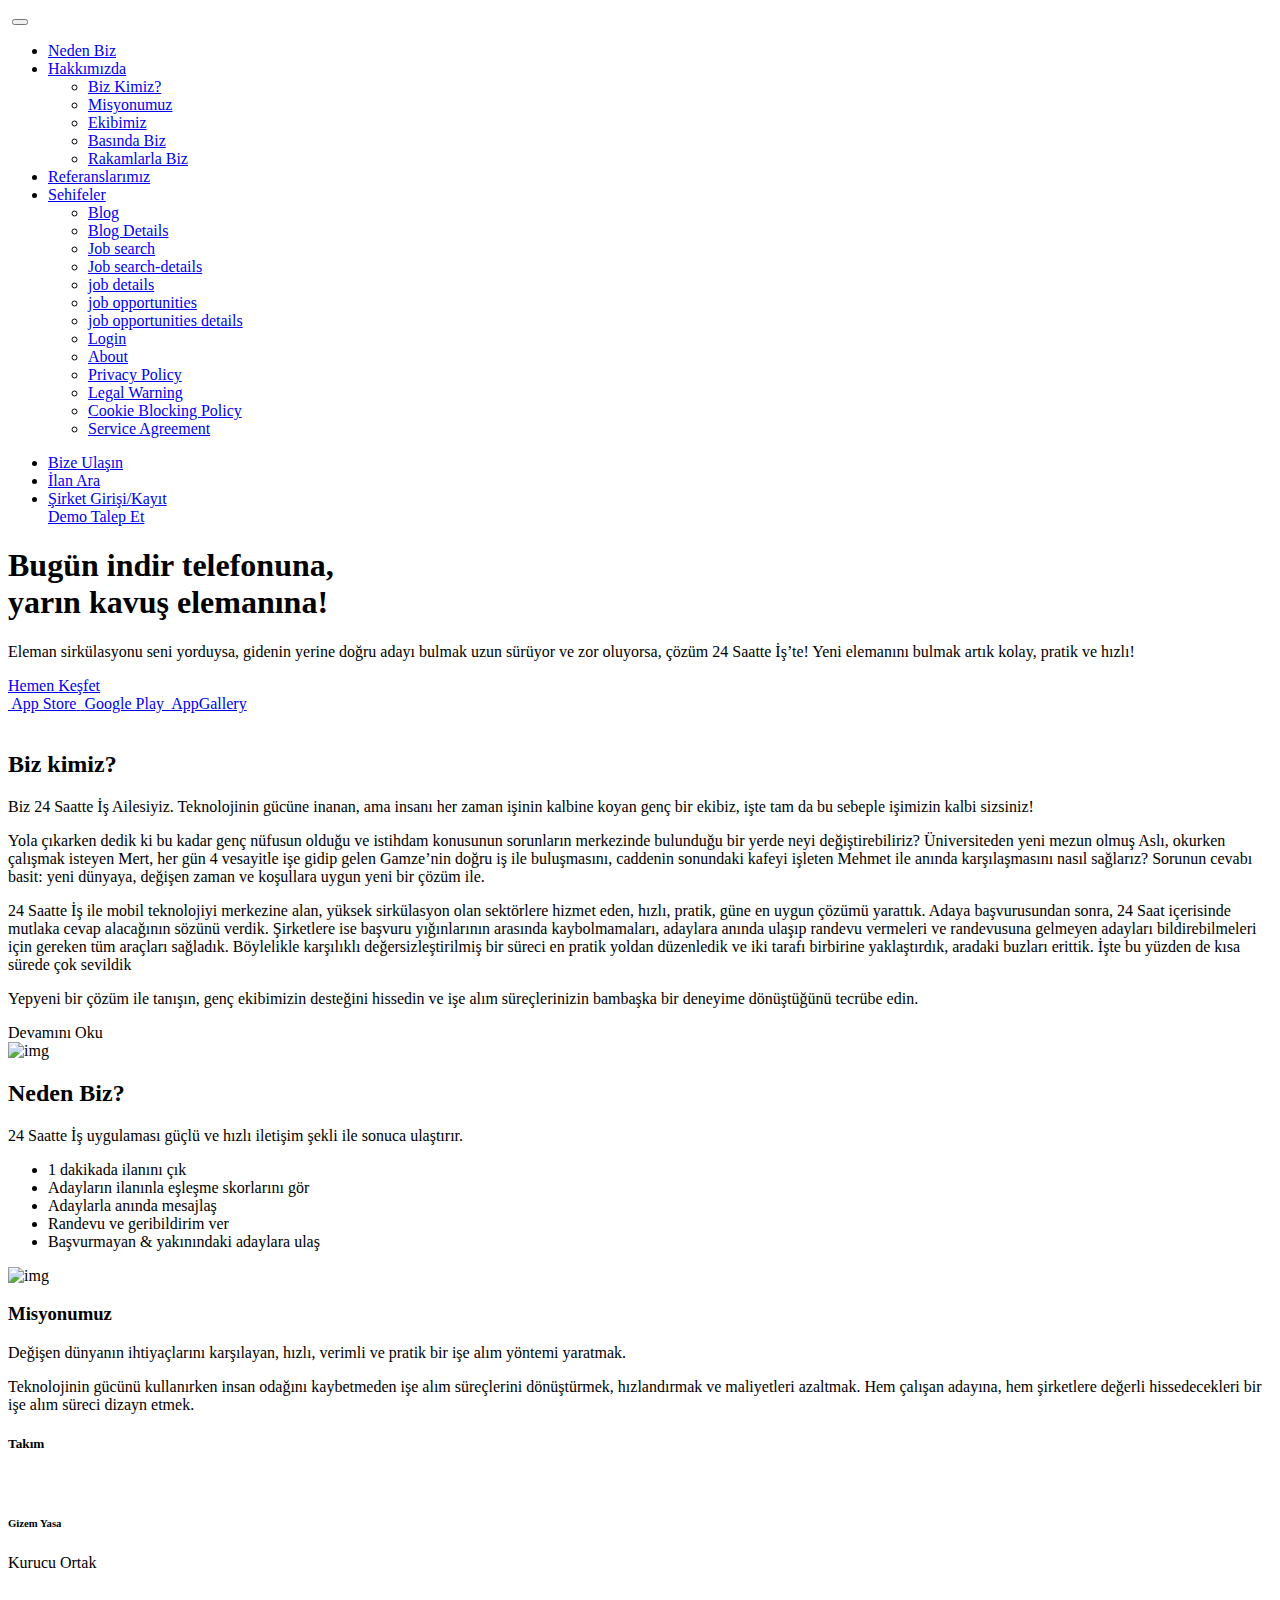
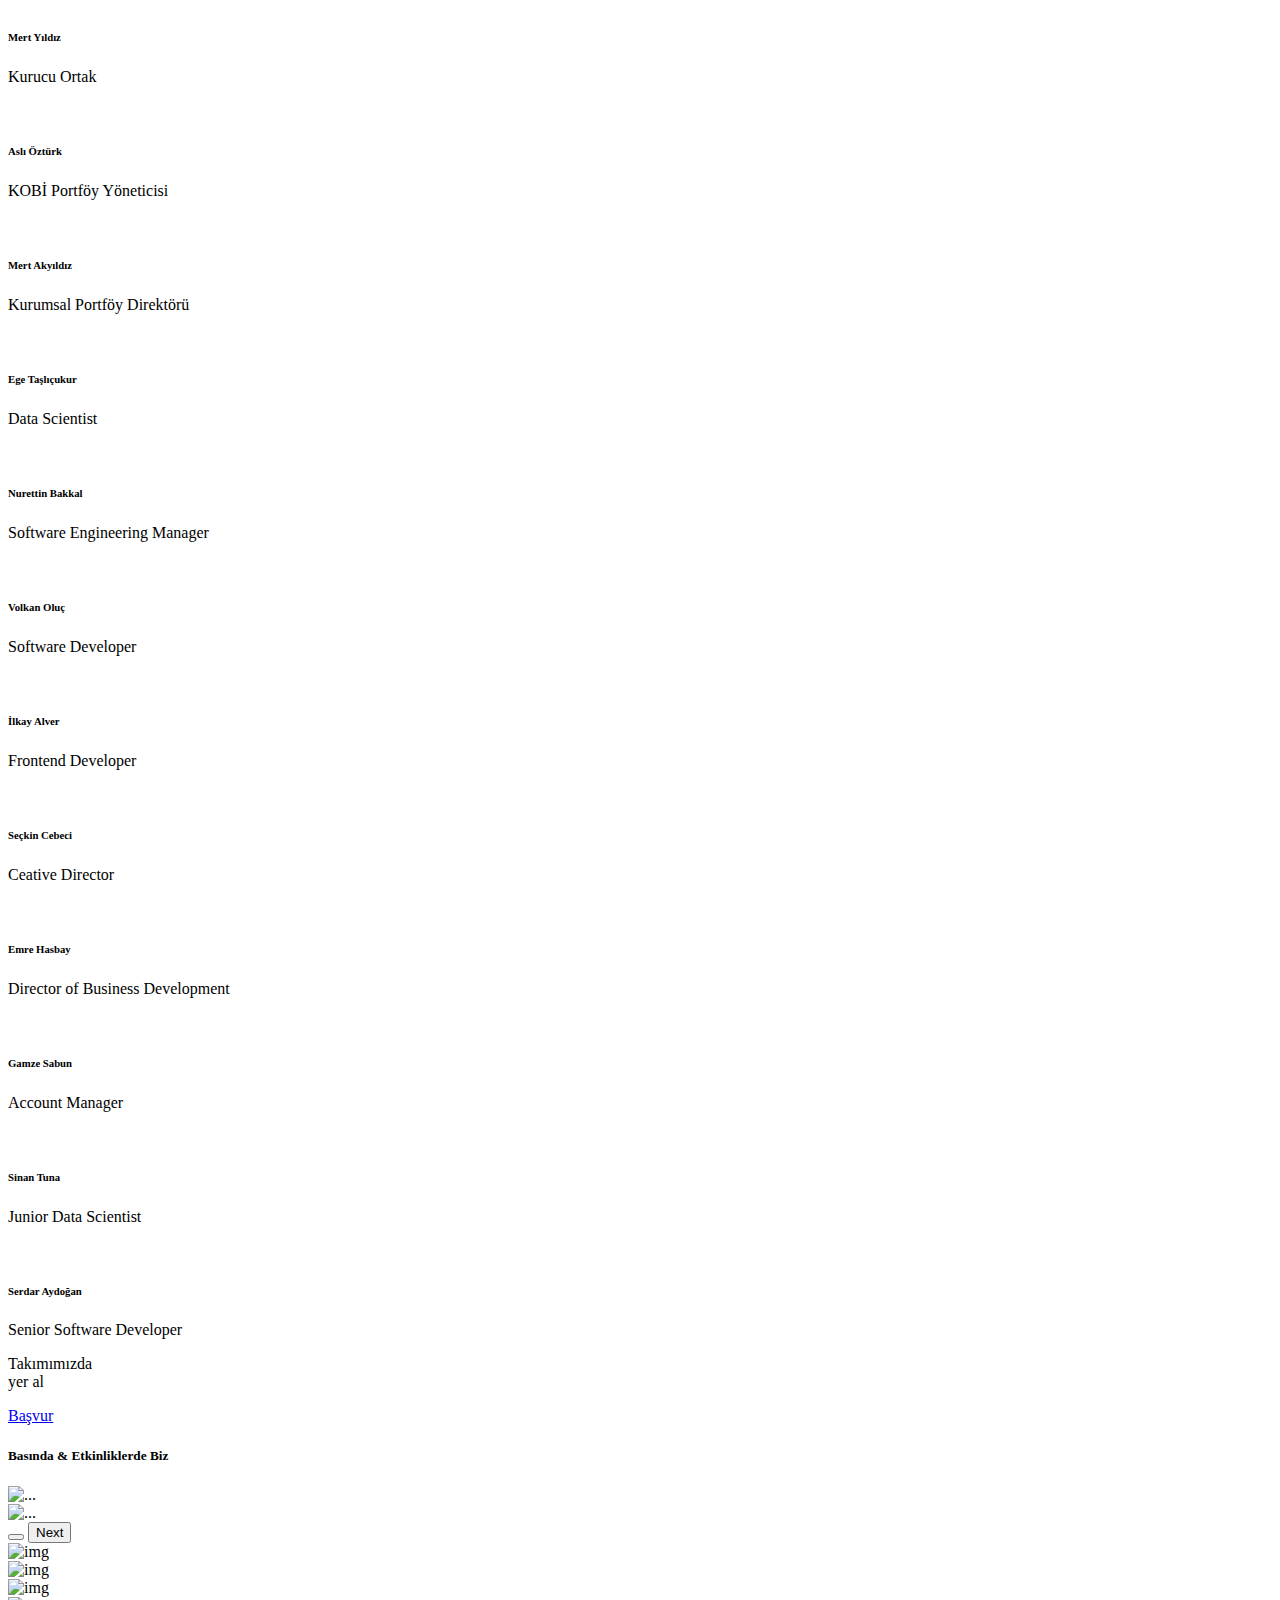
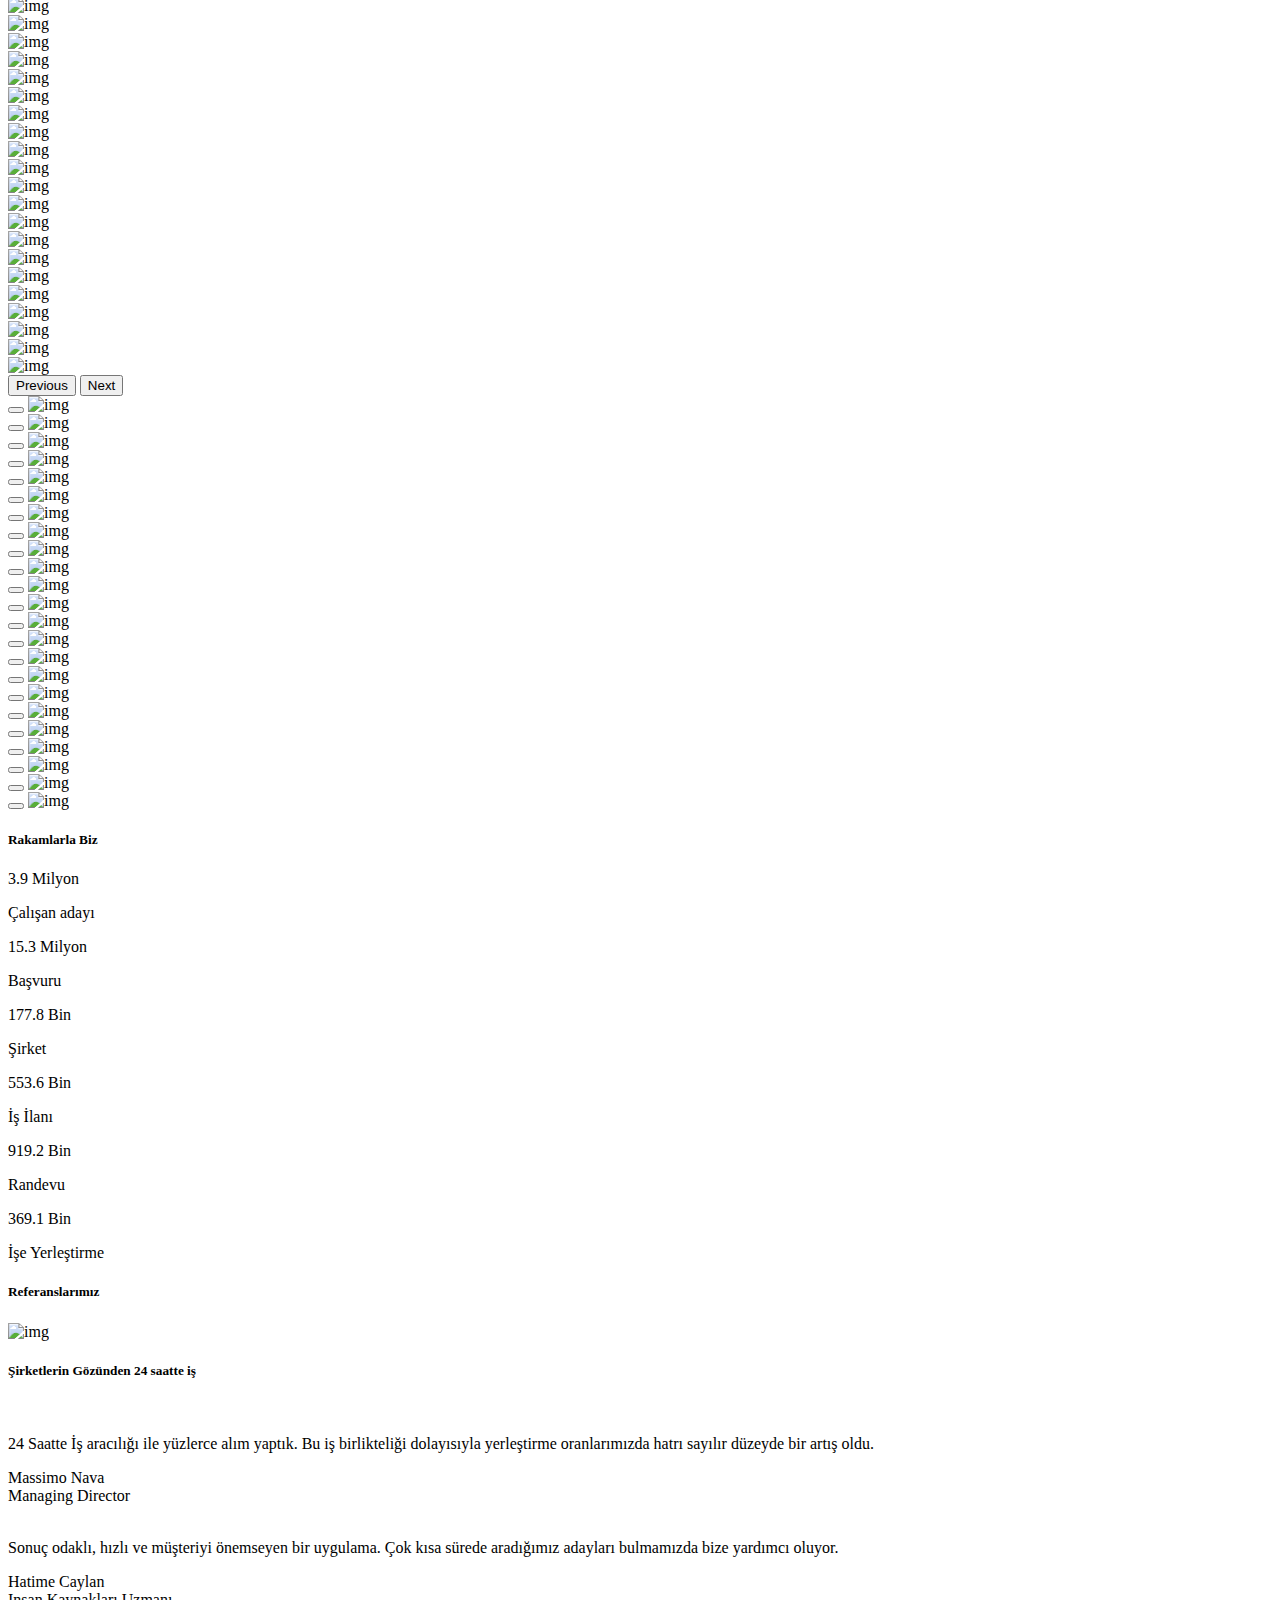
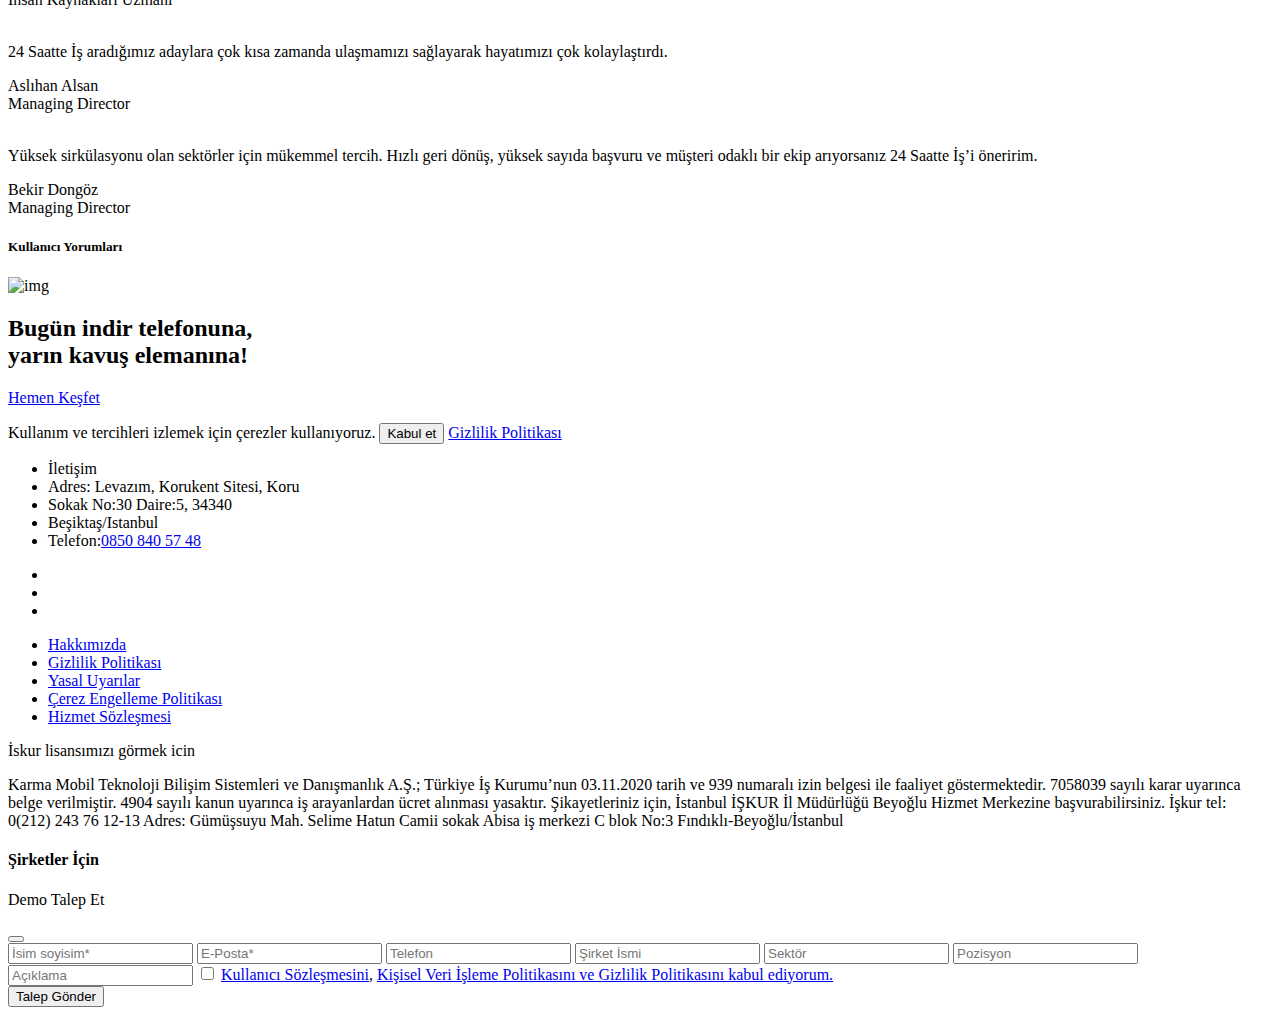
==== commit c62c5208: "about" ====
--- a/24 saatte is/index.html
+++ b/24 saatte is/index.html
@@ -23,8 +23,7 @@
           <span class="navbar-toggler-icon"></span>
         </button>
         <div class="collapse navbar-collapse" id="navbarScroll">
-          <ul class="navbar-nav font-size-13  me-auto my-2 my-lg-0 navbar-nav-scroll"
-            >
+          <ul class="navbar-nav font-size-13  me-auto my-2 my-lg-0 navbar-nav-scroll">
             <li class="nav-item">
               <a class="nav-link " aria-current="page" href="#points">Neden Biz</a>
             </li>
@@ -58,6 +57,12 @@
                 <li><a class="dropdown-item" href="job-opportunities.html">job opportunities</a></li>
                 <li><a class="dropdown-item" href="job-opportunities-details.html">job opportunities details</a></li>
                 <li><a class="dropdown-item" href="login.html">Login</a></li>
+                <li><a class="dropdown-item" href="about.html">About</a></li>
+                <li><a class="dropdown-item" href="privacy-policy.html">Privacy Policy</a></li>
+                <li><a class="dropdown-item" href="legal-warnings.html">Legal Warning</a></li>
+                <li><a class="dropdown-item" href="cookie-blocking-policy.html">Cookie Blocking Policy</a></li>
+                <li><a class="dropdown-item" href="service-agreement.html">Service Agreement</a></li>
+
               </ul>
             </li>
           </ul>
@@ -905,11 +910,15 @@
         </div>
         <div class="col-lg-3 col-sm-6 col-13 p-lg-0 my-3">
           <ul class="list-reset">
-            <li class="py-2"><a href="#" class="text-white" target="_blank">Hakkımızda</a></li>
-            <li class="py-2"><a href="#" class="text-white" target="_blank">Gizlilik Politikası</a></li>
-            <li class="py-2"><a href="#" class="text-white" target="_blank">Yasal Uyarılar</a></li>
-            <li class="py-2"><a href="#" class="text-white" target="_blank">Çerez Engelleme Politikası</a></li>
-            <li class="py-2"><a href="#" class="text-white" target="_blank">Hizmet Sözleşmesi</a></li>
+            <li class="py-2"><a href="about.html" class="text-white" target="_blank">Hakkımızda</a></li>
+            <li class="py-2"><a href="privacy-policy.html" class="text-white" target="_blank">Gizlilik Politikası</a>
+            </li>
+            <li class="py-2"><a href="legal-warnings.html" class="text-white" target="_blank">Yasal Uyarılar</a></li>
+            <li class="py-2"><a href="cookie-blocking-policy.html" class="text-white" target="_blank">Çerez Engelleme
+                Politikası</a>
+            </li>
+            <li class="py-2"><a href="service-agreement.html" class="text-white" target="_blank">Hizmet Sözleşmesi</a>
+            </li>
           </ul>
         </div>
         <div class="col-lg-4 col-12 my-3 mb-lg-0">
